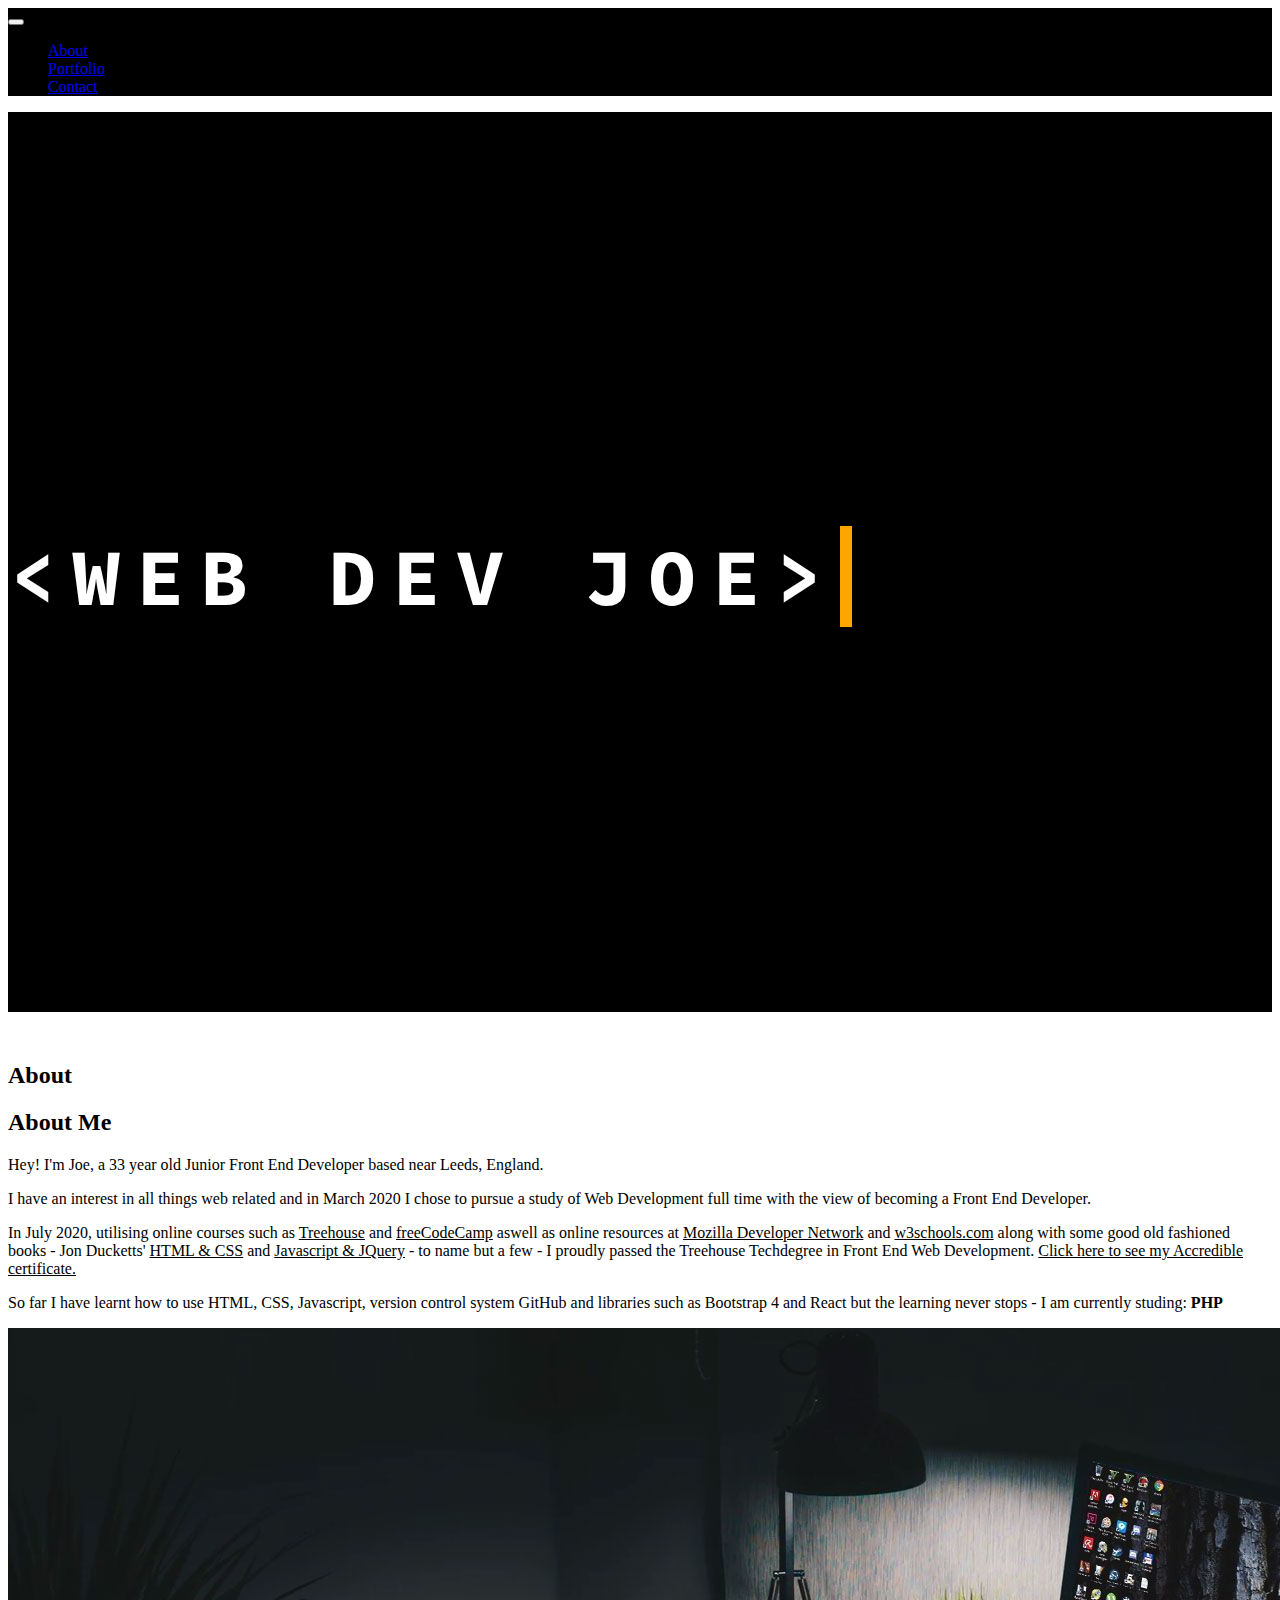
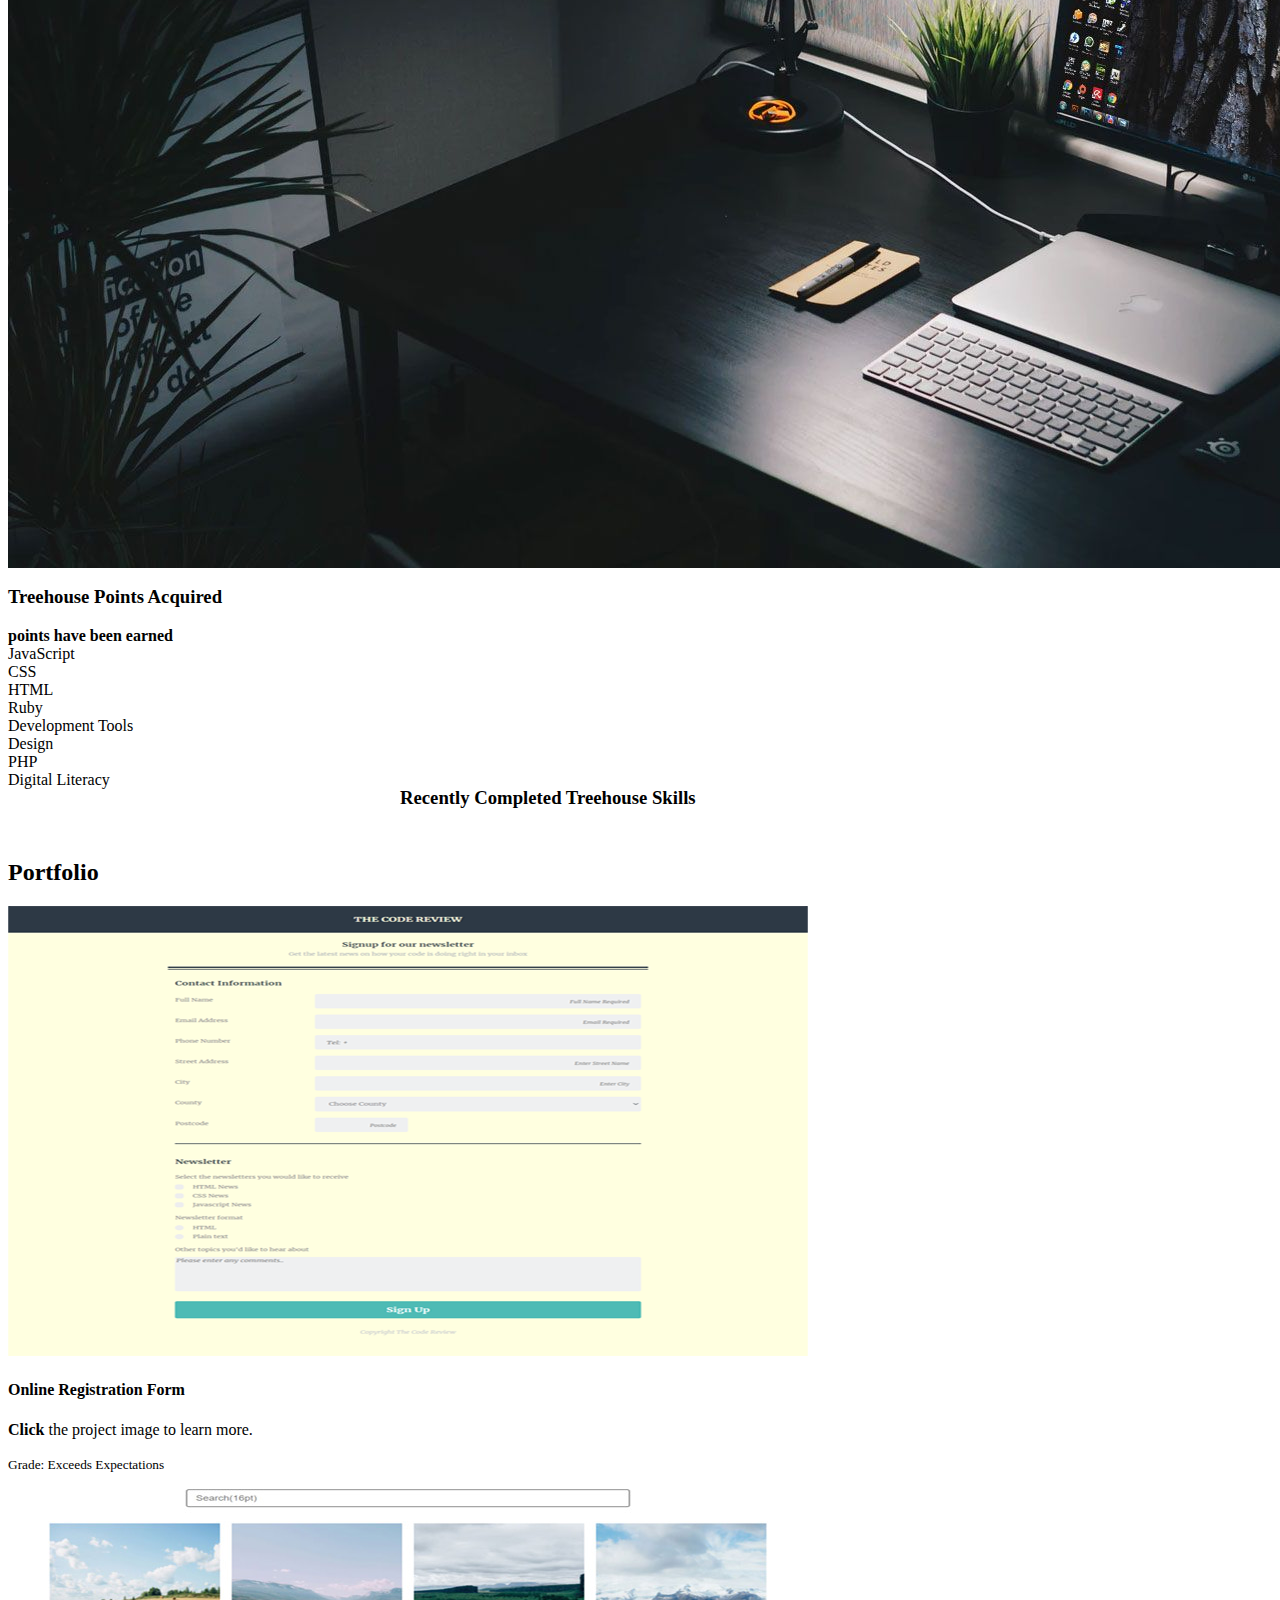
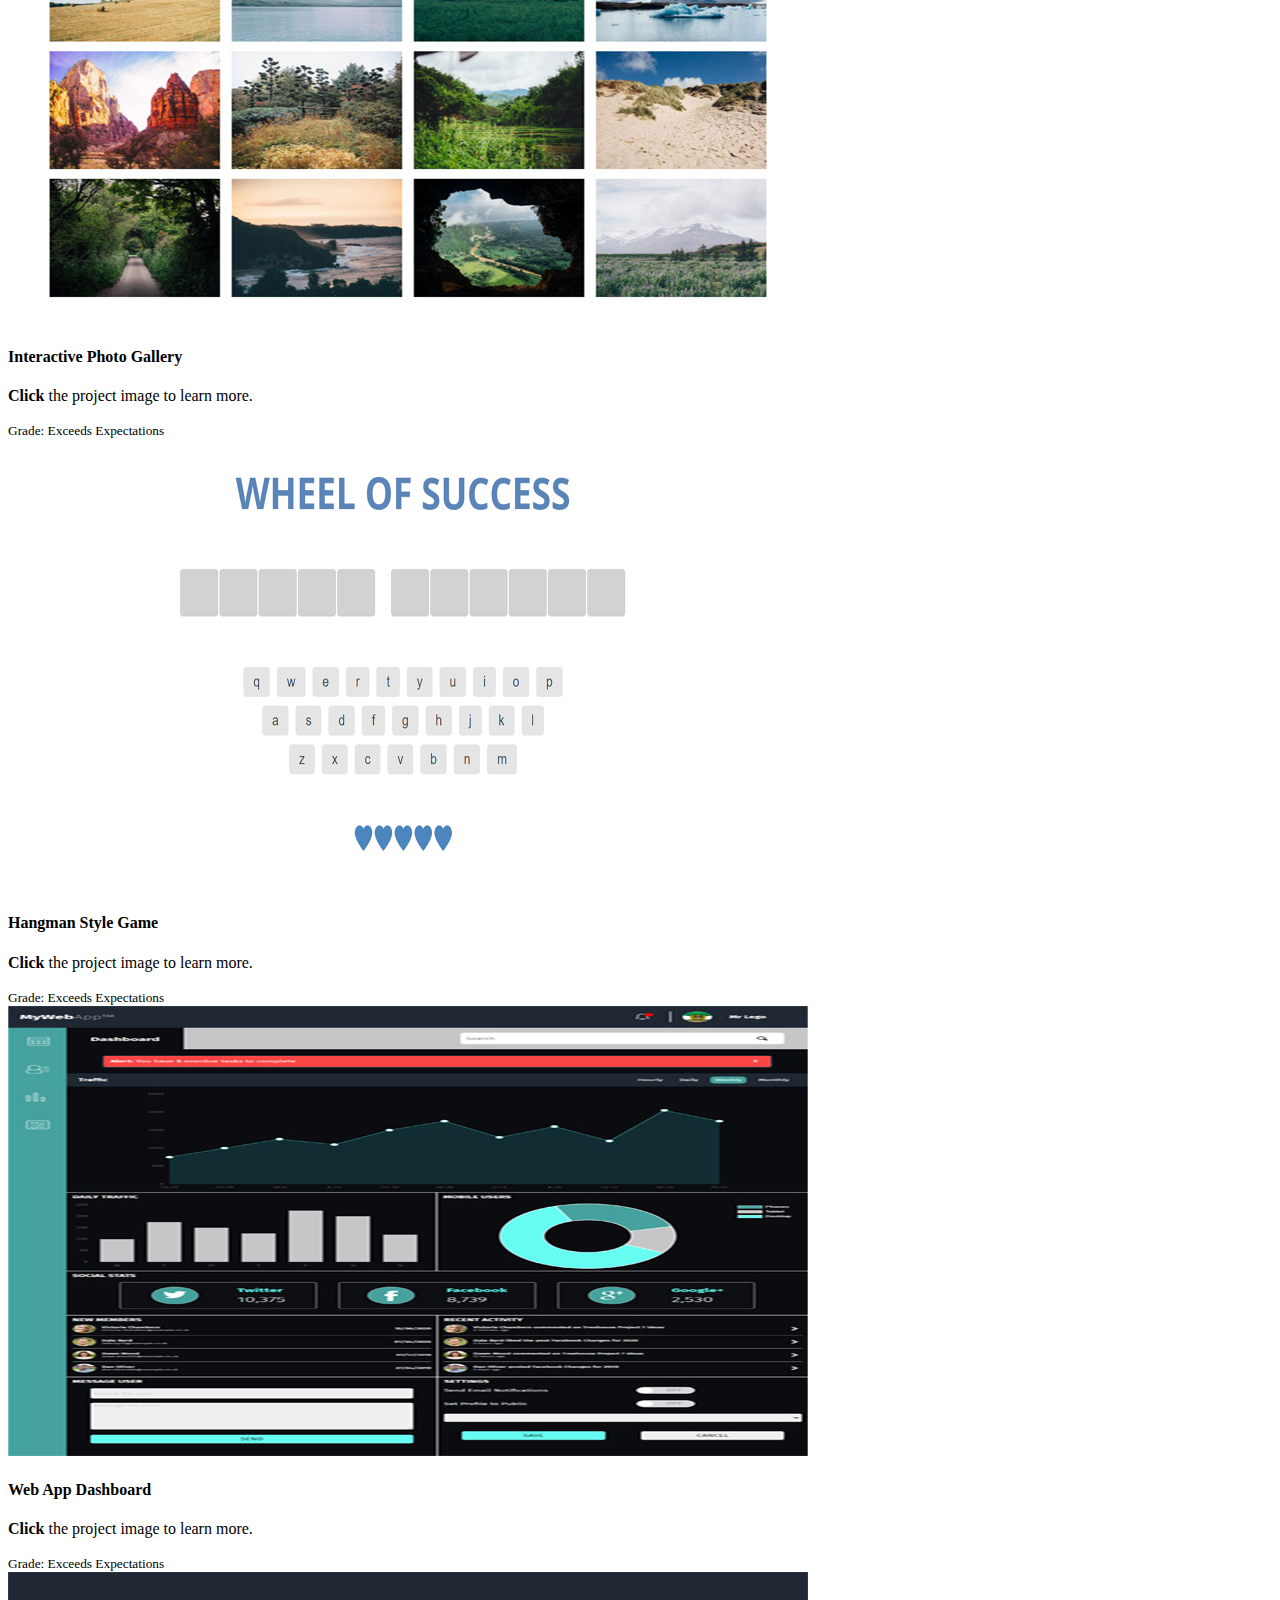
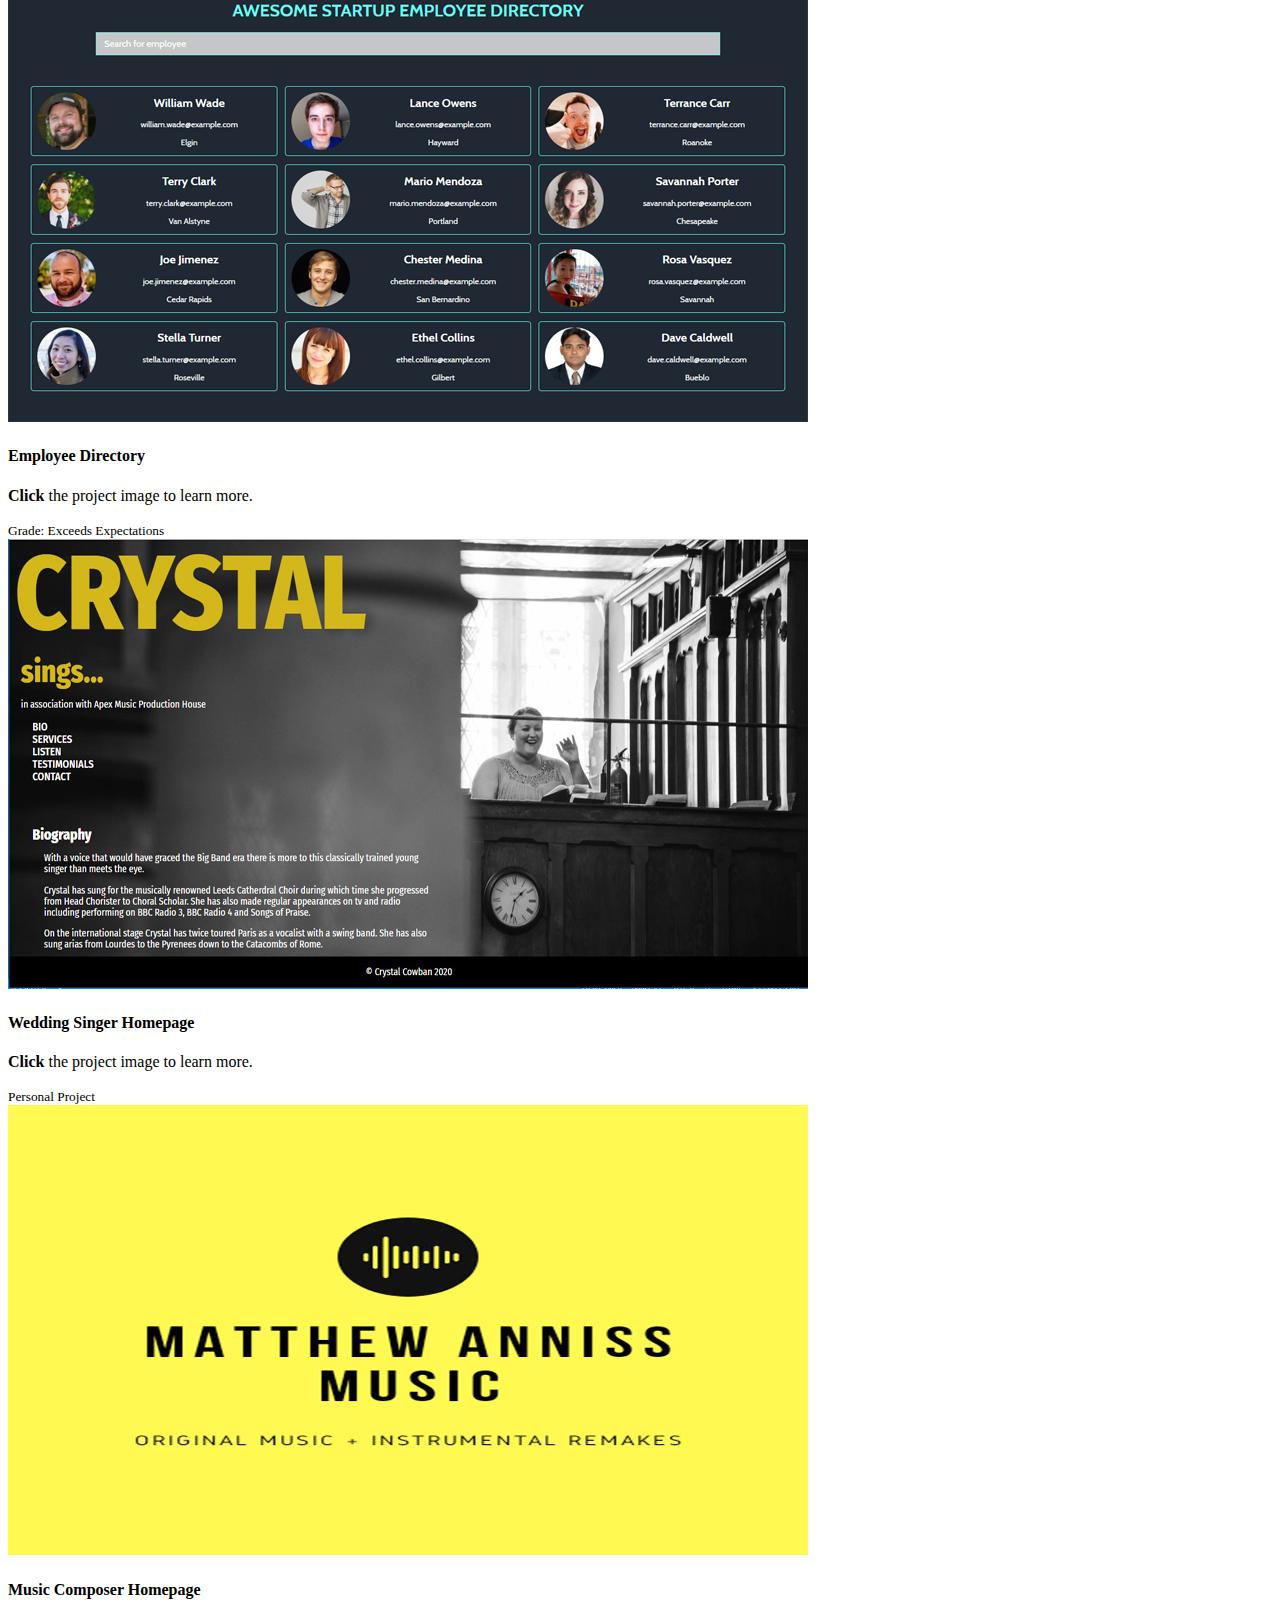
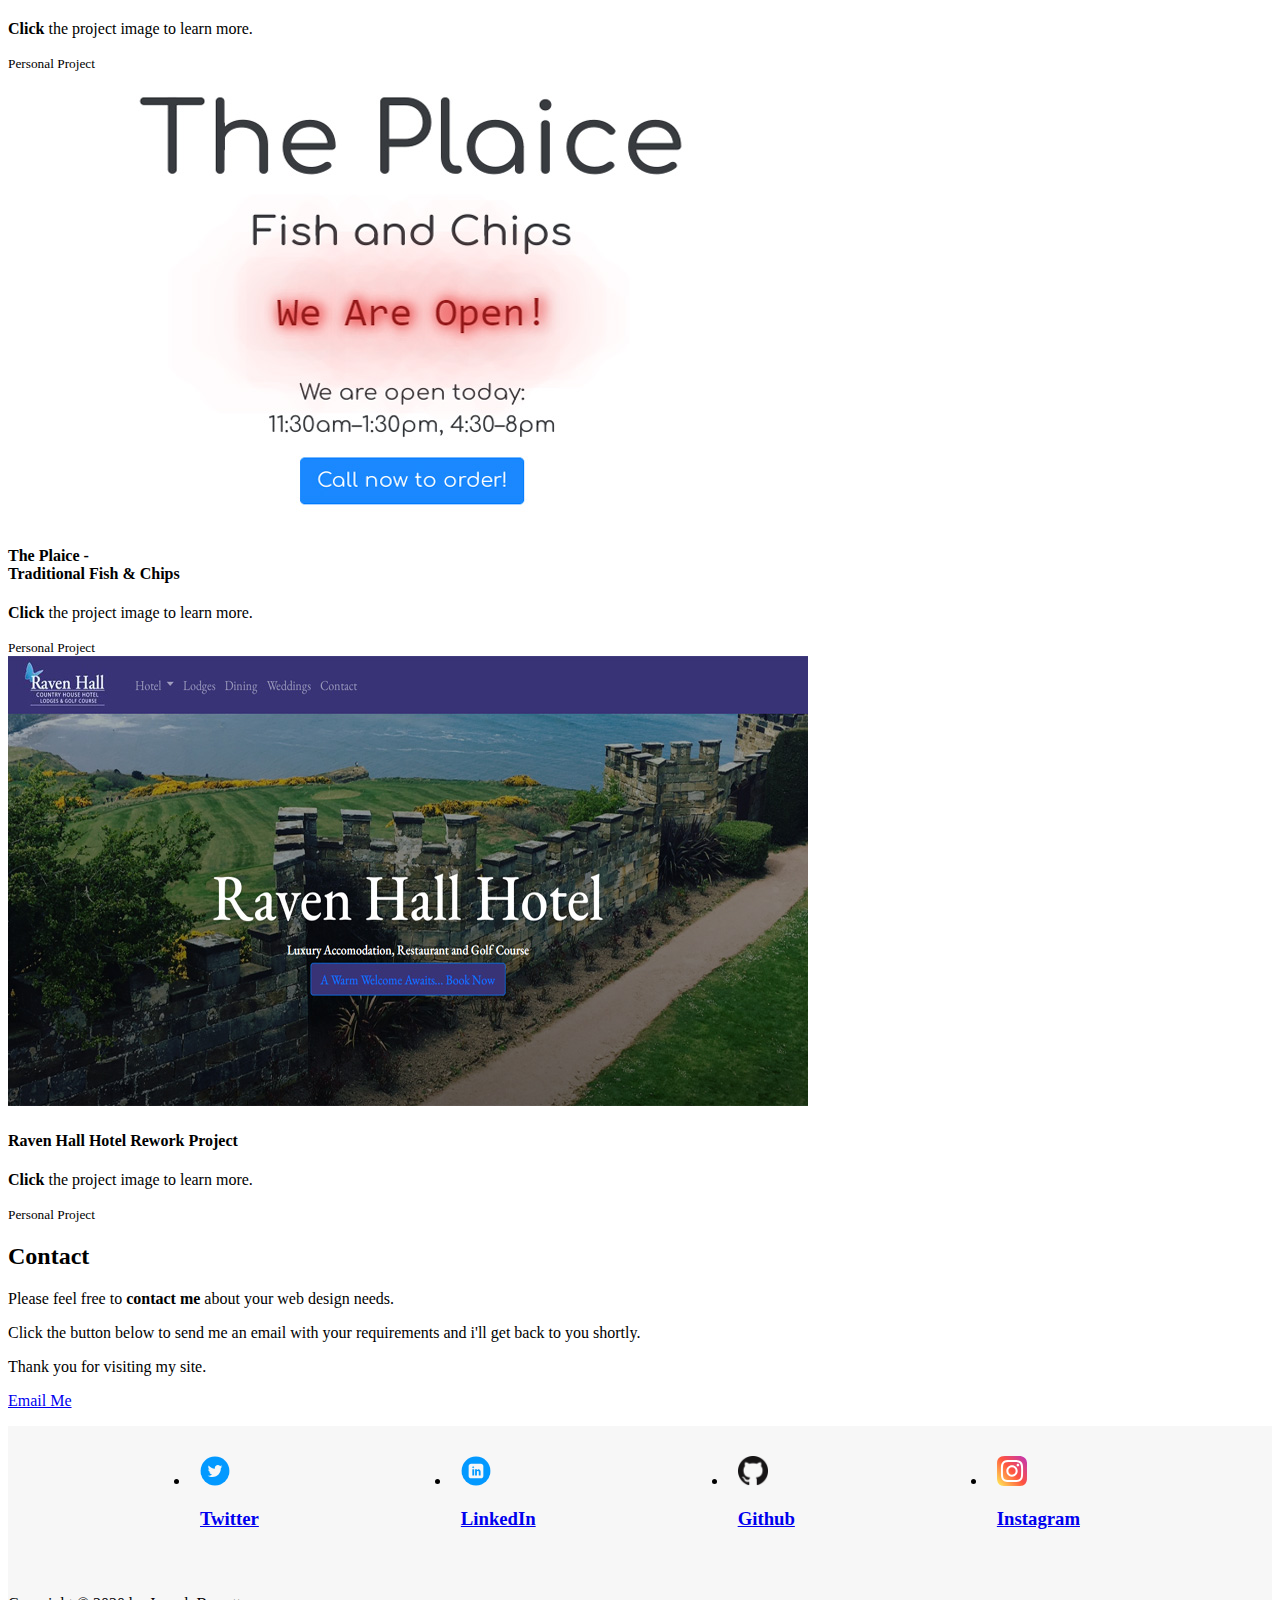
==== index.html @ 4859c682 "." ====
<!DOCTYPE html>
<html lang="en">
  <head>
    <!-- Required meta tags -->
    <meta charset="utf-8" />
    <meta
      name="viewport"
      content="width=device-width, initial-scale=1, shrink-to-fit=no"
    />

    <!-- Bootstrap CSS -->
    <link
      rel="stylesheet"
      href="https://stackpath.bootstrapcdn.com/bootstrap/4.5.0/css/bootstrap.min.css"
      integrity="sha384-9aIt2nRpC12Uk9gS9baDl411NQApFmC26EwAOH8WgZl5MYYxFfc+NcPb1dKGj7Sk"
      crossorigin="anonymous"
    />
    <link
      href="https://fonts.googleapis.com/css2?family=Source+Code+Pro:wght@400;500;600;700&display=swap"
      rel="stylesheet"
    />
    <link rel="stylesheet" href="css/custom.css" />
    <link rel="stylesheet" href="css/lightbox.css" />

    <title>Web Developer Joe</title>
  </head>
  <body id="home" data-spy="scroll" data-target=".navbar" data-offset="100">
    <!--navbar-->
    <!-- <div class="container-fluid p-0"> -->
    <nav class="navbar navbar-expand-md navbar-dark fixed-top">
      <button
        class="navbar-toggler"
        type="button"
        data-toggle="collapse"
        data-target="#collapsibleNavbar"
      >
        <span class="navbar-toggler-icon"></span>
      </button>

      <div class="collapse navbar-collapse" id="collapsibleNavbar">
        <ul class="navbar-nav">
          <li class="nav-item">
            <a class="nav-link" href="#about">About</a>
          </li>
          <li class="nav-item">
            <a class="nav-link" href="#portfolio">Portfolio</a>
          </li>
          <li class="nav-item">
            <a class="nav-link" href="#contact">Contact</a>
          </li>
        </ul>
      </div>
    </nav>
    <!--/navbar-->

    <!--jumbotron-->
    <div class="container-fluid jumbo-container">
      <section class="jumbotron text-center">
        <div class="type-cont">
          <div class="typewriter">
            <h1>&lt;WEB DEV JOE></h1>
          </div>
          <h2>
            <a href="mailto:devjoe87@hotmail.com" target="_blank"
              >Let's get to work</a
            >
          </h2>
        </div>
      </section>
    </div>
    <!--/jumbotron-->
    <!--about section-->
    <div class="container about-container">
      <h2 class="display-4 text-center my-5 text-muted" id="about">About</h2>
      <div class="row">
        <div class="col-md-6">
          <h2>About Me</h2>
          <p>
            Hey! I'm Joe, a 33 year old Junior Front End Developer based near
            Leeds, England.
          </p>
          <p>
            I have an interest in all things web related and in March 2020 I
            chose to pursue a study of Web Development full time with the view
            of becoming a Front End Developer.
          </p>
          <p>
            In July 2020, utilising online courses such as
            <a href="https://teamtreehouse.com/home" target="_blank"
              >Treehouse</a
            >
            and
            <a href="https://www.freecodecamp.org/" target="_blank"
              >freeCodeCamp</a
            >
            aswell as online resources at
            <a href="https://developer.mozilla.org/en-US/" target="_blank"
              >Mozilla Developer Network</a
            >
            and
            <a href="https://www.w3schools.com/default.asp" target="_blank"
              >w3schools.com</a
            >
            along with some good old fashioned books - Jon Ducketts'
            <a
              href="https://www.amazon.co.uk/HTML-CSS-Design-Build-Websites/dp/1118008189"
              target="_blank"
              >HTML & CSS</a
            >
            and
            <a
              href="https://www.amazon.co.uk/JavaScript-JQuery-Interactive-Front-End-Development/dp/1118531647"
              target="_blank"
              >Javascript & JQuery</a
            >
            - to name but a few - I proudly passed the Treehouse Techdegree in
            Front End Web Development.
            <a
              href="https://api.accredible.com/v1/auth/invite?code=43804d010e183d95633c&credential_id=9c7da147-cdf5-4aff-a065-497be837c56e&url=https%3A%2F%2Fwww.credential.net%2F9c7da147-cdf5-4aff-a065-497be837c56e&ident=a79947a2dc6d9189179c52a7cf90f4f63cfc3e05"
              target="_blank"
              >Click here to see my Accredible certificate.</a
            >
          </p>
          <p>
            So far I have learnt how to use HTML, CSS, Javascript, version
            control system GitHub and libraries such as Bootstrap 4 and React
            but the learning never stops - I am currently studing:
            <strong>PHP</strong>
          </p>
        </div>
        <div class="col-md-6 imagecol">
          <img class="img-fluid" src="images/about.jpg" alt="desk" />
        </div>
        <div class="col-md-6 mt-5">
          <h3>Treehouse Points Acquired</h3>
          <ul class="list-group-flush">
            <li class="list-group-item">
              <strong><span class="totalpts"></span> points have been earned</strong>
            </li>
            <li class="list-group-item text-secondary">
              <strong><span class="jspts"></span></strong> JavaScript
            </li>
            <li class="list-group-item text-secondary">
              <strong><span class="csspts"></span></strong> CSS
            </li>
            <li class="list-group-item text-secondary">
              <strong><span class="htmlpts"></span></strong> HTML
            </li>
            <li class="list-group-item text-secondary">
              <strong><span class="rubypts"></span></strong> Ruby
            </li>
            <li class="list-group-item text-secondary">
              <strong><span class="devtoolpts"></span></strong> Development Tools
            </li>
            <li class="list-group-item text-secondary">
              <strong><span class="designpts"></span></strong> Design
            </li>
            <li class="list-group-item text-secondary">
              <strong><span class="phppts"></span></strong> PHP
            </li>
            <li class="list-group-item text-secondary">
              <strong><span class="diglitpts"></span></strong> Digital Literacy
            </li>
          </ul>
        </div>
        <div class="col-md-6 mt-5">
          <div class="badge-container">
            <h3>Recently Completed Treehouse Skills</h3>
            <div id="badges"></div>
          </div>
        </div>
      </div>

      <!--/about section-->

      <!--portfolio section-->
      <h2 class="display-4 text-center my-5 text-muted" id="portfolio">
        Portfolio
      </h2>
      <div class="row">
        <div class="col-md-6 col-lg-4">
          <div class="card mb-3">
            <a
              href="images/project-3.png"
              data-lightbox="gallery"
              data-title='ONLINE REGISTRATION FORM<br>
              This was my first Treehouse project using a supplied mockup
                file, from which I built a mobile and desktop version of a
                registration form using media queries and a "mobile-first"
                approach.
              <br
            >
              <a
                href="projects/ttp3/index.html"
                target="_blank"
                ><strong>Open this site in a new window.</strong></a
              >'
              ><img
                src="images/project-3tn.png"
                class="card-img-top"
                alt="project 3"
              />
            </a>
            <div class="card-body">
              <h4 class="card-title">Online Registration Form</h4>
              <p class="card-text text-secondary">
                <strong>Click</strong> the project image to learn more.
              </p>
            </div>
            <div class="card-footer">
              <small class="text-muted">Grade: Exceeds Expectations</small>
            </div>
          </div>
        </div>

        <div class="col-md-6 col-lg-4">
          <div class="card mb-3">
            <a
              href="images/project-5.jpg"
              data-lightbox="gallery"
              data-title='INTERACTIVE PHOTO GALLERY<br>
              In this project I had to create an interactive photo gallery
                using Javascript and jQuery.<br>
                I built a working search function and implemented a lightbox
                display when the user clicks on a thumbnail."<br
                >
                  <a
                    href="projects/ttp5/index.html"
                    target="_blank"
                    ><strong>Open this site in a new window.</strong></a
                  >'
              ><img
                src="images/project-5tn2.jpg"
                class="card-img-top"
                alt="project 5"
              />
            </a>
            <div class="card-body">
              <h4 class="card-title">Interactive Photo Gallery</h4>
              <p class="card-text text-secondary">
                <strong>Click</strong> the project image to learn more.
              </p>
            </div>
            <div class="card-footer">
              <small class="text-muted">Grade: Exceeds Expectations</small>
            </div>
          </div>
        </div>

        <div class="col-md-6 col-lg-4">
          <div class="card mb-3">
            <a
              href="images/project-6.png"
              data-lightbox="gallery"
              data-title='HANGMAN STYLE GAME - not currently mobile friendly<br>
              In this project I created a word guessing game.<br>
              Using Javascript, I created an array of movie quotes and wrote
                functions to chose a quote at random, split the quote into
                letters and put that quote into the game. As correct letters are
                chosen they are added to the screen and lives lost if incorrect
                letter is chosen.<br>
                Additional CSS transition properties were added to selected
                letters to enhance the user experience.<br
                >
                  <a
                    href="projects/ttp6/index.html"
                    target="_blank"
                    ><strong>Open this site in a new window.</strong></a
                  >'
              ><img
                src="images/project-6tn.png"
                class="card-img-top"
                alt="project 6"
              />
            </a>
            <div class="card-body">
              <h4 class="card-title">Hangman Style Game</h4>
              <p class="card-text text-secondary">
                <strong>Click</strong> the project image to learn more.
              </p>
            </div>
            <div class="card-footer">
              <small class="text-muted">Grade: Exceeds Expectations</small>
            </div>
          </div>
        </div>

        <div class="col-md-6 col-lg-4">
          <div class="card mb-3">
            <a
              href="images/project-7.png"
              data-lightbox="gallery"
              data-title='WEB APP DASHBOARD<br>
              Again using nothing more than a mockup I had to create a profile
                dashboard.<br>
                This dashboard uses HTML and CSS for the design and incorporates
                Javascript-driven charts and widgets allowing sample data to
                modify the information shown in the charts.<br
                >
                  <a
                    href="projects/ttp7/index.html"
                    target="_blank"
                    ><strong>Open this site in a new window.</strong></a
                  >'
              ><img
                src="images/project-7tn.jpg"
                class="card-img-top"
                alt="project 7"
              />
            </a>
            <div class="card-body">
              <h4 class="card-title">Web App Dashboard</h4>
              <p class="card-text text-secondary">
                <strong>Click</strong> the project image to learn more.
              </p>
            </div>
            <div class="card-footer">
              <small class="text-muted">Grade: Exceeds Expectations</small>
            </div>
          </div>
        </div>

        <div class="col-md-6 col-lg-4">
          <div class="card mb-3">
            <a
              href="images/project-8.jpg"
              data-lightbox="gallery"
              data-title='EMPLOYEE DIRECTORY<br>
              In this project I used an API to grab information for 12 random
                "employees". To do this I requested a JSON object from the API
                using fetch and parsed the data into a grid showing the
                employees thumbnail image, name, email and location.<br>
                Clicking the employees image opens a modal window with more
                detailed employee information.<br
                >
                  <a
                    href="projects/ttp8/index.html"
                    target="_blank"
                    ><strong>Open this site in a new window.</strong></a
                  >'
              ><img
                src="images/project-8tn.png"
                class="card-img-top"
                alt="project 8"
              />
            </a>
            <div class="card-body">
              <h4 class="card-title">Employee Directory</h4>
              <p class="card-text text-secondary">
                <strong>Click</strong> the project image to learn more.
              </p>
            </div>
            <div class="card-footer">
              <small class="text-muted">Grade: Exceeds Expectations</small>
            </div>
          </div>
        </div>

        <div class="col-md-6 col-lg-4">
          <div class="card mb-3">
            <a
              href="images/crystal2.jpg"
              data-lightbox="gallery"
              data-title='WEDDING SINGER HOMEPAGE<br>
              This was the first website I created outside of the Treehouse
                projects for my sister-in-law. I used her interest in singing as
                inspiration to produce a homepage for her.<br
                >
                  <a
                    href="projects/crystal/index.html" target="_blank"
                    ><strong>Open this site in a new window.</strong></a
                  >'
              ><img
                src="images/crystal2tn.jpg"
                class="card-img-top"
                alt="crystal"
            /></a>
            <div class="card-body">
              <h4 class="card-title">Wedding Singer Homepage</h4>
              <p class="card-text text-secondary">
                <strong>Click</strong> the project image to learn more.
              </p>
            </div>
            <div class="card-footer">
              <small class="text-muted">Personal Project</small>
            </div>
          </div>
        </div>
        <!--row 3 on large screens-->
        <div class="col-md-6 col-lg-4">
          <div class="card mb-3">
            <a
              href="images/mam.jpg"
              data-lightbox="gallery"
              data-title='MUSIC COMPOSER HOMEPAGE<br>
              Another personal project - using Bootstrap - to create a homepage for a Music Composer friend of mine.
              <br
            >
              <a
                href="projects/mam/index.html"
                target="_blank"
                ><strong>Open this site in a new window.</strong></a
              >'
              ><img
                src="images/MAMtn.jpg"
                class="card-img-top"
                alt="MA Music"
              />
            </a>
            <div class="card-body">
              <h4 class="card-title">Music Composer Homepage</h4>
              <p class="card-text text-secondary">
                <strong>Click</strong> the project image to learn more.
              </p>
            </div>
            <div class="card-footer">
              <small class="text-muted">Personal Project</small>
            </div>
          </div>
        </div>
        <div class="col-md-6 col-lg-4">
          <div class="card mb-3">
            <a
              href="images/theplaice.jpg"
              data-lightbox="gallery"
              data-title='THE PLAICE - TRADITIONAL FISH & CHIPS<br>
              As part of my plan to re-imagine local buisnesses with a new take on their brand, first up is a local chip shop - The Plaice.<br
                >Utilising Bootstap for the layout and some Javascript to check the opening days and then update the site content - this was a simple yet fun project.<br>
                  <a
                    href="projects/The Plaice/index.html" target="_blank"
                    ><strong>Open this site in a new window.</strong></a
                  >'
              ><img
                src="images/theplaicethn.jpg"
                class="card-img-top"
                alt="the plaice thumbnail"
            /></a>
            <div class="card-body">
              <h4 class="card-title">The Plaice -<br> Traditional Fish & Chips</h4>
              <p class="card-text text-secondary">
                <strong>Click</strong> the project image to learn more.
              </p>
            </div>
            <div class="card-footer">
              <small class="text-muted">Personal Project</small>
            </div>
          </div>
        </div>
        <div class="col-md-6 col-lg-4">
          <div class="card mb-3">
            <a
              href="images/raven.jpg"
              data-lightbox="gallery"
              data-title='Raven Hall Hotel - Rework Project<br>
              As I continue to re-imagine buisnesses with a new take on their brand, this time up is my wedding venue - The Raven Hall Hotel, Ravenscar.<br
                >I have built this website utilising Bootstrap and taken information from the hotels own site to ensure it is factual correct<br>
              Keep an eye out for me in the Wedding section.
                  <a
                    href="projects/raven hall/index.html" target="_blank"
                    ><strong>Open this site in a new window.</strong></a
                  >'
              ><img
                src="images/raventn.jpg"
                class="card-img-top"
                alt="Raven Hall thumbnail"
            /></a>
            <div class="card-body">
              <h4 class="card-title">Raven Hall Hotel Rework Project</h4>
              <p class="card-text text-secondary">
                <strong>Click</strong> the project image to learn more.
              </p>
            </div>
            <div class="card-footer">
              <small class="text-muted">Personal Project</small>
            </div>
          </div>
        </div>
      </div>
    </div>
    <!-- /portfolio section -->

    <!--Contact-->
    <h2 class="display-4 text-center my-5 text-muted" id="contact">Contact</h2>
    <div class="container my-5">
      <div class="text-center">
        <p>
          Please feel free to <strong>contact me</strong> about your web design
          needs.
        </p>
        <p>
          Click the button below to send me an email with your requirements and
          i'll get back to you shortly.
        </p>
        <p>Thank you for visiting my site.</p>
        <a
          href="mailto:devjoe87@hotmail.com"
          target="_blank"
          class="btn btn-primary"
          >Email Me</a
        >
      </div>
    </div>

    <!--/contact section-->
    <!--footer-->
    <footer class="bd-footer text-muted text-center">
      <div class="container-fluid p-3 p-md-5">
        <ul class="bd-footer-links list-unstyled">
          <li>
            <img src="images/twitter.svg" alt="twitter" />
            <h3>
              <a
                href="https://twitter.com/Yorkie_Joe"
                class="text-muted"
                target="_blank"
                >Twitter</a
              >
            </h3>
          </li>
          <li>
            <img src="images/linkedin.svg" alt="linked in" />
            <h3>
              <a
                href="https://uk.linkedin.com/in/joseph-barrett-999b54113"
                class="text-muted"
                target="_blank"
                >LinkedIn</a
              >
            </h3>
          </li>
          <li>
            <img src="images/GitHub.png" alt="github" />
            <h3>
              <a
                href="https://github.com/devjoe87"
                class="text-muted"
                target="blank"
                >Github</a
              >
            </h3>
          </li>
          <li>
            <img src="images/insta.svg" alt="instagram" />
            <h3>
              <a
                href="https://instagram.com/yorkie_joe"
                class="text-muted"
                target="_blank"
                >Instagram</a
              >
            </h3>
          </li>
        </ul>
        <p>Copyright &copy; 2020 by Joseph Barrett</p>
      </div>
    </footer>
    <!--/footer-->
    <!-- </div> -->
    <!-- Optional JavaScript -->
    <!-- jQuery first, then Popper.js, then Bootstrap JS -->
    <script
      src="https://code.jquery.com/jquery-3.5.1.slim.min.js"
      integrity="sha384-DfXdz2htPH0lsSSs5nCTpuj/zy4C+OGpamoFVy38MVBnE+IbbVYUew+OrCXaRkfj"
      crossorigin="anonymous"
    ></script>
    <script
      src="https://cdn.jsdelivr.net/npm/popper.js@1.16.0/dist/umd/popper.min.js"
      integrity="sha384-Q6E9RHvbIyZFJoft+2mJbHaEWldlvI9IOYy5n3zV9zzTtmI3UksdQRVvoxMfooAo"
      crossorigin="anonymous"
    ></script>
    <script
      src="https://stackpath.bootstrapcdn.com/bootstrap/4.5.0/js/bootstrap.min.js"
      integrity="sha384-OgVRvuATP1z7JjHLkuOU7Xw704+h835Lr+6QL9UvYjZE3Ipu6Tp75j7Bh/kR0JKI"
      crossorigin="anonymous"
    ></script>
    <script src="js/lightbox-plus-jquery.js"></script>
    <script src="js/scripts.js"></script>
  </body>
</html>
---- css/custom.css ----
/*
**NAVBAR SECTION**
*/

nav.navbar {
  background: #000;
  width: inherit;
}

a.nav-link {
  /* to stop nav bar jumping on hover */
  border-bottom: 2px solid transparent;
}

a.nav-link.active {
  border-bottom: #fff solid 2px;
}

a.nav-link:hover {
  border-bottom: #fff solid 2px;
}

/*
**JUMBOTRON SECTION**
*/
.jumbo-container {
  height: 100vh;
  background: #000;
}

.jumbotron {
  height: 100vh;
  background: #000;
}

/*
**JUMBOTRON text**
*/
.type-cont {
  position: relative;
  top: 40%;
}

.typewriter {
  display: inline-block;
  text-align: center;
}

.typewriter h1 {
  font-size: 1.5em;
  color: #fff;
  font-family: "Source Code Pro", monospace;
  overflow: hidden; /* Ensures the content is not revealed until the animation */
  border-right: 0.15em solid orange; /* The typwriter cursor */
  white-space: nowrap; /* Keeps the content on a single line */
  letter-spacing: 0.2em; /* Adjust as needed */
  animation: typing 5s steps(30, end), blink-caret 0.5s step-end infinite;
}

/* The typing effect */
@keyframes typing {
  from {
    width: 0%;
  }
  to {
    width: 100%;
  }
}

/* The typewriter cursor effect */
@keyframes blink-caret {
  from,
  to {
    border-color: transparent;
  }
  50% {
    border-color: orange;
  }
}
.type-cont h2 {
  margin: 0;
  /* padding-right: 30px; */
  position: absolute;
  width: 100%;
  color: #ffd8d8;
  font-size: 2em;
  font-family: "Source Code Pro", monospace;
  animation: glow 0.55s ease-in-out 5s forwards;
  opacity: 0;
}

.type-cont a {
  color: #ffd8d8;
}

@keyframes glow {
  0% {
    opacity: 0;
    filter: blur(10px);
    text-shadow: 0.1vw 0vw 0.25vw #ffd8d8, 0.2vw 0vw 0.25vw #ffd8d8,
      0.4vw 0vw 0.25vw #ffd8d8;
  }
  50% {
    opacity: 0.5;
    filter: blur(5px);
    text-shadow: 0.1vw 0vw 0vw #f25757, 0.2vw 0vw 0vw #f25757,
      0.4vw 0vw 0vw #f25757, 0.1vw 0vw 0.1vw #f25757, 0.2vw 0vw 0.1vw #f25757,
      0.4vw 0vw 0.1vw #f25757, 0.1vw 0vw 0.2vw #f25757, 0.2vw 0vw 0.2vw #f25757,
      0.4vw 0vw 0.2vw #f25757;
  }
  100% {
    opacity: 1;
    filter: blur(0);
    text-shadow: 0.1vw 0vw 1vw #e50b0b, 0.2vw 0vw 1vw #e50b0b,
      0.4vw 0vw 5vw #e50b0b, 0.1vw 0vw 5vw #e50b0b, 0.2vw 0vw 20vw #e50b0b,
      0.4vw 0vw 10vw #e50b0b, 0.1vw 0vw 10vw #e50b0b, 0.2vw 0vw 30vw #e50b0b,
      0.4vw 0vw 10vw #e50b0b;
  }
}

.list-group-flush {
  padding-inline-start: 0;
}

.about-container {
  padding-top: 30px;
}

.about-container a {
  color: #000;
  text-decoration: underline;
}

.imagecol {
  display: flex;
  flex-wrap: wrap;
  align-items: center;
}

/*
**FOOTER SECTION**
*/
.bd-footer {
  background-color: #f7f7f7;
}

.bd-footer-links {
  padding: 20px 0;
}

.bd-footer-links li {
  padding: 10px;
}

footer li img {
  width: 30px;
}

/*
**TREEHOUSE BADGES**
*/

.badge-container {
  width: 290px;
  margin: 20px auto;
}

.badge-container h3 {
  margin-bottom: 50px;
  margin-top: -22px;
}
#badges {
  width: 145px;
  margin: auto;
}

#badges li,
#badges ul {
  margin: 0;
  padding: 0;
}

#badges li {
  position: relative;
  list-style-type: none;
  display: inline-block;
}

#badges img {
  margin: 0;
  width: 70px;
}
#badges img:hover {
  position: relative;
  z-index: 1;
  transform: scale(1.2);
}

/********** tooltips  **********/

li .tooltip {
  display: none;
}
#badges img:hover + .tooltip {
  display: inline-block;
  z-index: 500;
  position: absolute;
  opacity: 1;
  top: 15px;
  left: -80px;
  width: 100px;
  min-height: 40px;

  padding: 3px;
  text-align: center;
  background-color: #ddd;
  box-shadow: 0 1px 2px rgba(0, 0, 0, 0.4),
    0 1px 0 rgba(255, 255, 255, 0.5) inset;
  border-radius: 4px;
}

/****** little triangle on the tooltip *****/
.tooltip:before {
  content: "";
  z-index: 4;
  position: absolute;
  width: 0;
  height: 0;

  top: 11px;
  right: -10px;

  border-top: 11px solid transparent;
  border-bottom: 11px solid transparent;
  border-left: 11px solid #ddd;
}

/*
**MEDIA QUERIES**
*/

@media (min-width: 576px) {
  .bd-footer-links {
    display: flex;
    justify-content: space-evenly;
  }
}
@media (min-width: 768px) {
  .typewriter h1 {
    font-size: 3em;
  }
  .type-cont h2 {
    font-size: 1.5em;
  }

  #badges img:hover + .tooltip {
    left: -190px;
    width: 150px;
  }

  #badges li {
    width: 100px;
    margin-right: -10px;
    margin-top: -15px;
  }

  #badges li:nth-child(6n + 4) {
    margin-left: 45px;
  }

  #badges {
    width: 330px;
    margin: auto;
  }

  #badges img {
    width: 80px;
  }
  #badges img:hover {
    transform: scale(1.2);
  }
}
@media (min-width: 992px) {
  .typewriter h1 {
    font-size: 5em;
  }
  .type-cont h2 {
    font-size: 2.5em;
  }

  #badges {
    width: 400px;
    margin: auto;
  }

  #badges li {
    width: 100px;
    margin-right: 10px;
    margin-top: -15px;
  }

  .badge-container {
    width: 480px;
    margin: 20px auto;
  }

  #badges li:nth-child(6n + 4) {
    margin-left: 55px;
  }

  #badges img {
    width: 100px;
  }
  #badges img:hover {
    transform: scale(1.5);
  }
}
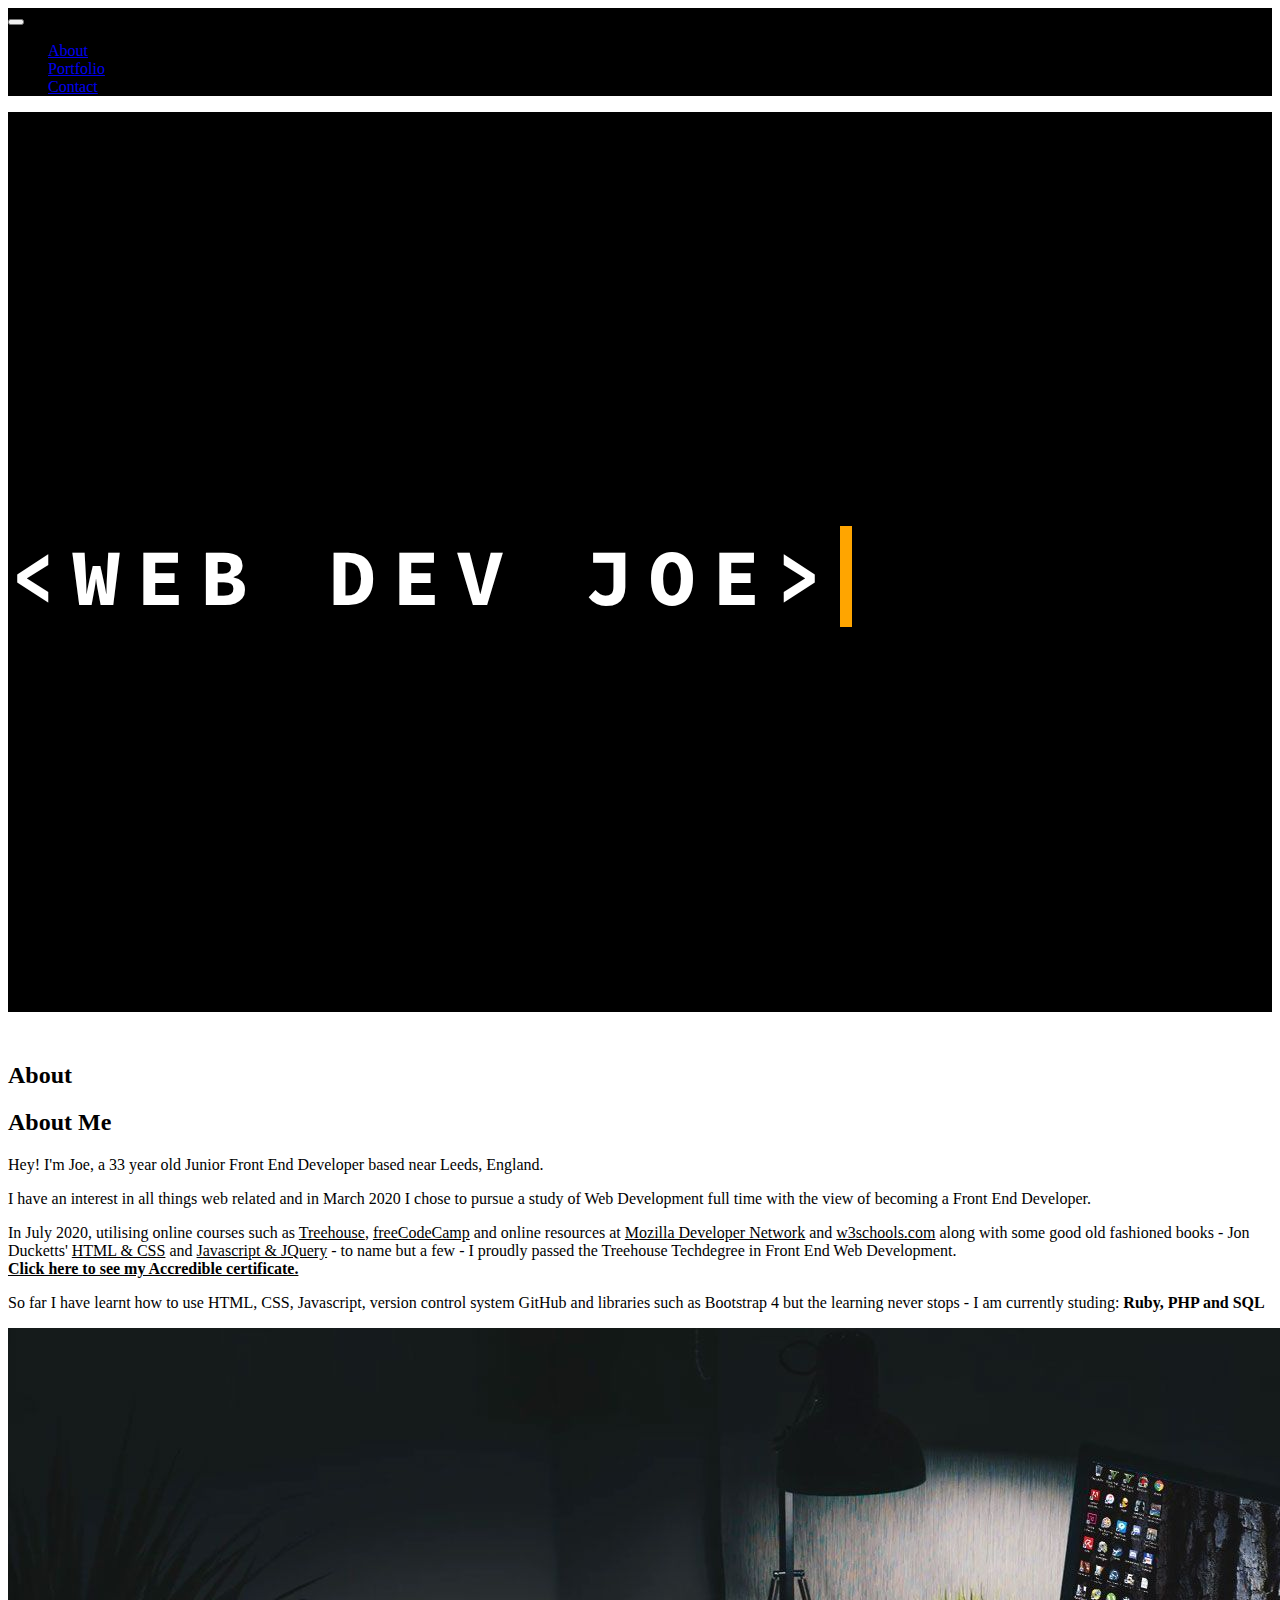
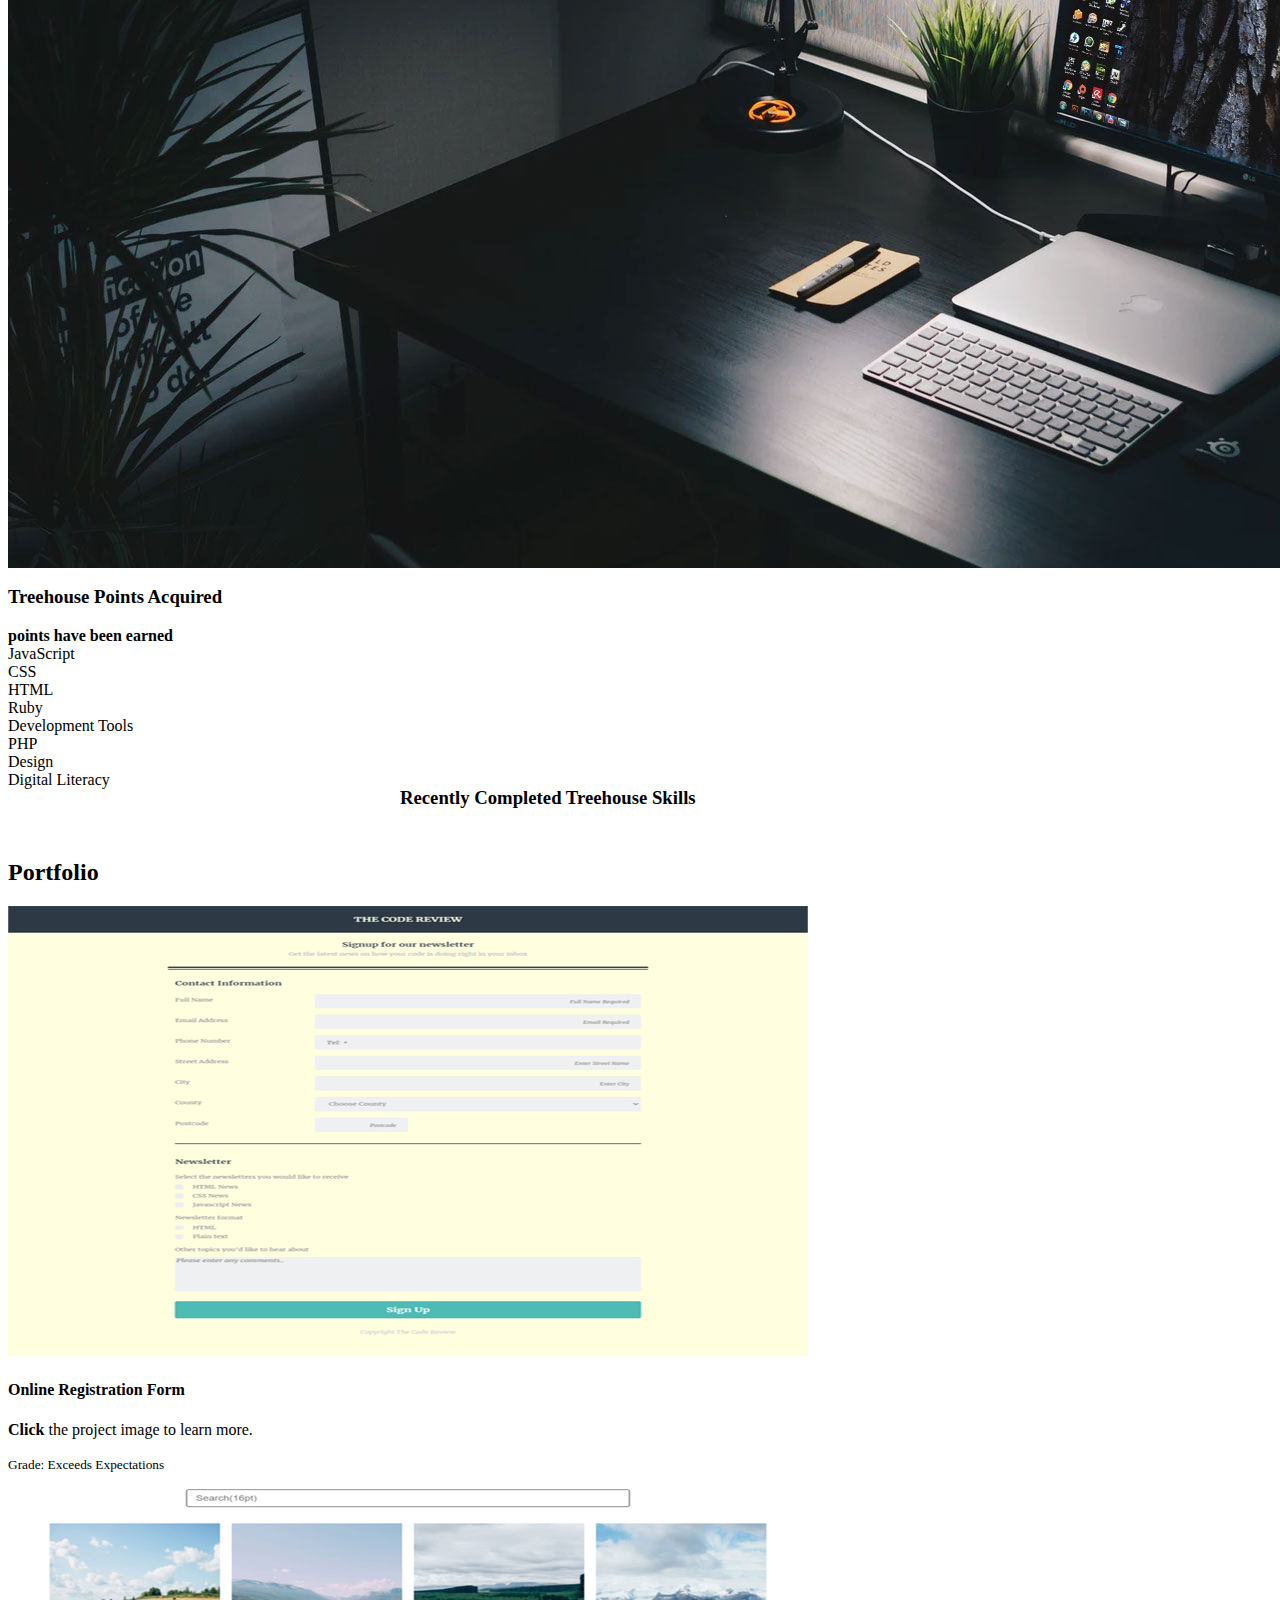
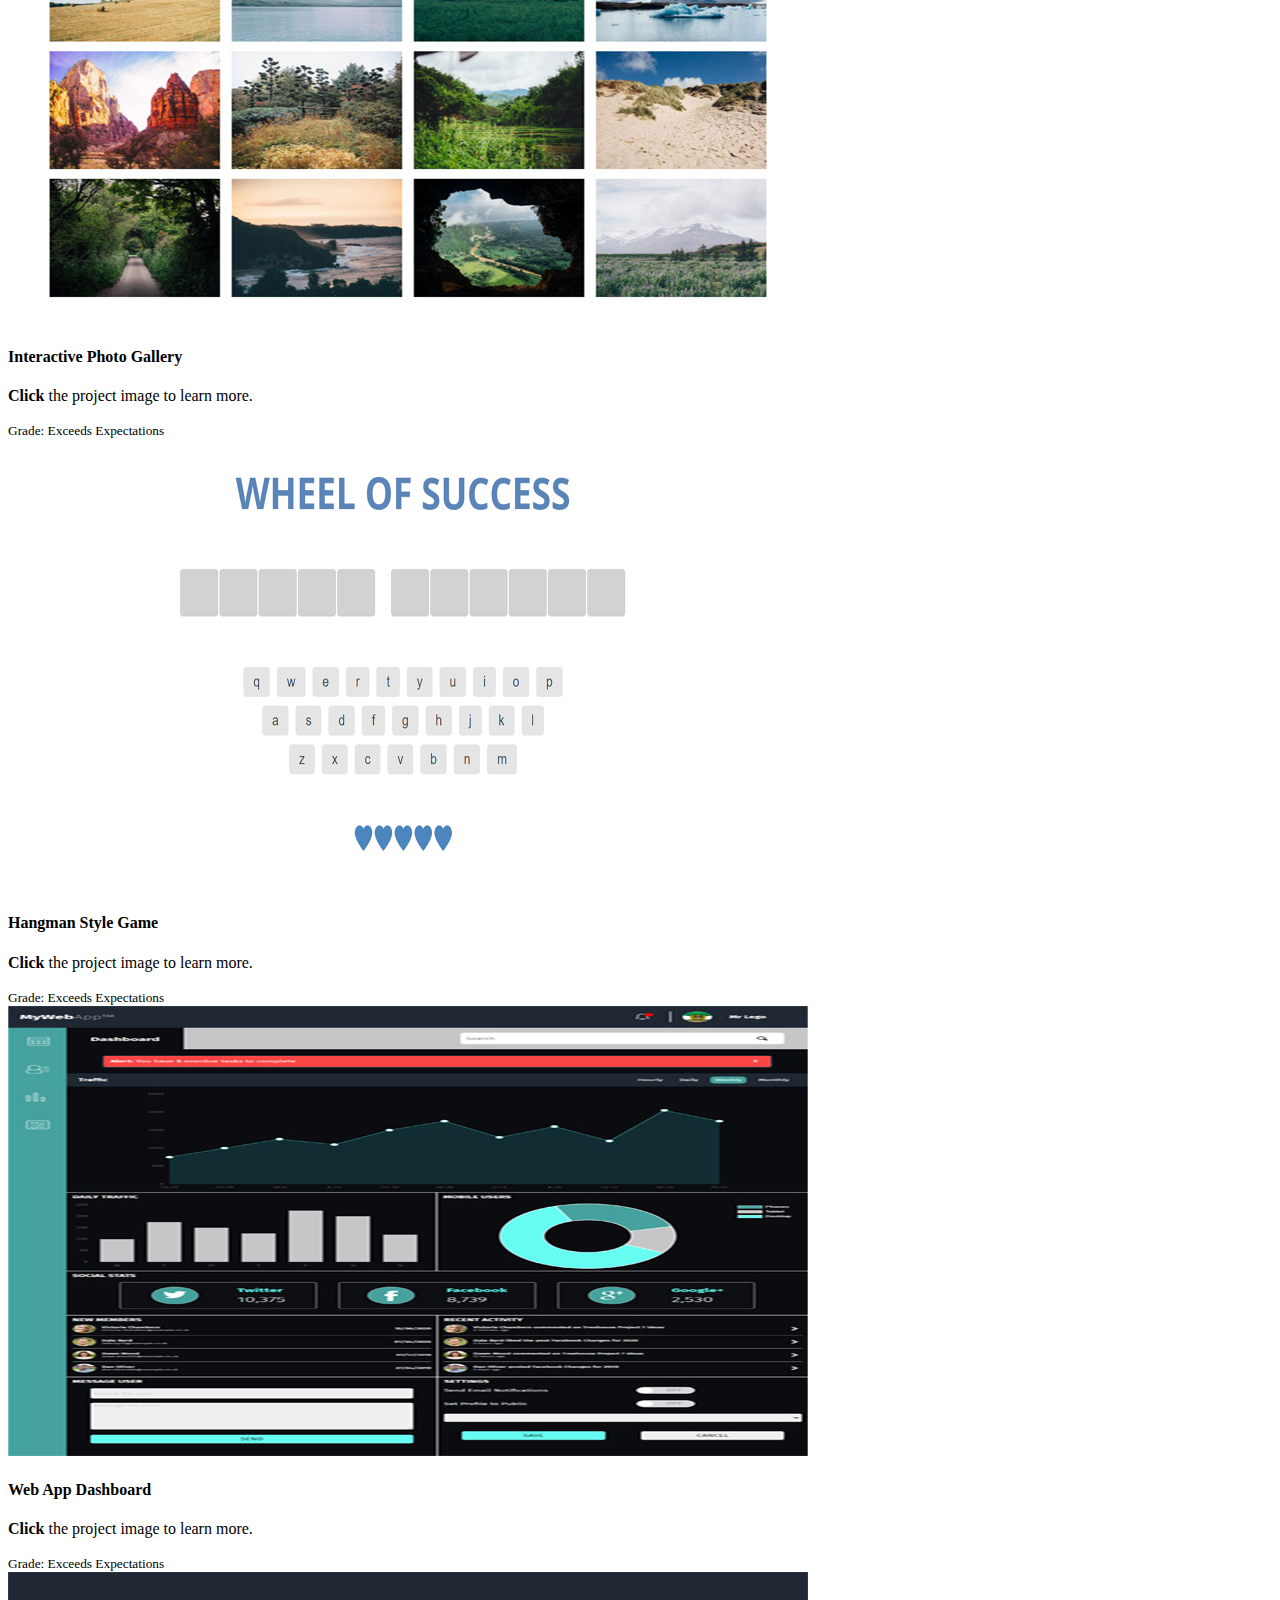
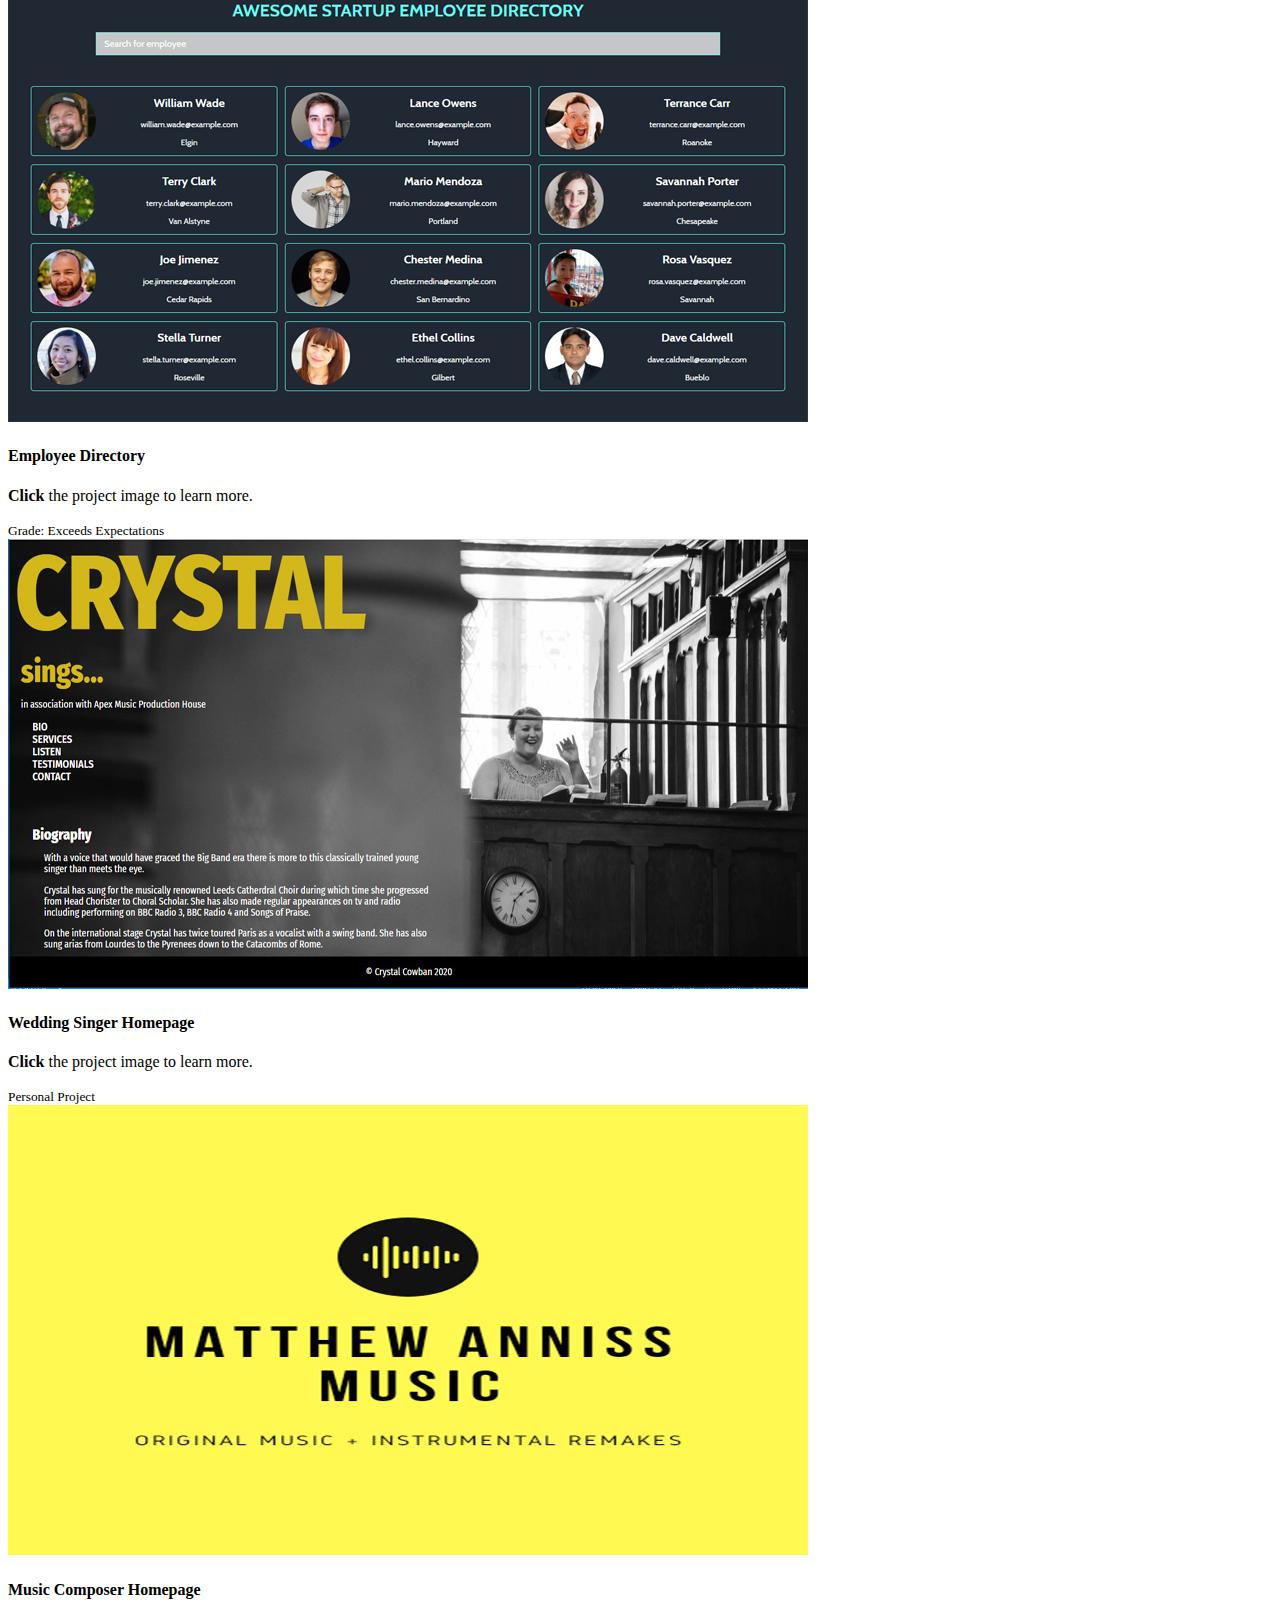
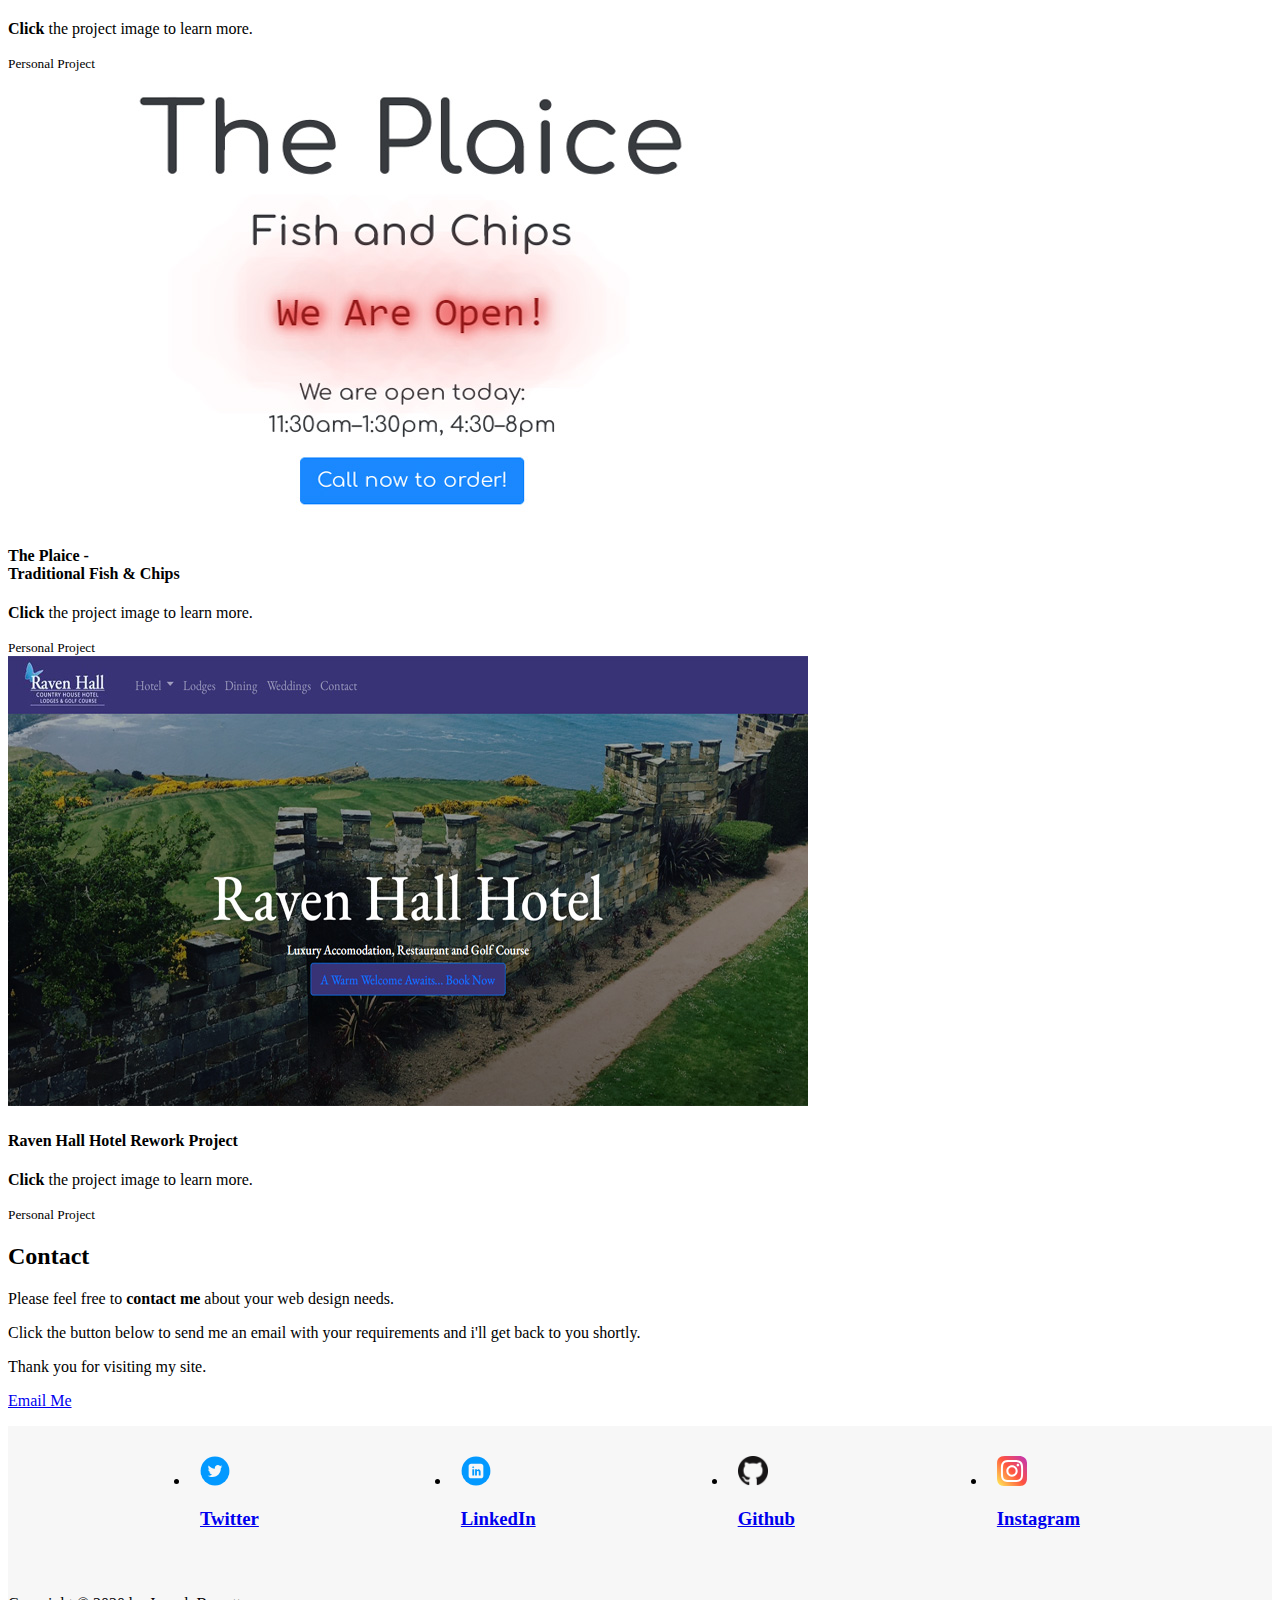
==== commit 8c3e73a3: ".bio update" ====
--- a/index.html
+++ b/index.html
@@ -62,7 +62,7 @@
           </div>
           <h2>
             <a href="mailto:devjoe87@hotmail.com" target="_blank"
-              >Let's get to work</a
+              >Let's work together</a
             >
           </h2>
         </div>
@@ -88,12 +88,11 @@
             In July 2020, utilising online courses such as
             <a href="https://teamtreehouse.com/home" target="_blank"
               >Treehouse</a
-            >
-            and
+            >, 
             <a href="https://www.freecodecamp.org/" target="_blank"
               >freeCodeCamp</a
             >
-            aswell as online resources at
+            and online resources at
             <a href="https://developer.mozilla.org/en-US/" target="_blank"
               >Mozilla Developer Network</a
             >
@@ -115,17 +114,18 @@
             >
             - to name but a few - I proudly passed the Treehouse Techdegree in
             Front End Web Development.
+            <br><strong>
             <a
               href="https://api.accredible.com/v1/auth/invite?code=43804d010e183d95633c&credential_id=9c7da147-cdf5-4aff-a065-497be837c56e&url=https%3A%2F%2Fwww.credential.net%2F9c7da147-cdf5-4aff-a065-497be837c56e&ident=a79947a2dc6d9189179c52a7cf90f4f63cfc3e05"
               target="_blank"
               >Click here to see my Accredible certificate.</a
-            >
+            ></strong>
           </p>
           <p>
             So far I have learnt how to use HTML, CSS, Javascript, version
-            control system GitHub and libraries such as Bootstrap 4 and React
+            control system GitHub and libraries such as Bootstrap 4
             but the learning never stops - I am currently studing:
-            <strong>PHP</strong>
+            <strong>Ruby, PHP and SQL</strong>
           </p>
         </div>
         <div class="col-md-6 imagecol">
@@ -153,10 +153,10 @@
               <strong><span class="devtoolpts"></span></strong> Development Tools
             </li>
             <li class="list-group-item text-secondary">
+              <strong><span class="phppts"></span></strong> PHP
+            </li>
+            <li class="list-group-item text-secondary">
               <strong><span class="designpts"></span></strong> Design
-            </li>
-            <li class="list-group-item text-secondary">
-              <strong><span class="phppts"></span></strong> PHP
             </li>
             <li class="list-group-item text-secondary">
               <strong><span class="diglitpts"></span></strong> Digital Literacy
@@ -452,8 +452,8 @@
               href="images/raven.jpg"
               data-lightbox="gallery"
               data-title='Raven Hall Hotel - Rework Project<br>
-              As I continue to re-imagine buisnesses with a new take on their brand, this time up is my wedding venue - The Raven Hall Hotel, Ravenscar.<br
-                >I have built this website utilising Bootstrap and taken information from the hotels own site to ensure it is factual correct<br>
+              As I continue to re-imagine businesses with a new take on their brand, this time up is my wedding venue - The Raven Hall Hotel, Ravenscar.<br
+                >I have built this website using Bootstrap and taken information from the hotels own site to ensure it is factually correct<br>
               Keep an eye out for me in the Wedding section.
                   <a
                     href="projects/raven hall/index.html" target="_blank"
--- a/css/custom.css
+++ b/css/custom.css
@@ -85,7 +85,7 @@
   color: #ffd8d8;
   font-size: 2em;
   font-family: "Source Code Pro", monospace;
-  animation: glow 0.55s ease-in-out 5s forwards;
+  animation: glow 0.35s ease-in-out 5s forwards;
   opacity: 0;
 }
 
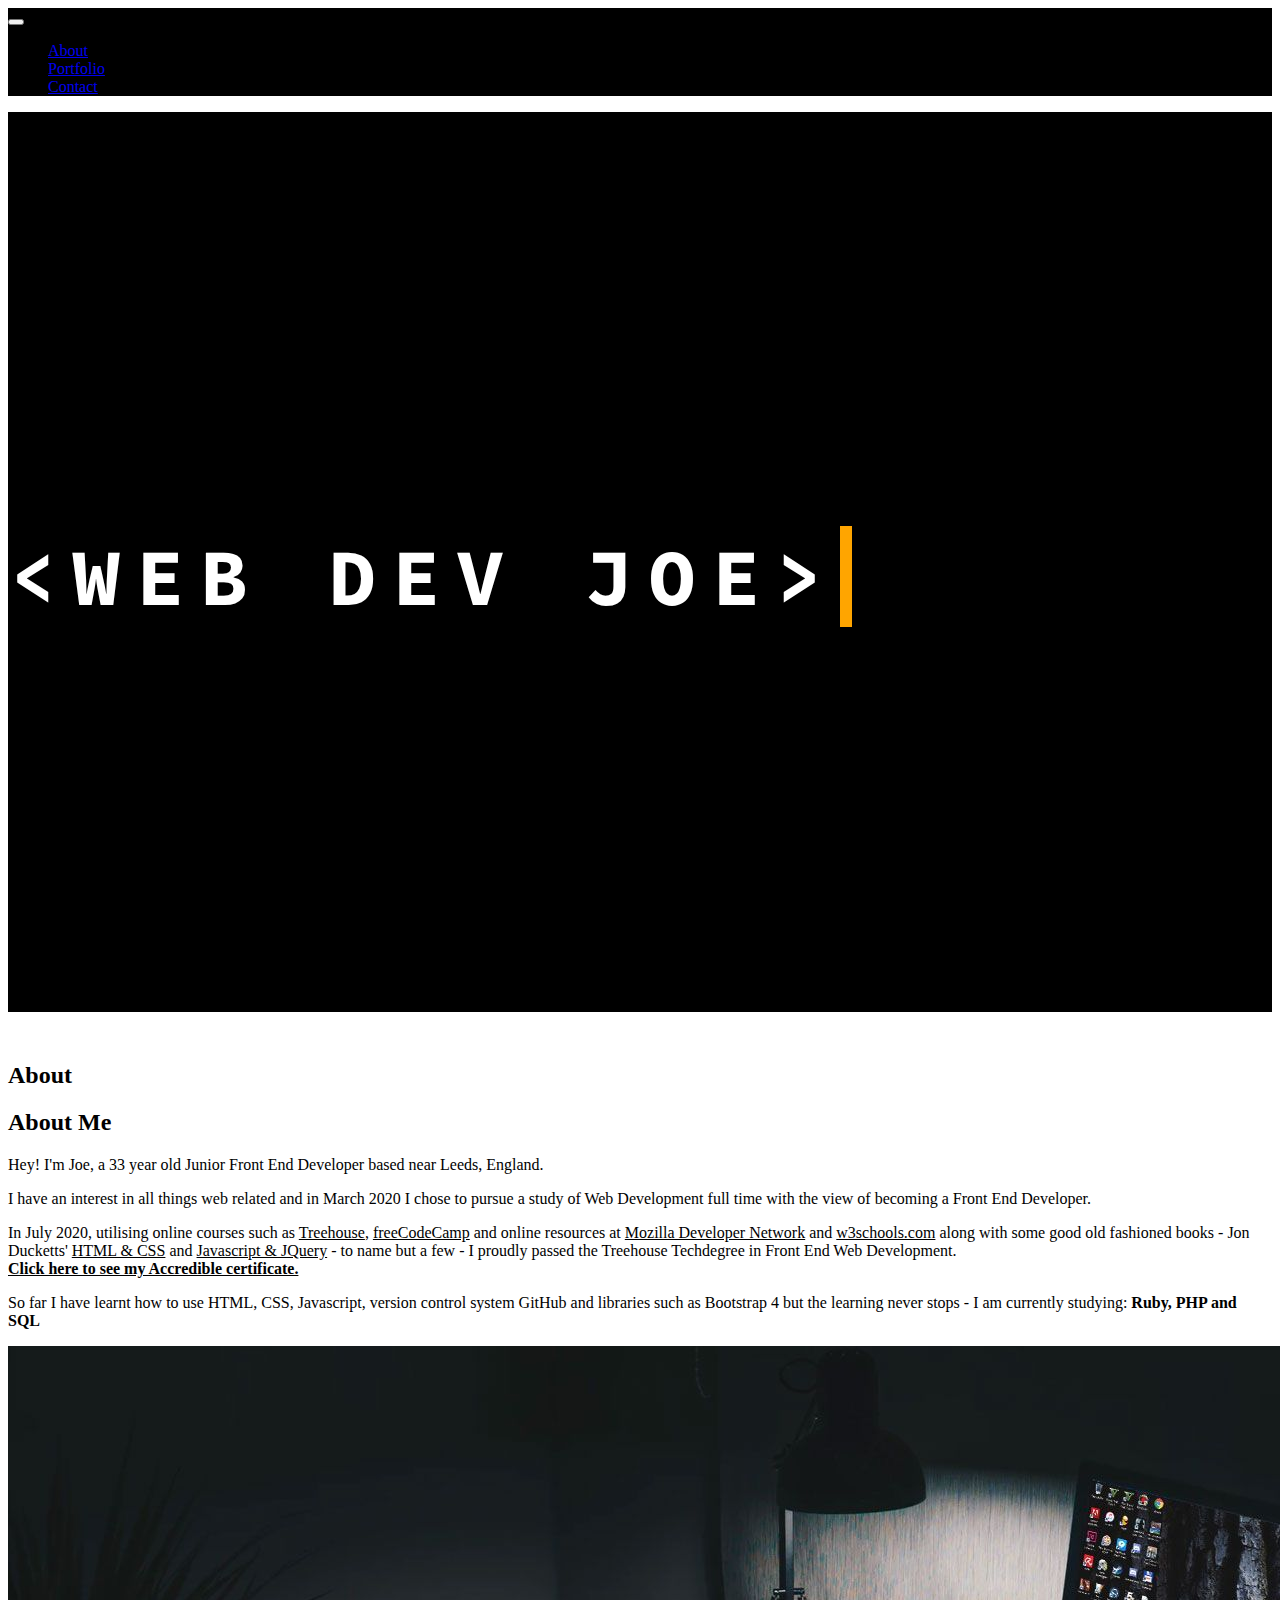
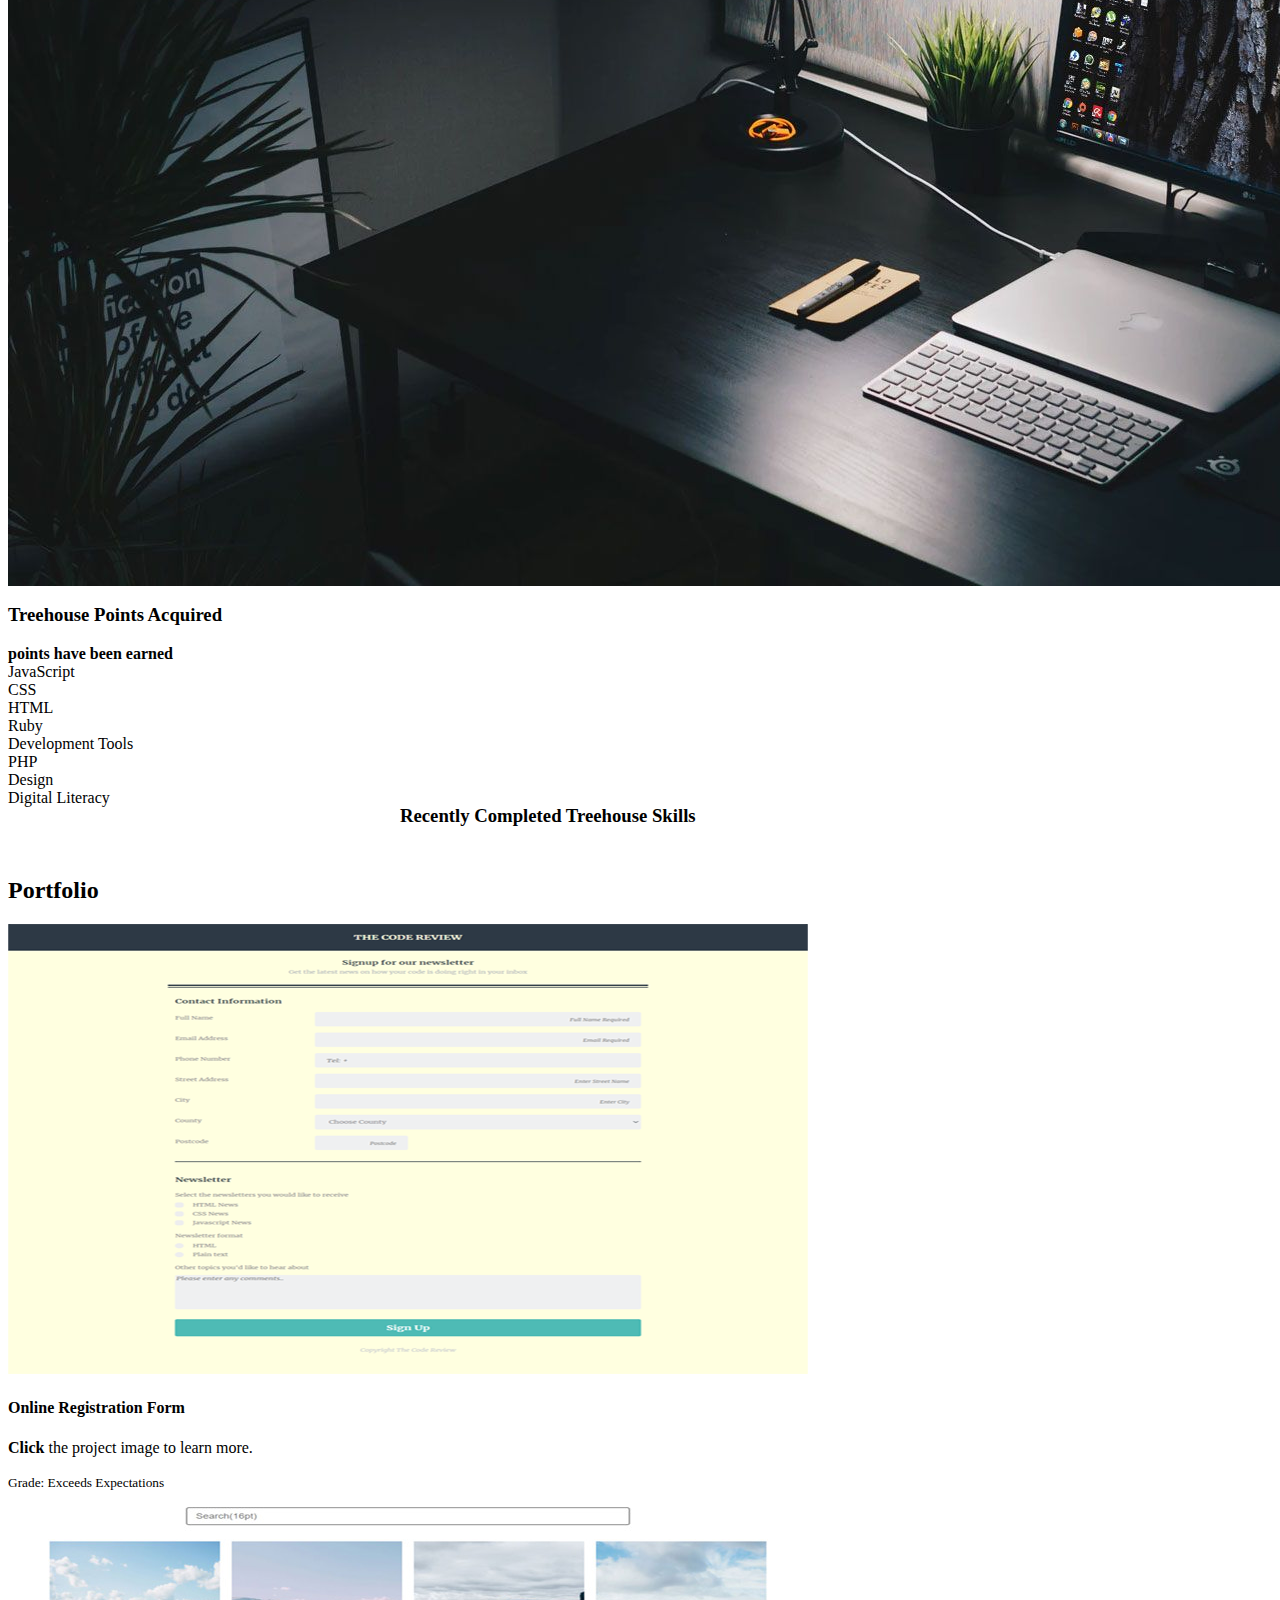
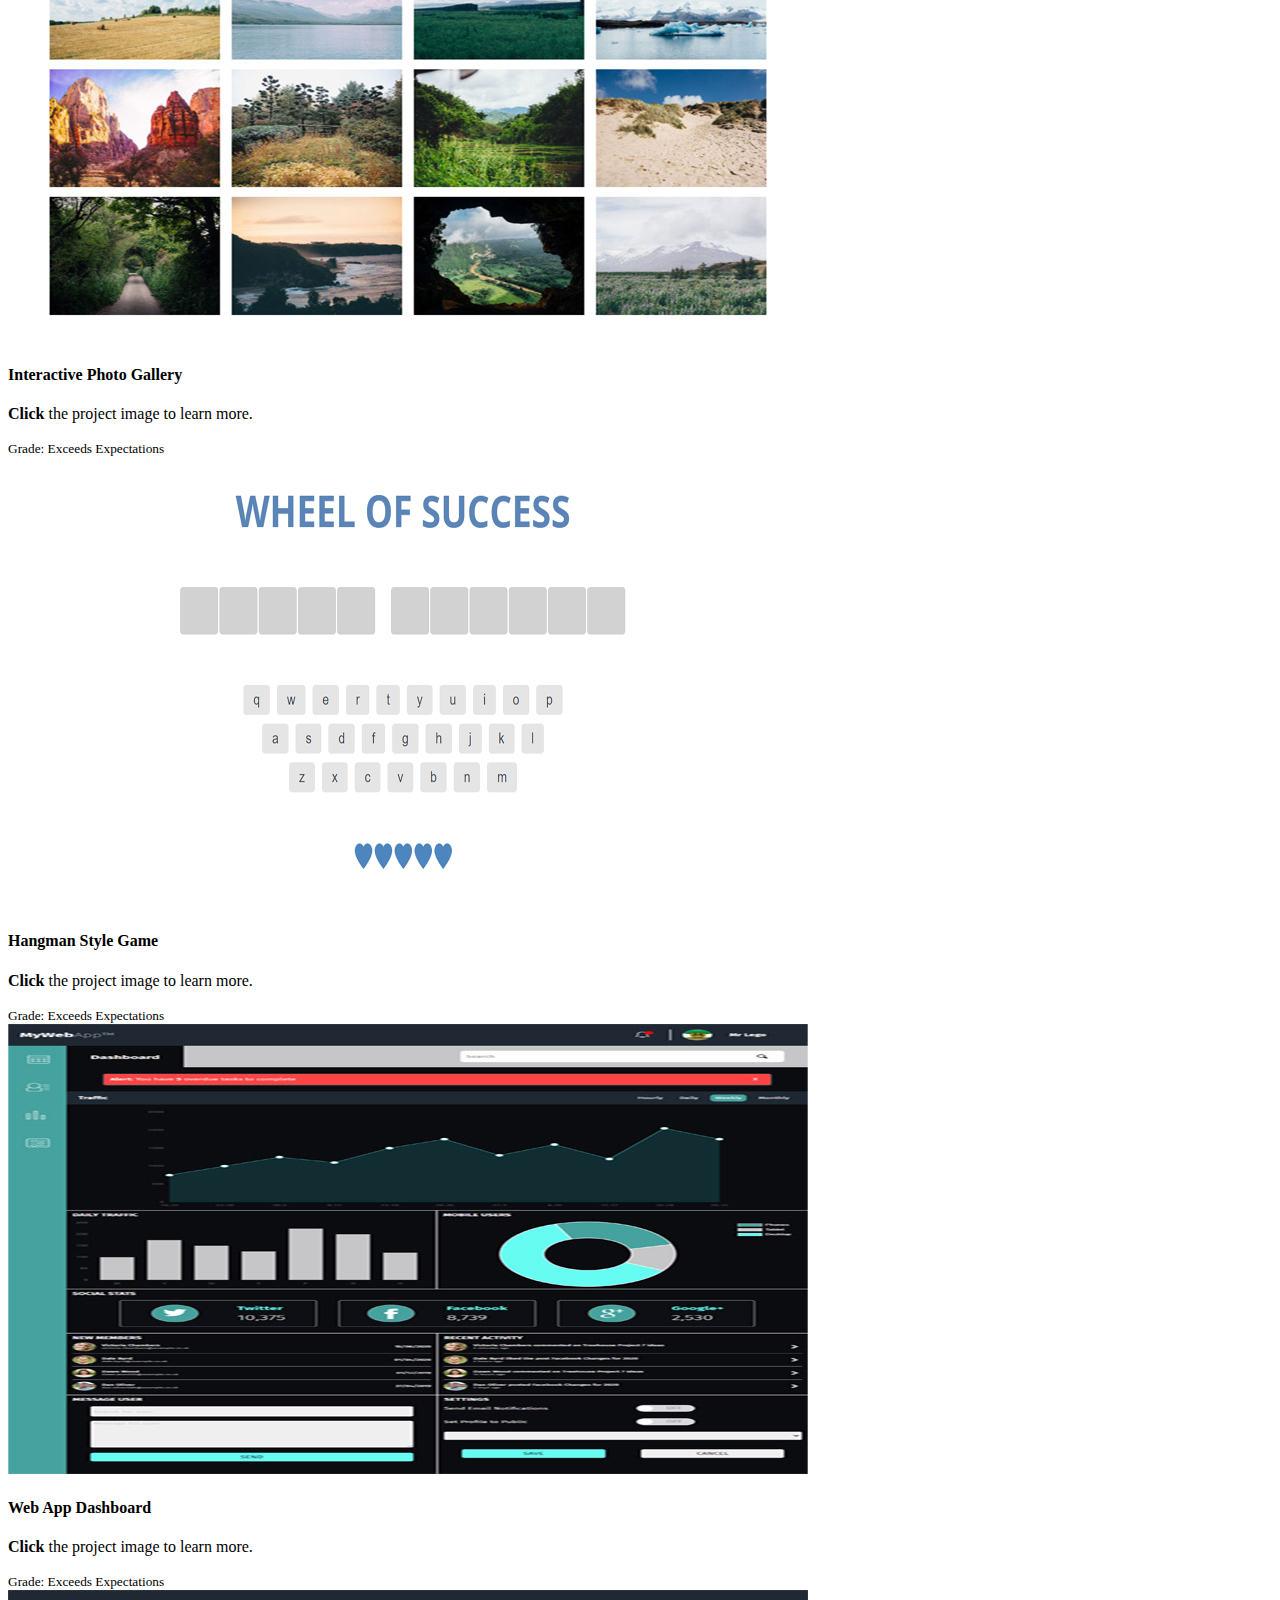
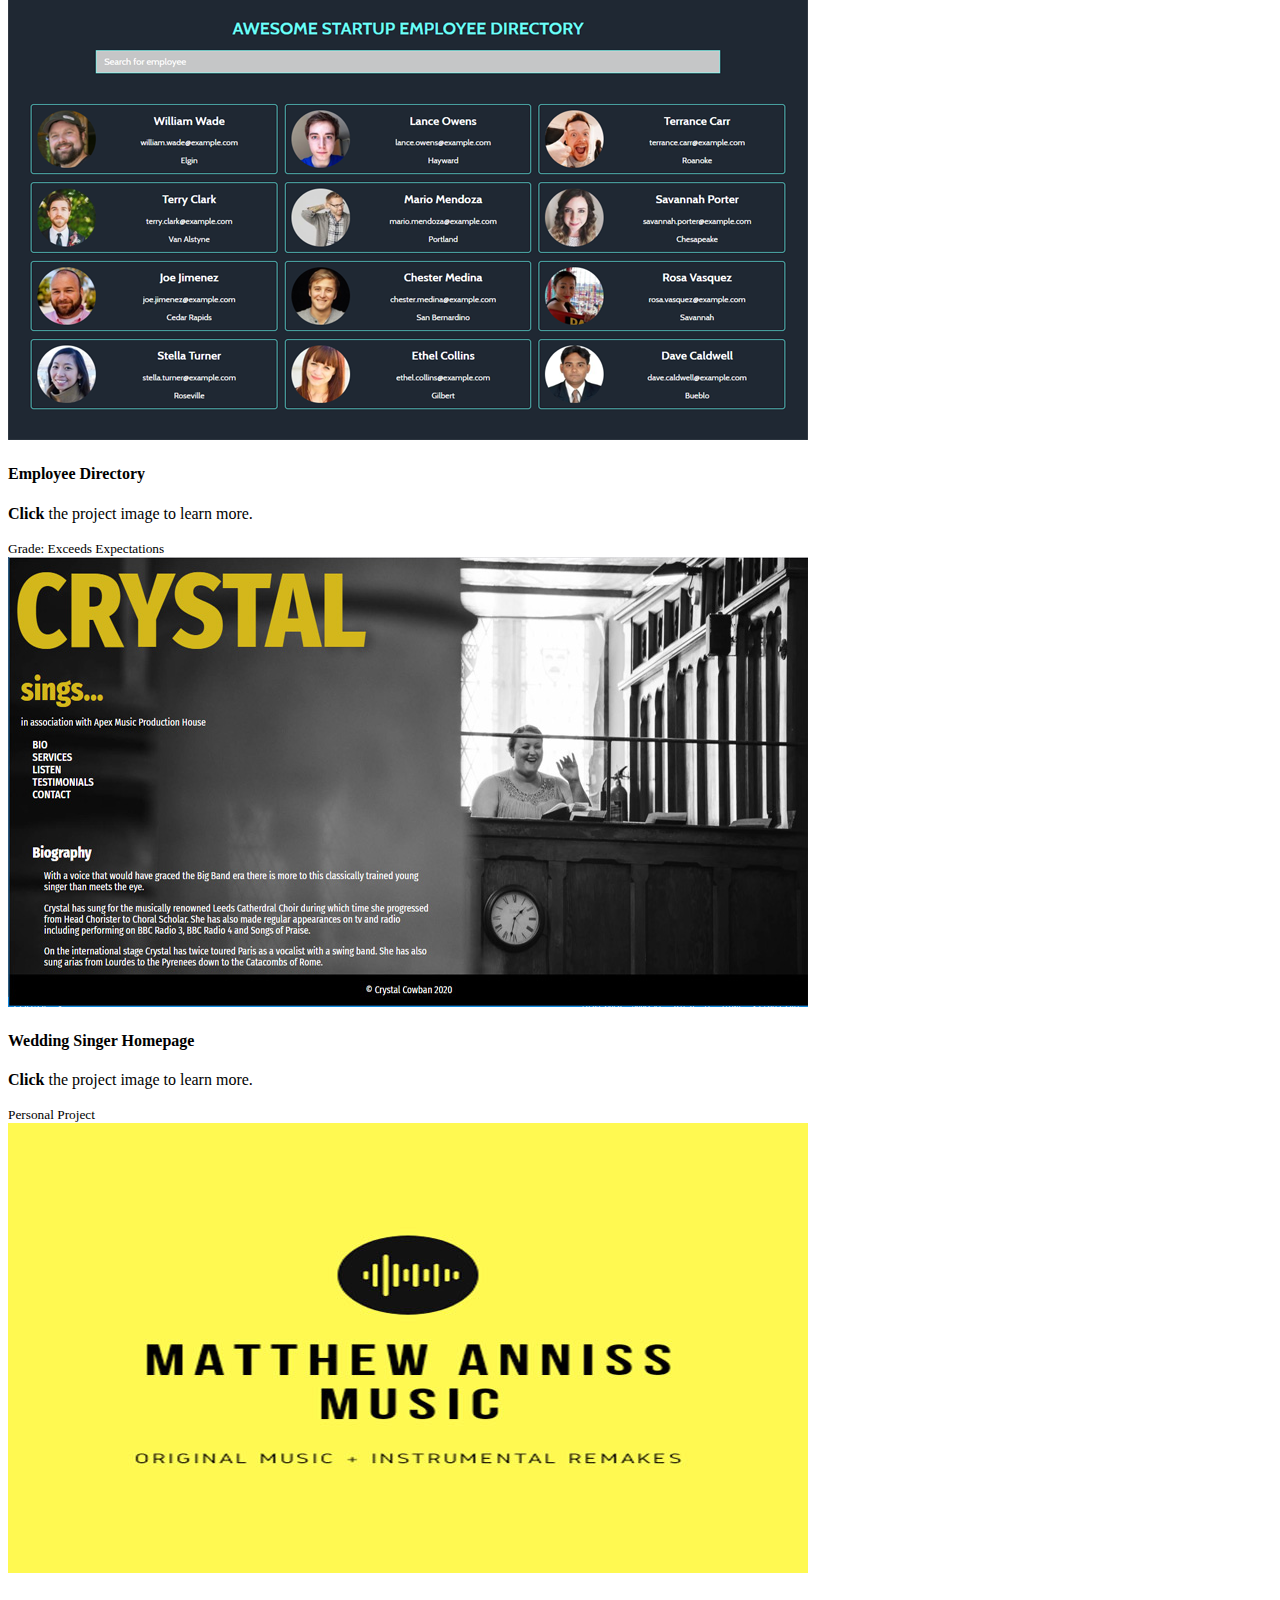
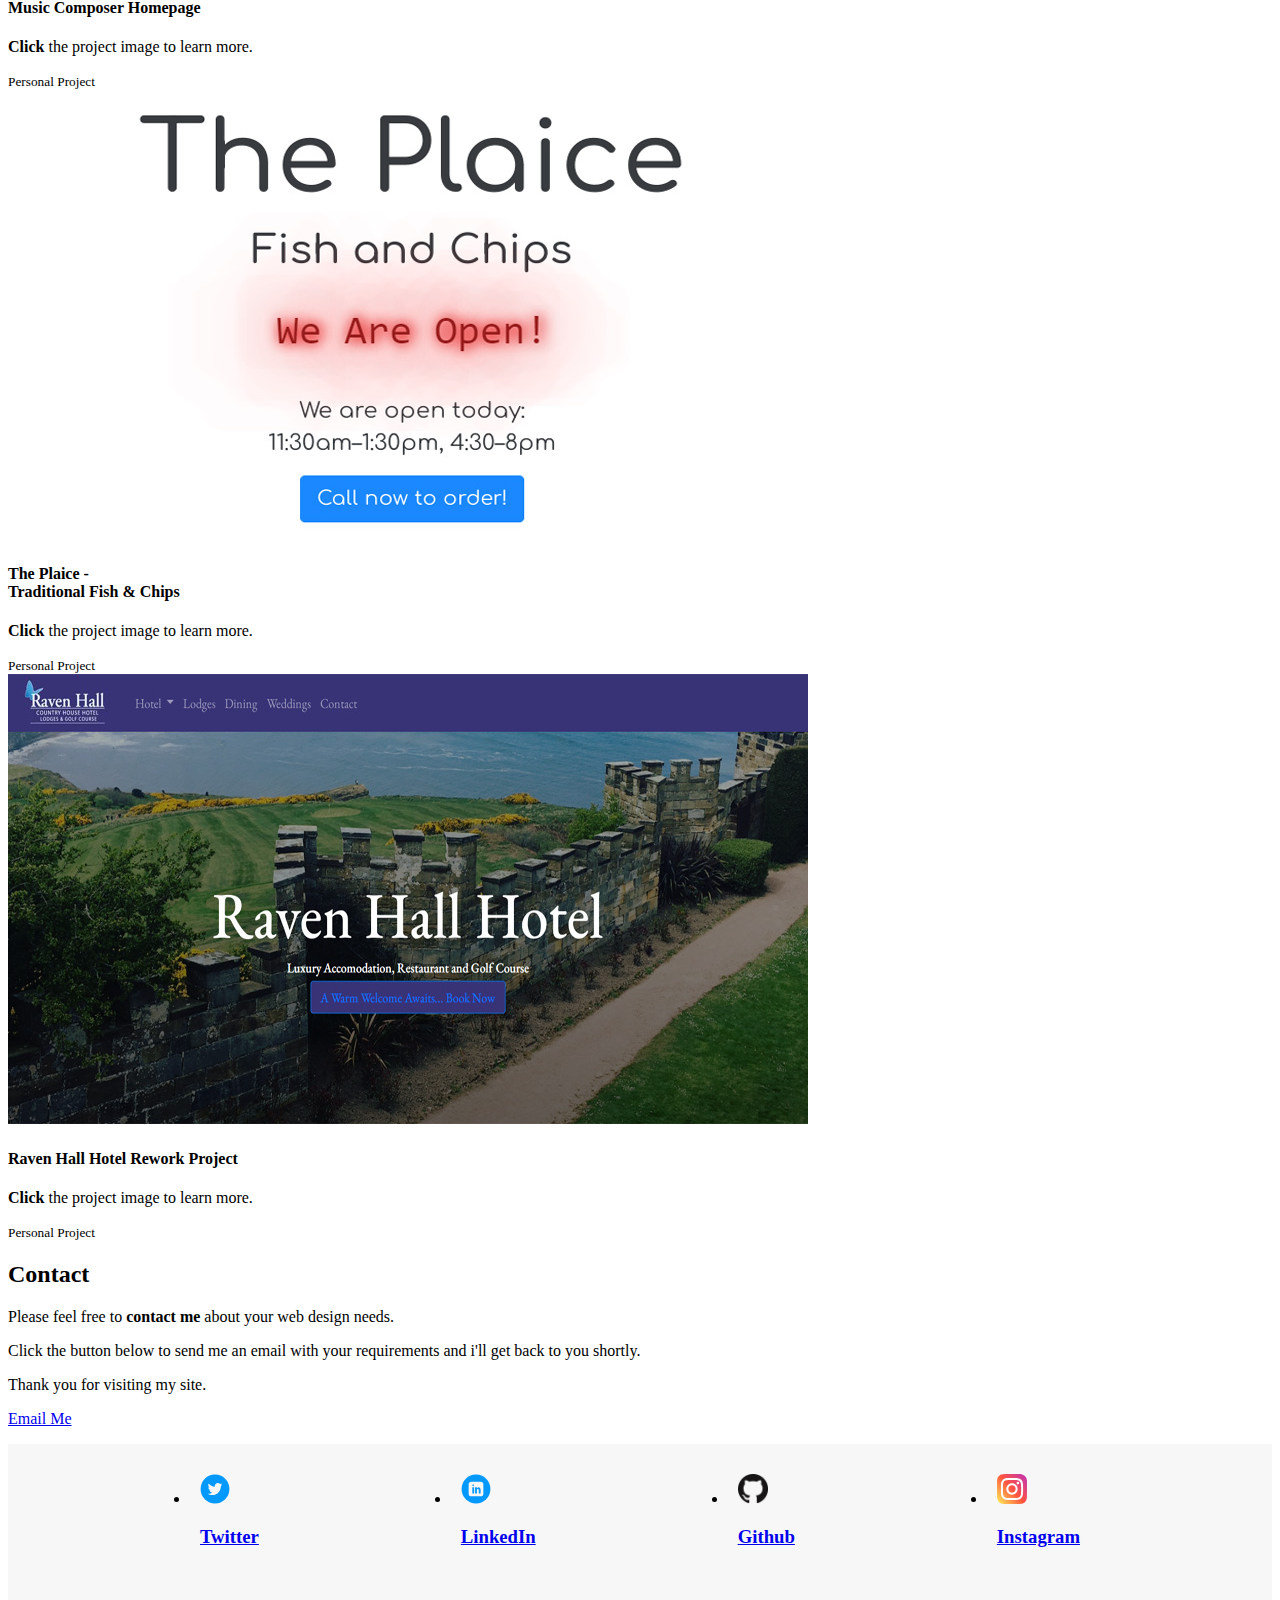
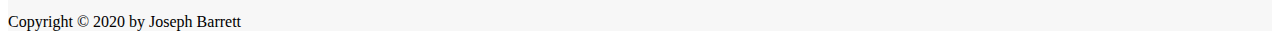
==== commit 2bf0c1c2: "Update index.html" ====
--- a/index.html
+++ b/index.html
@@ -124,7 +124,7 @@
           <p>
             So far I have learnt how to use HTML, CSS, Javascript, version
             control system GitHub and libraries such as Bootstrap 4
-            but the learning never stops - I am currently studing:
+            but the learning never stops - I am currently studying:
             <strong>Ruby, PHP and SQL</strong>
           </p>
         </div>
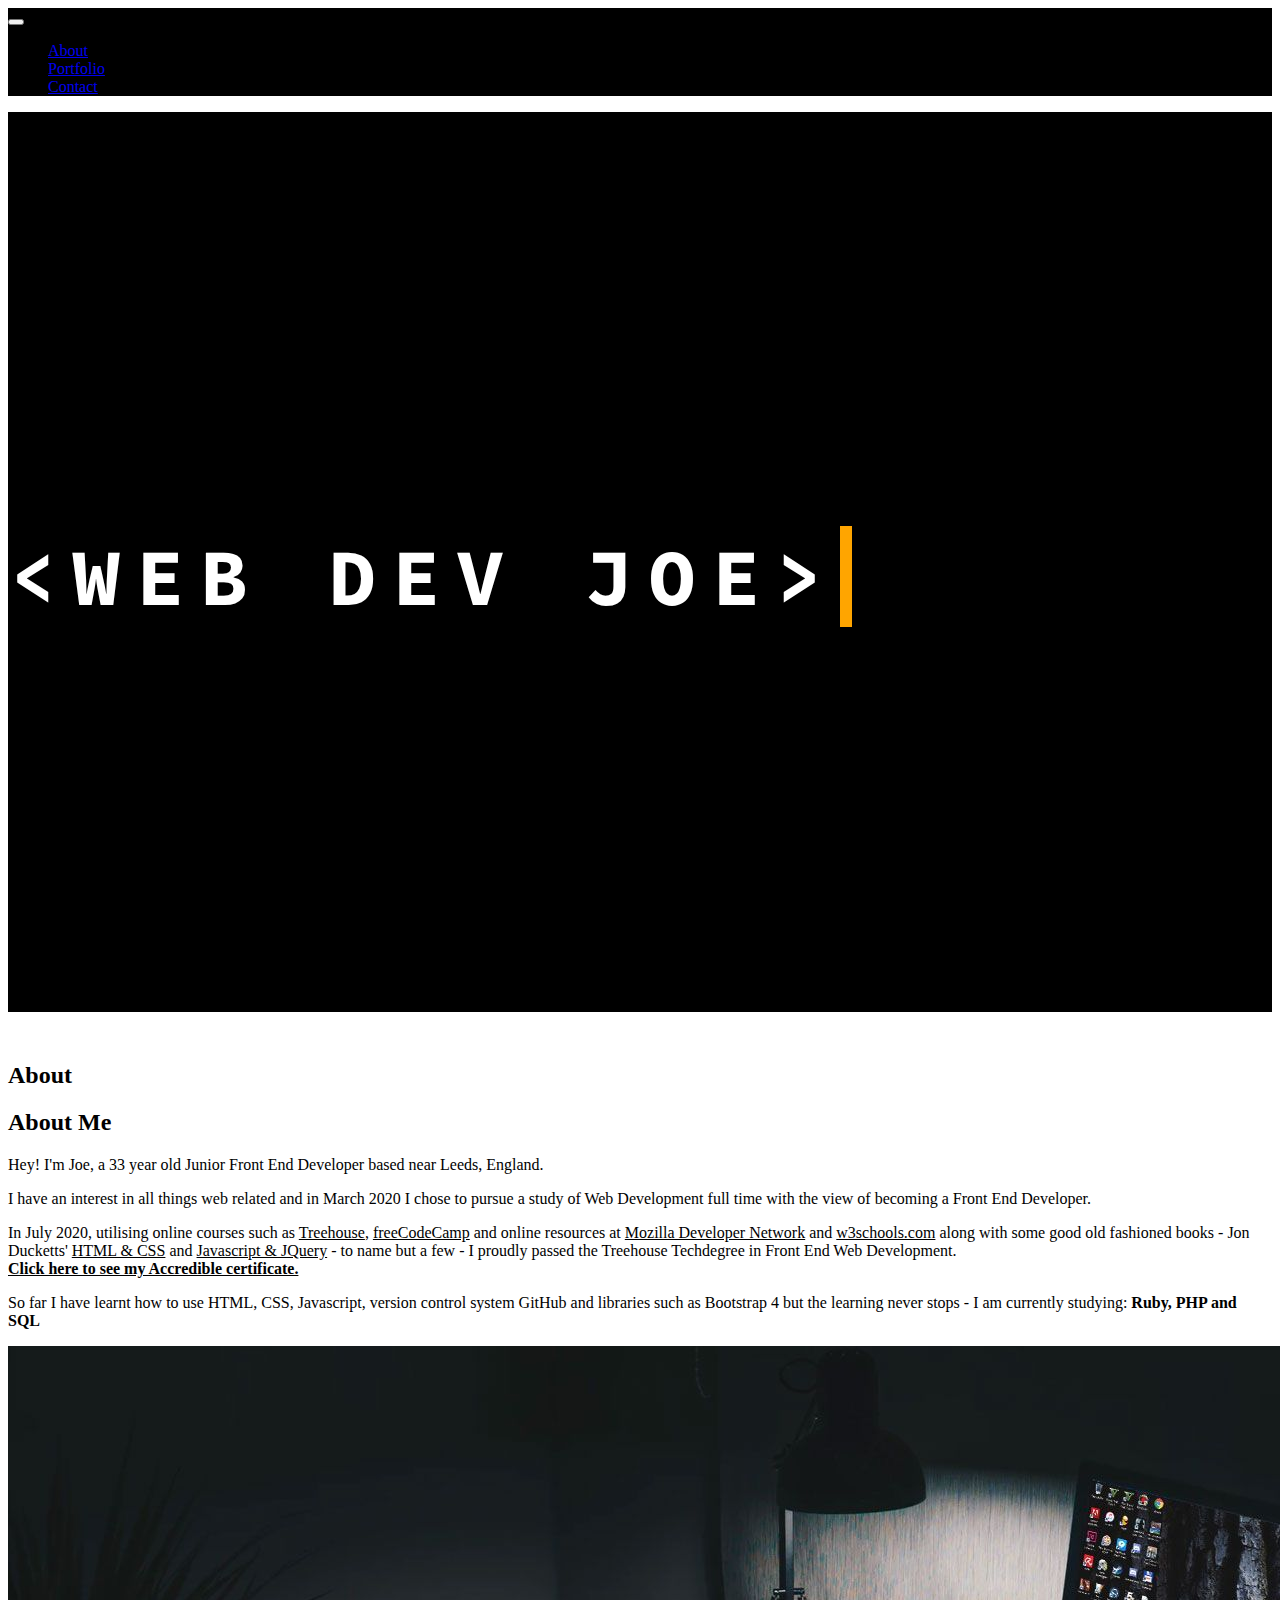
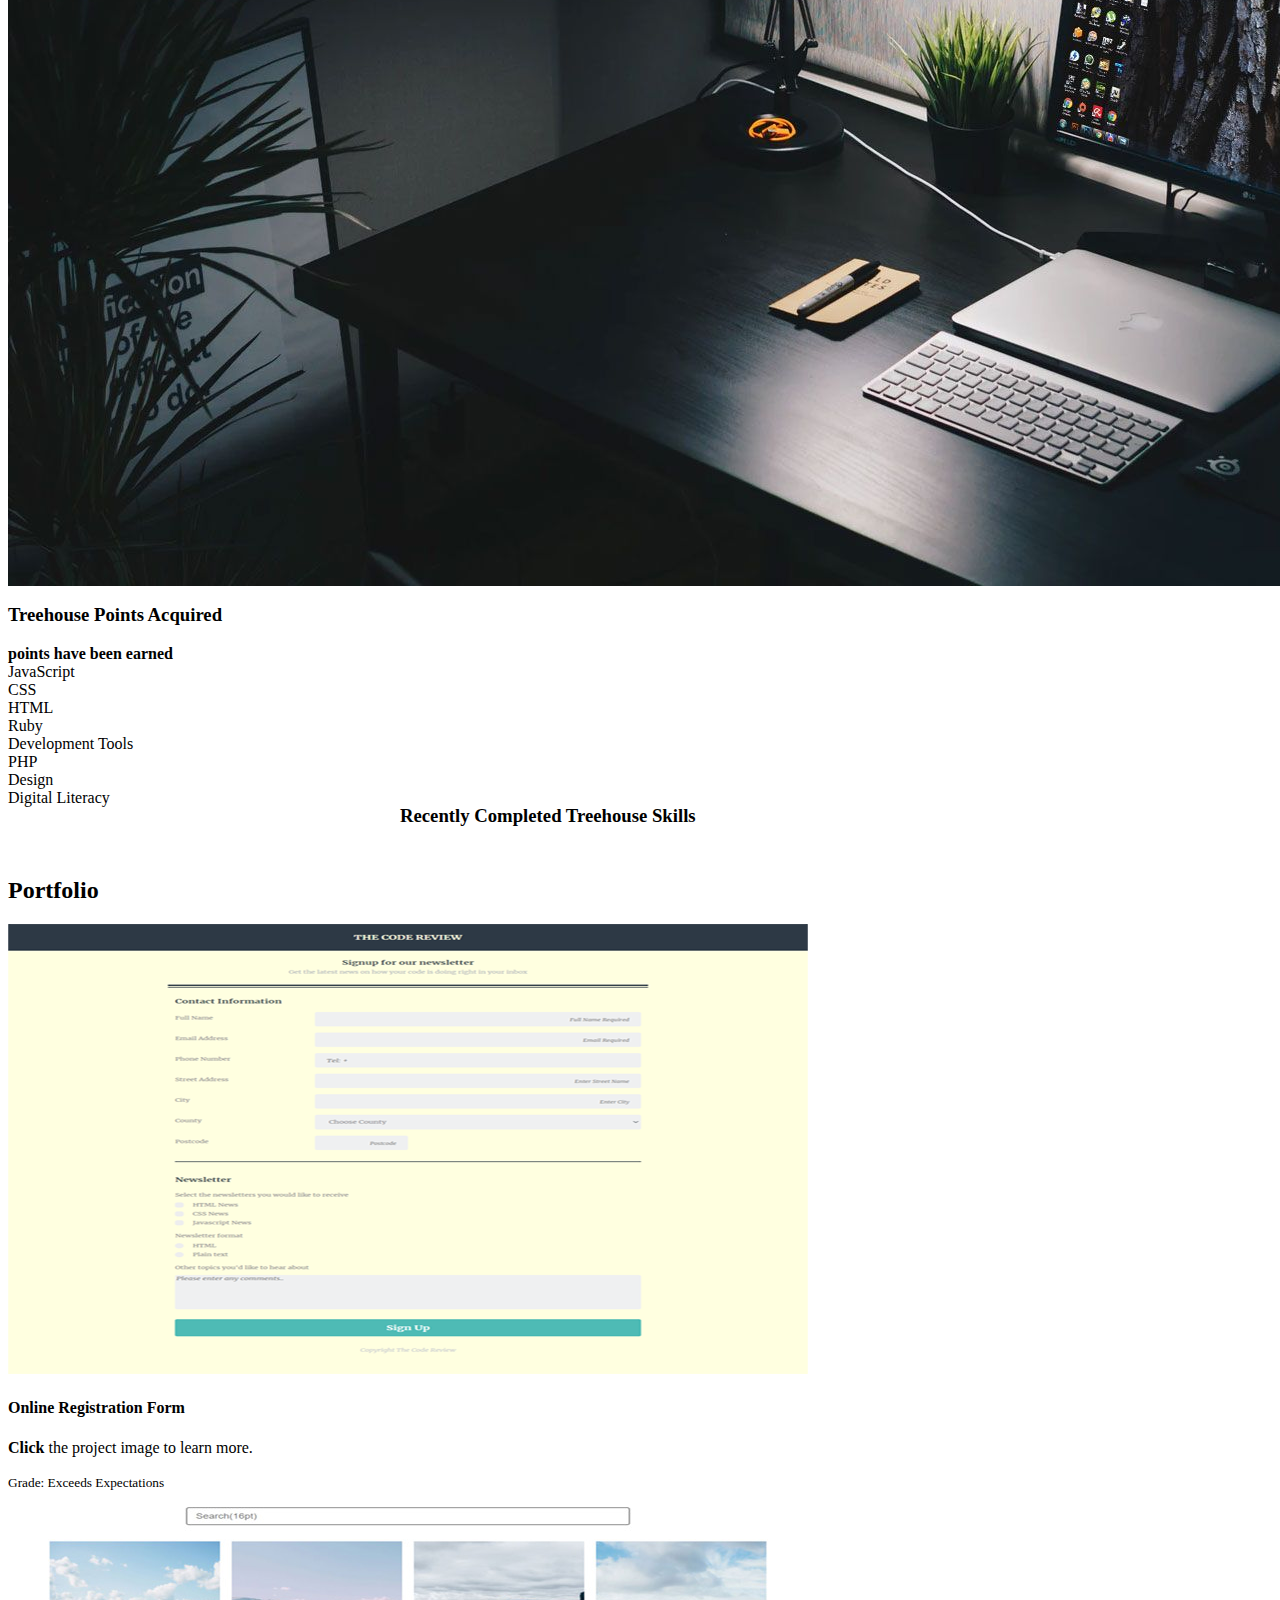
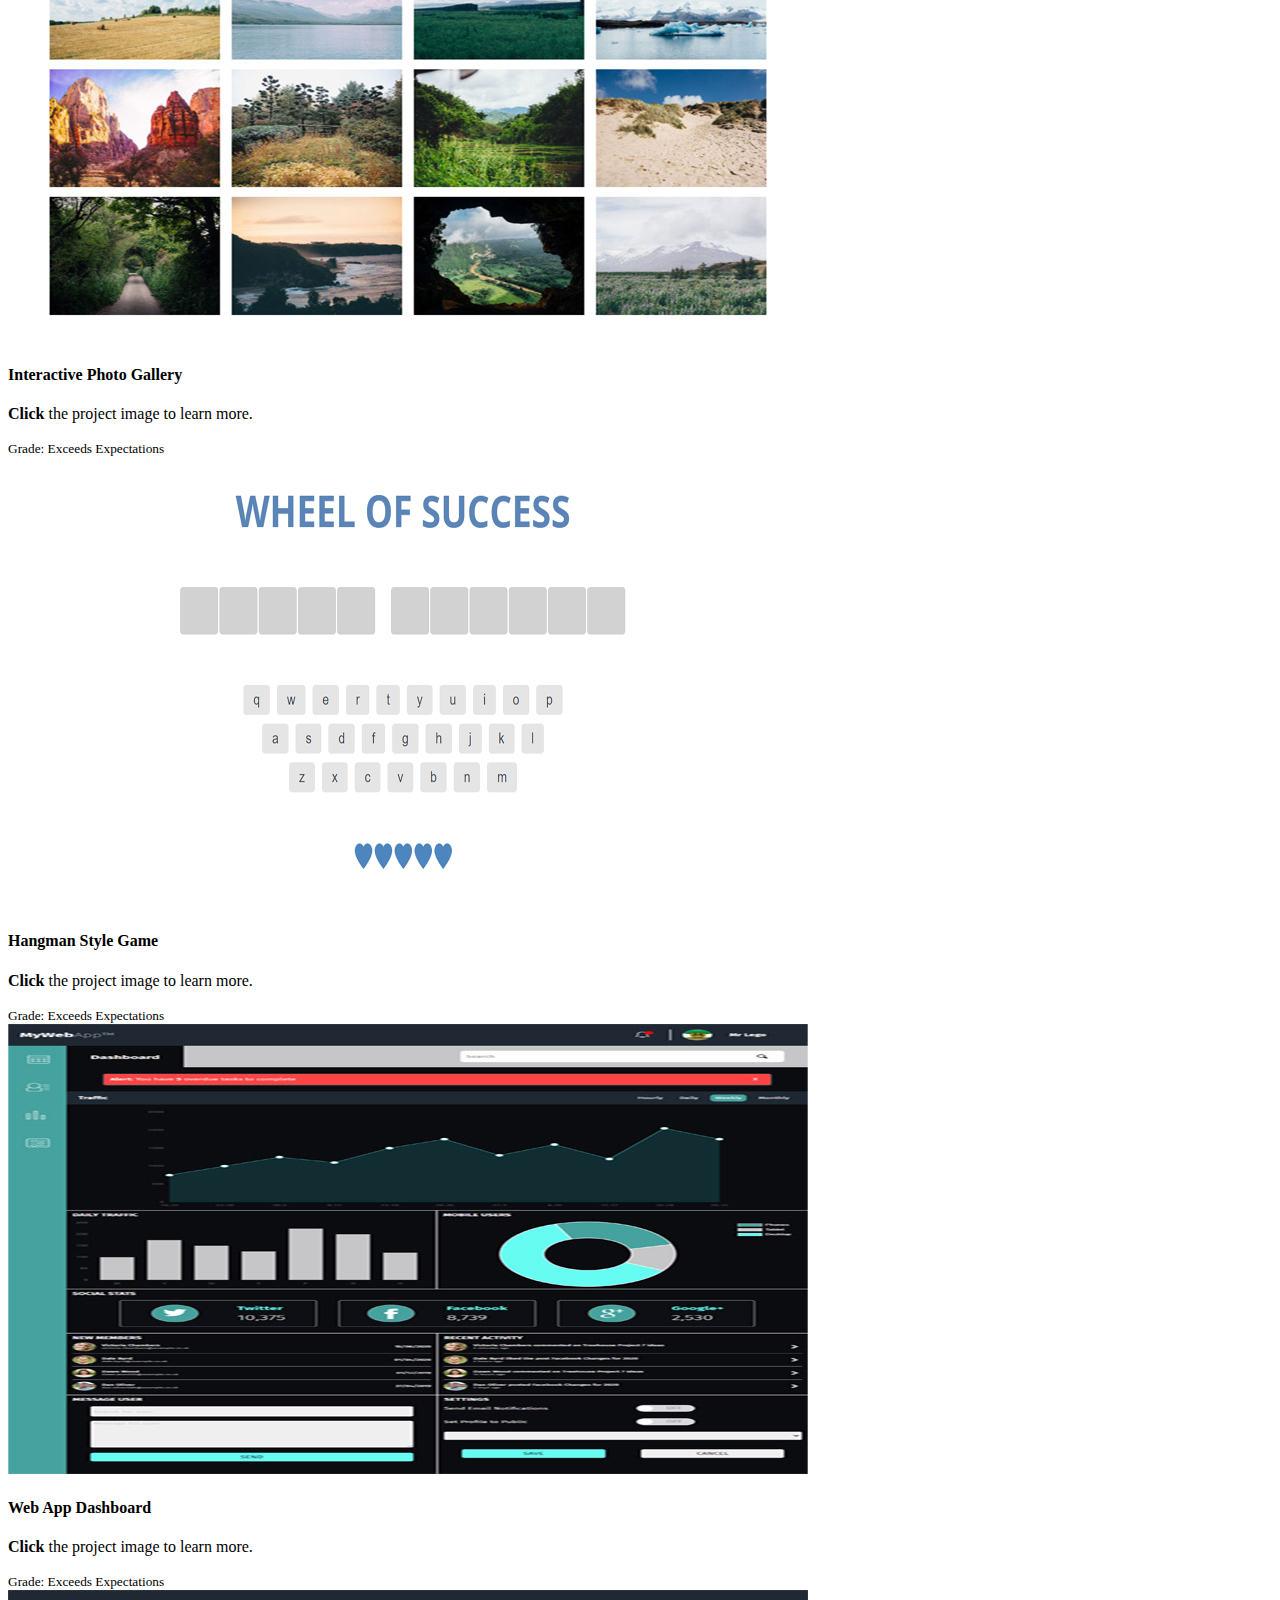
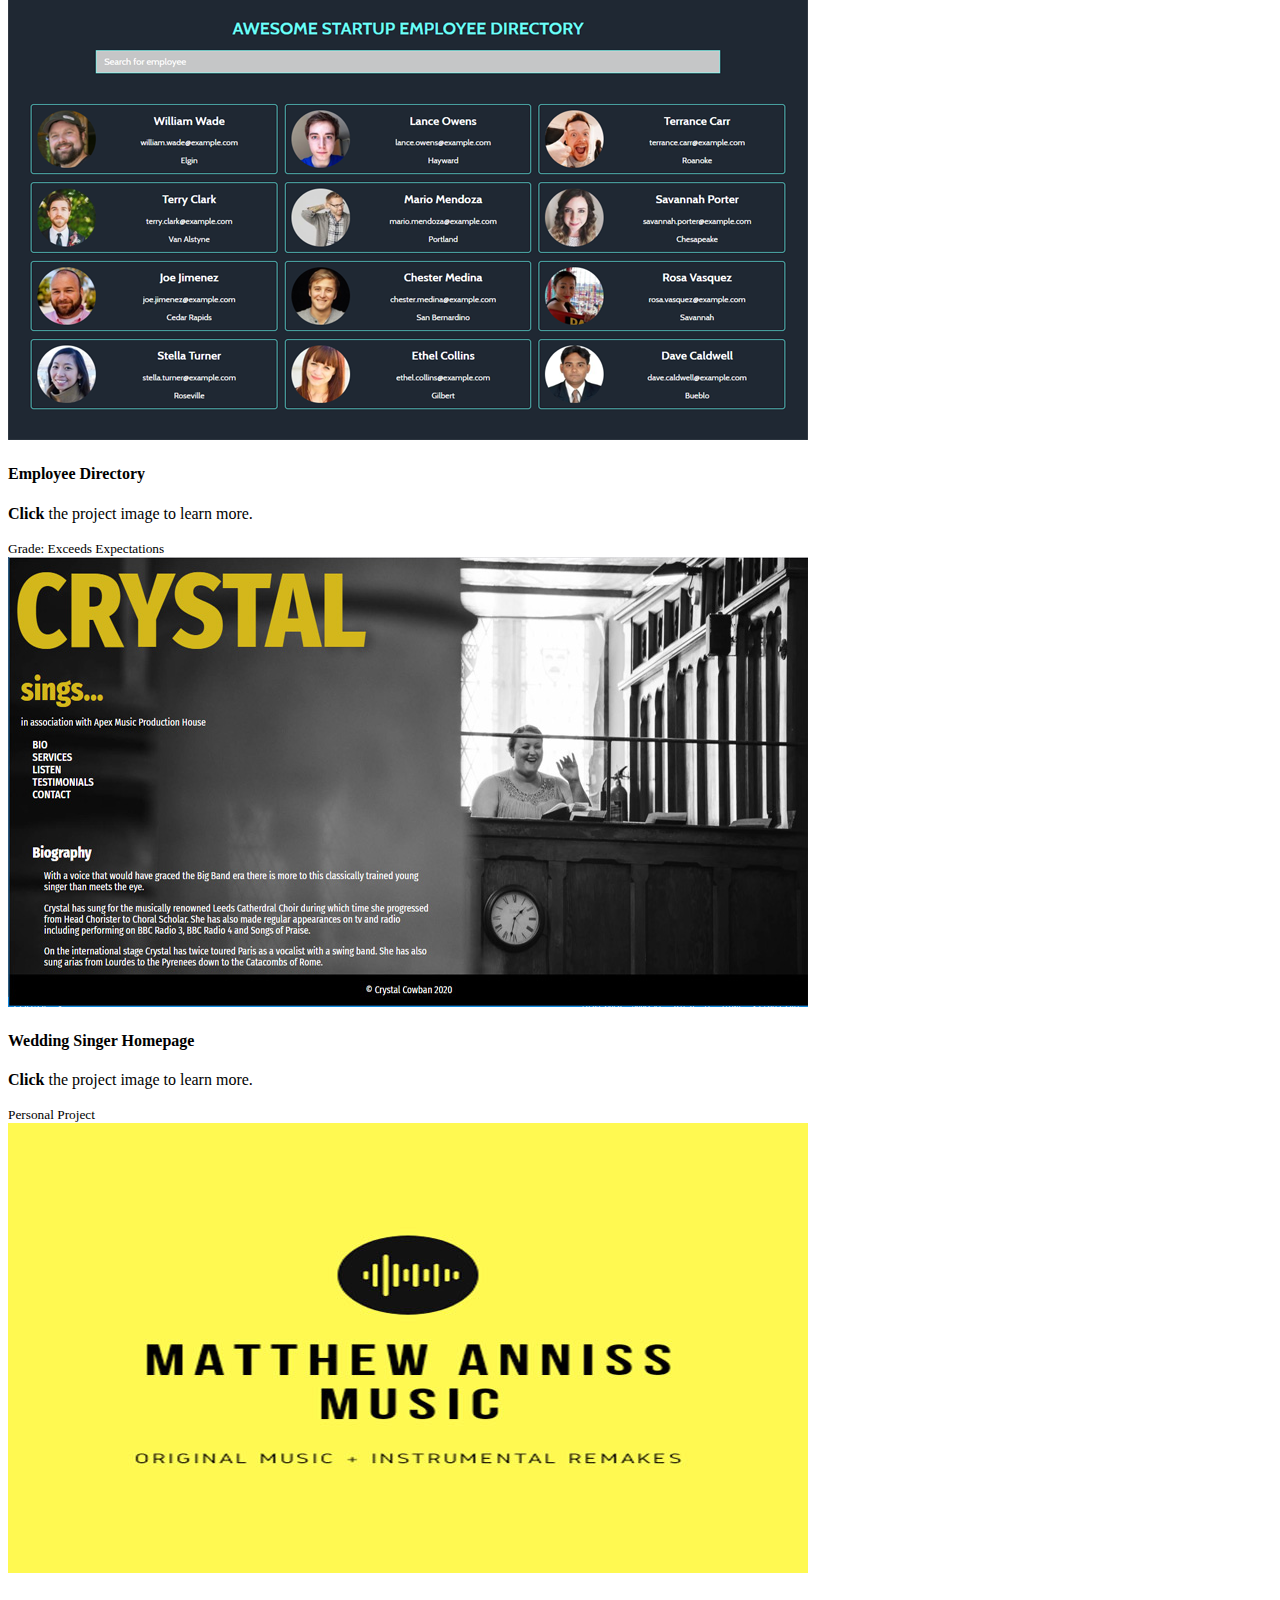
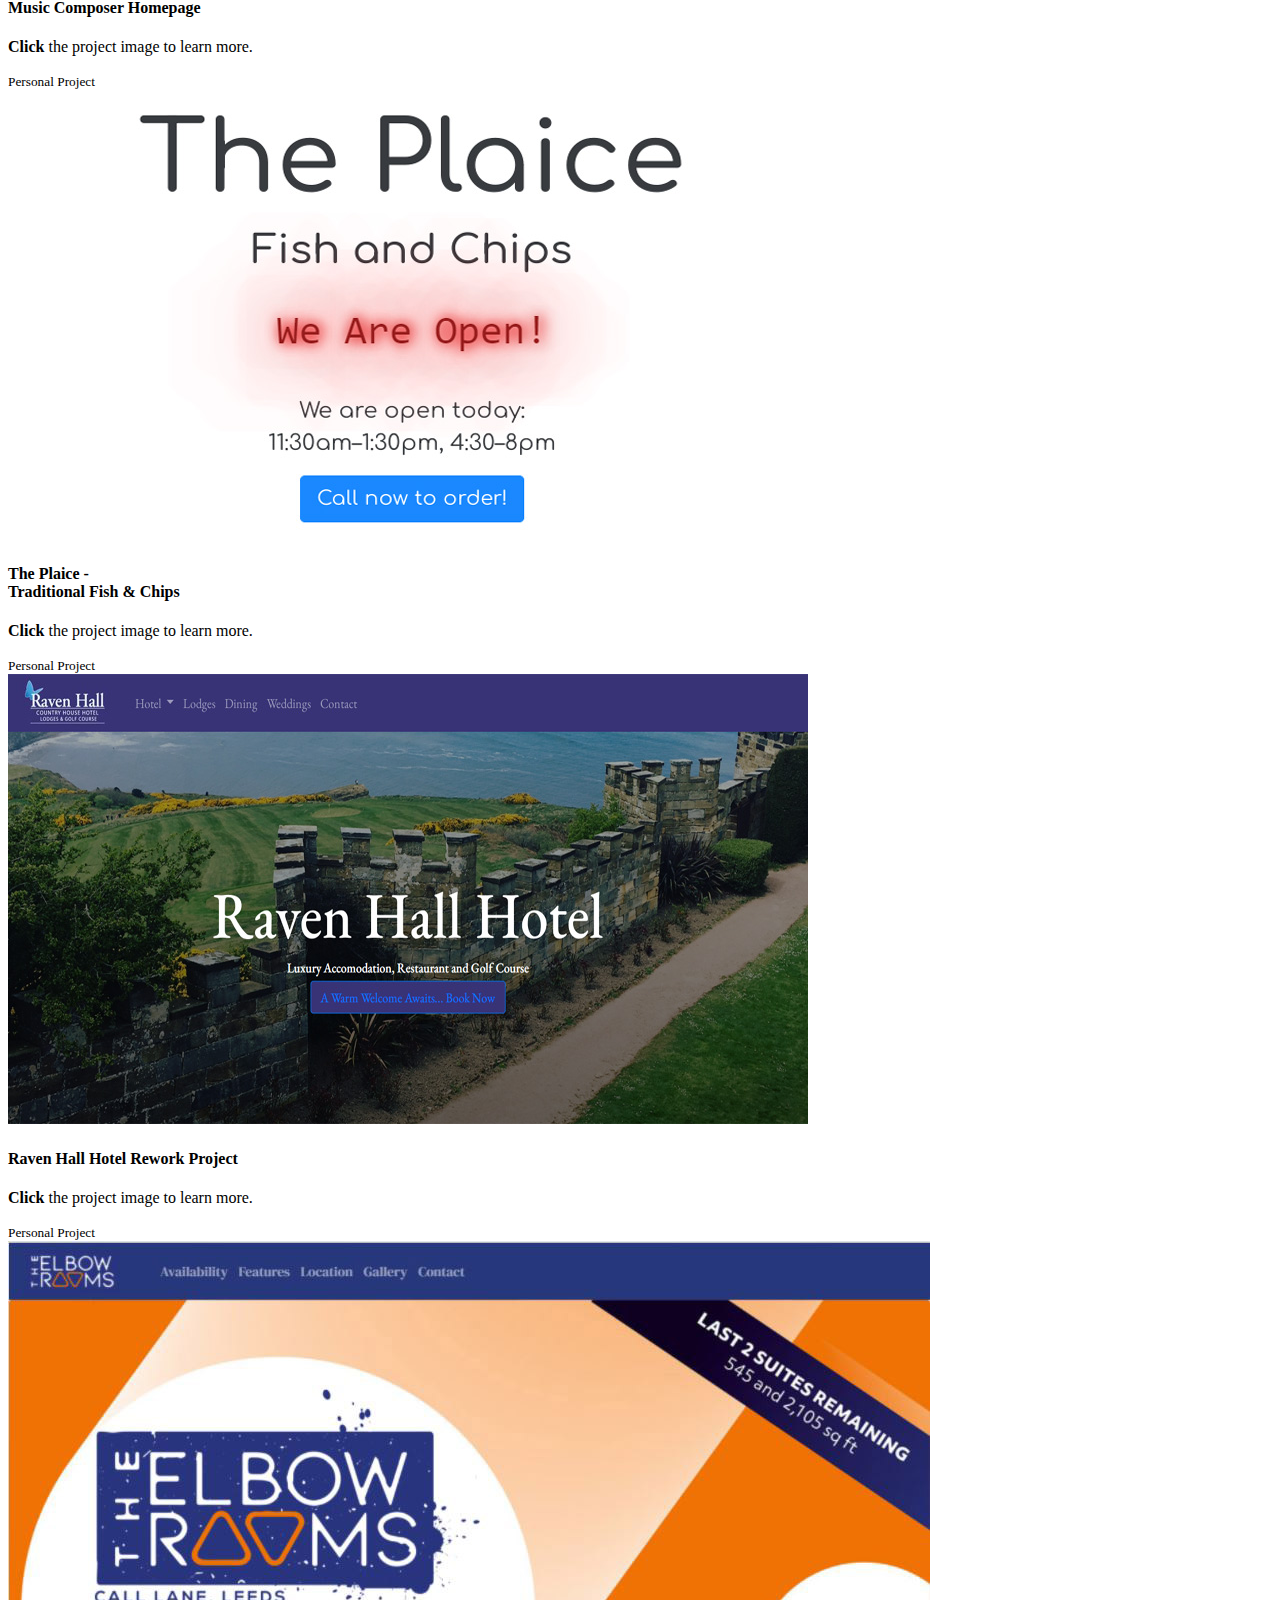
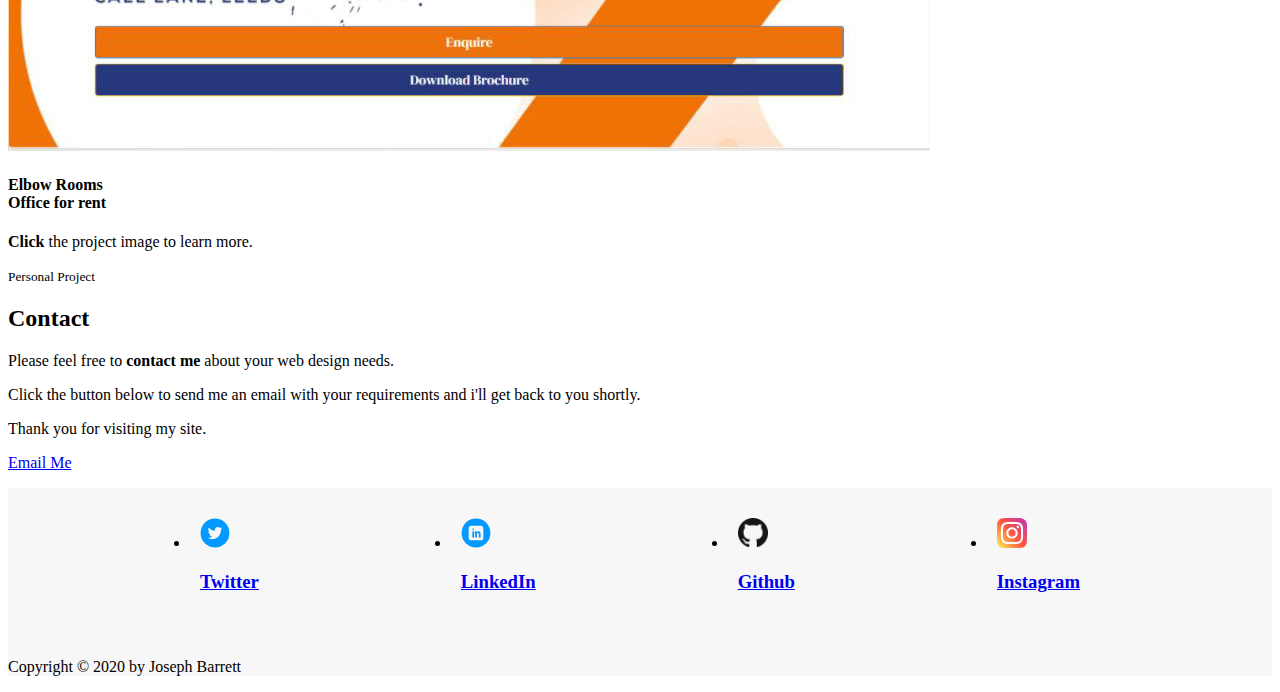
==== commit 219d5909: "elbow rooms added" ====
--- a/index.html
+++ b/index.html
@@ -466,6 +466,33 @@
             /></a>
             <div class="card-body">
               <h4 class="card-title">Raven Hall Hotel Rework Project</h4>
+              <p class="card-text text-secondary">
+                <strong>Click</strong> the project image to learn more.
+              </p>
+            </div>
+            <div class="card-footer">
+              <small class="text-muted">Personal Project</small>
+            </div>
+          </div>
+        </div>
+        <div class="col-md-6 col-lg-4">
+          <div class="card mb-3">
+            <a
+              href="images/elbow.jpg"
+              data-lightbox="gallery"
+              data-title='The Elbow Rooms<br
+                >Produced using.<br>
+                  <a
+                    href="projects/elbow rooms/index.html" target="_blank"
+                    ><strong>Open this site in a new window.</strong></a
+                  >'
+              ><img
+                src="images/elbowtn.JPG"
+                class="card-img-top"
+                alt="the plaice thumbnail"
+            /></a>
+            <div class="card-body">
+              <h4 class="card-title">Elbow Rooms<br> Office for rent</h4>
               <p class="card-text text-secondary">
                 <strong>Click</strong> the project image to learn more.
               </p>
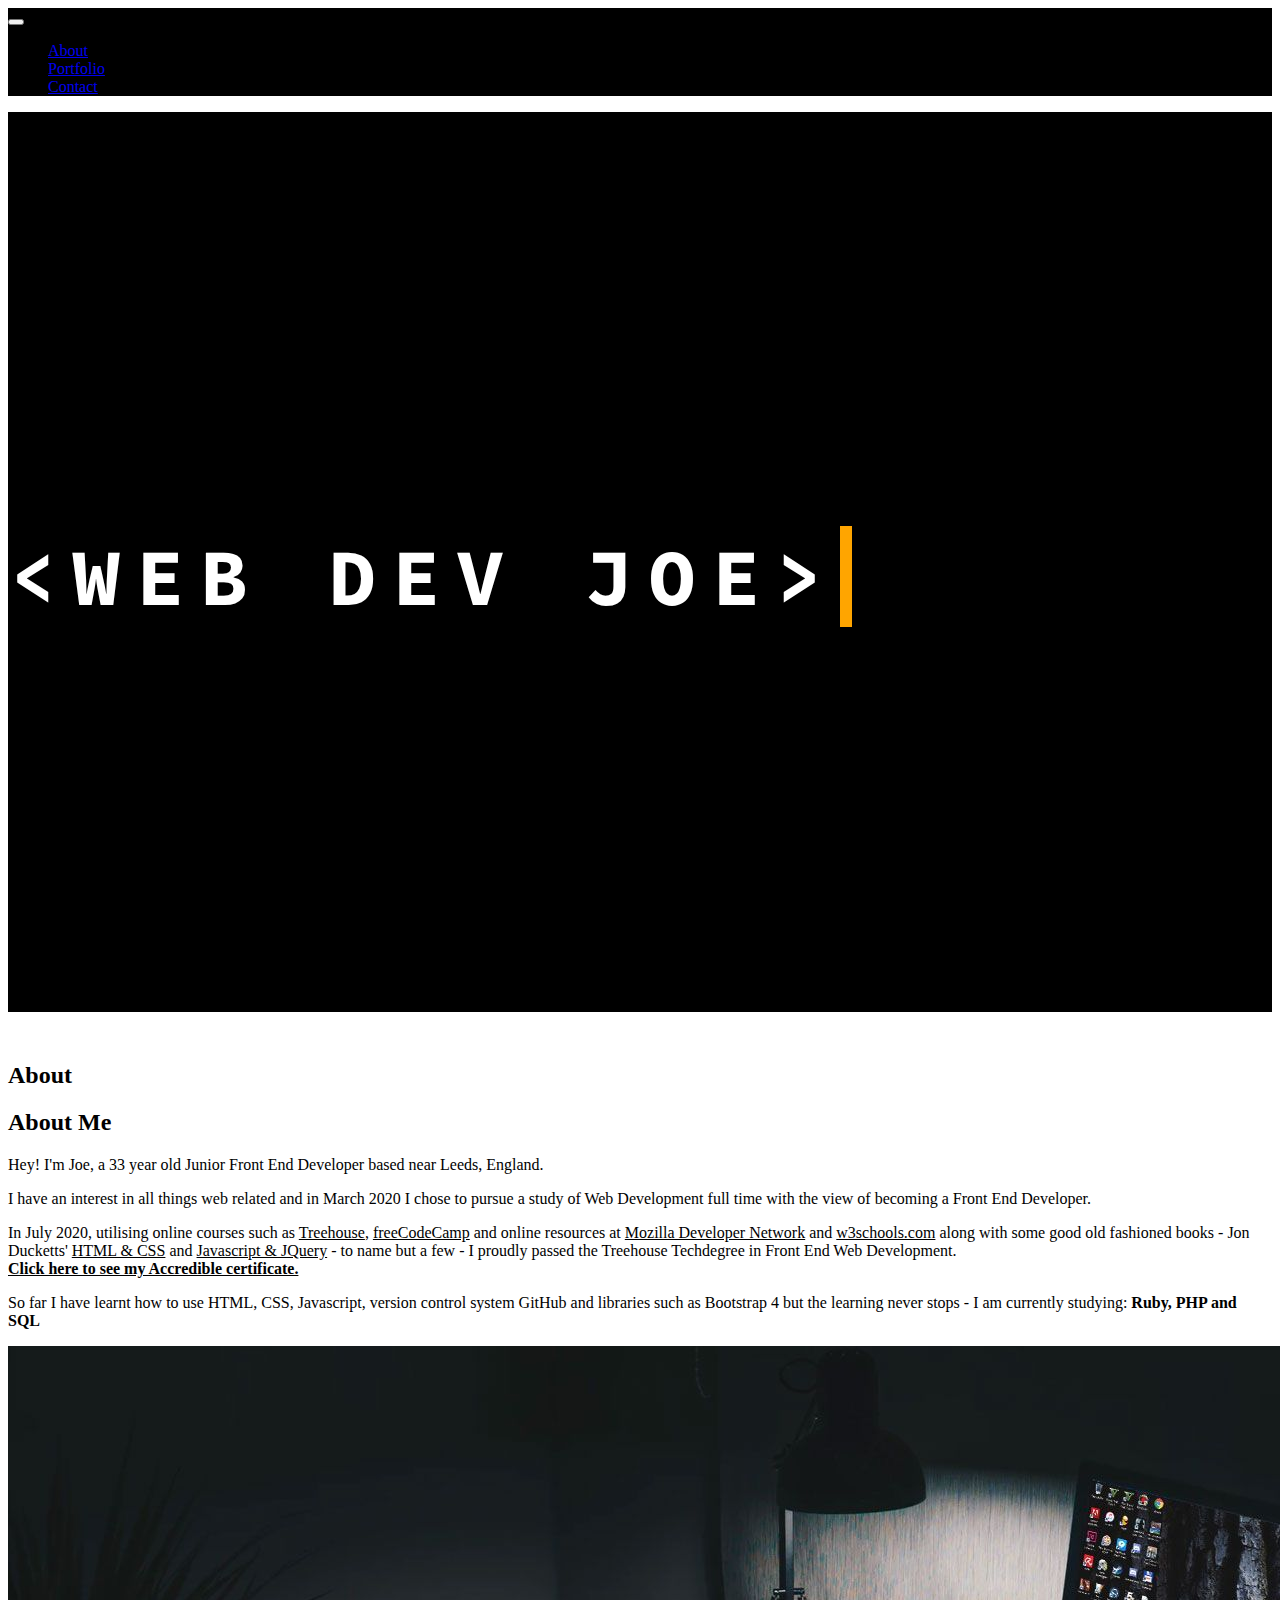
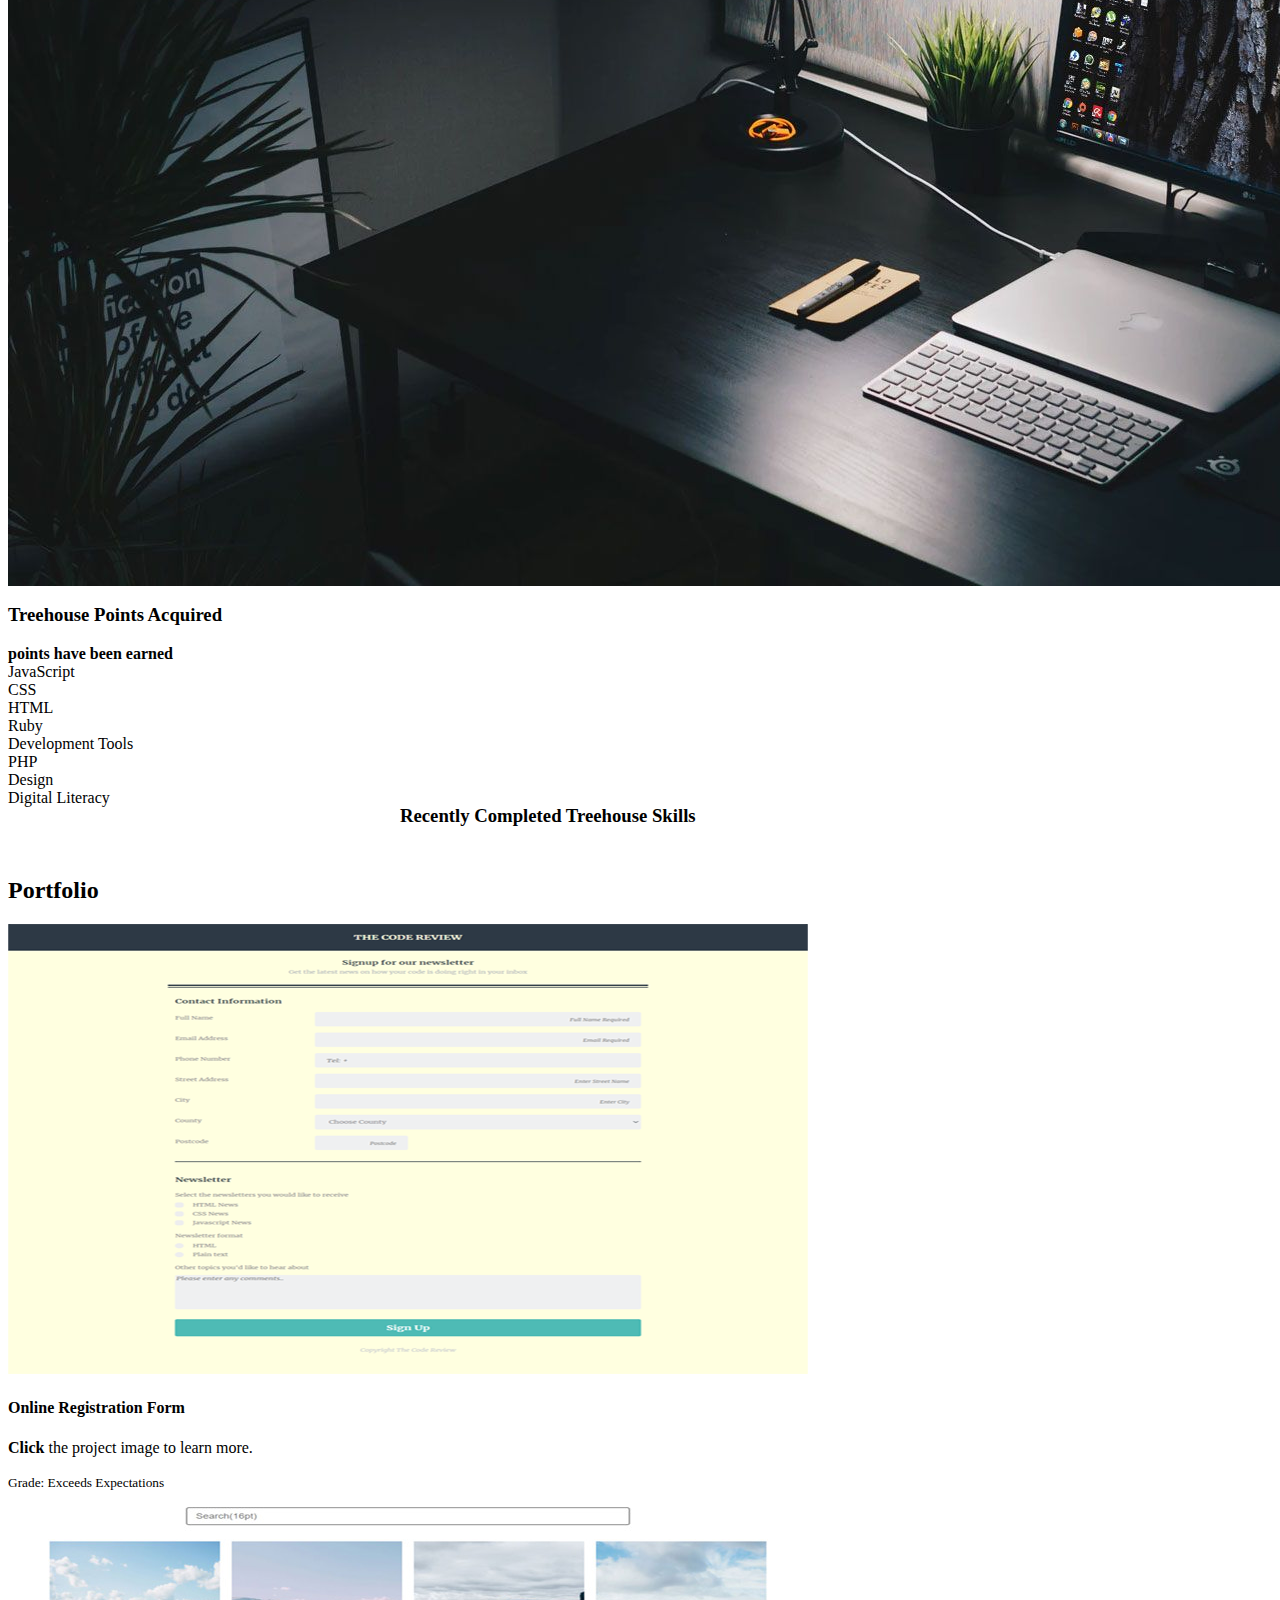
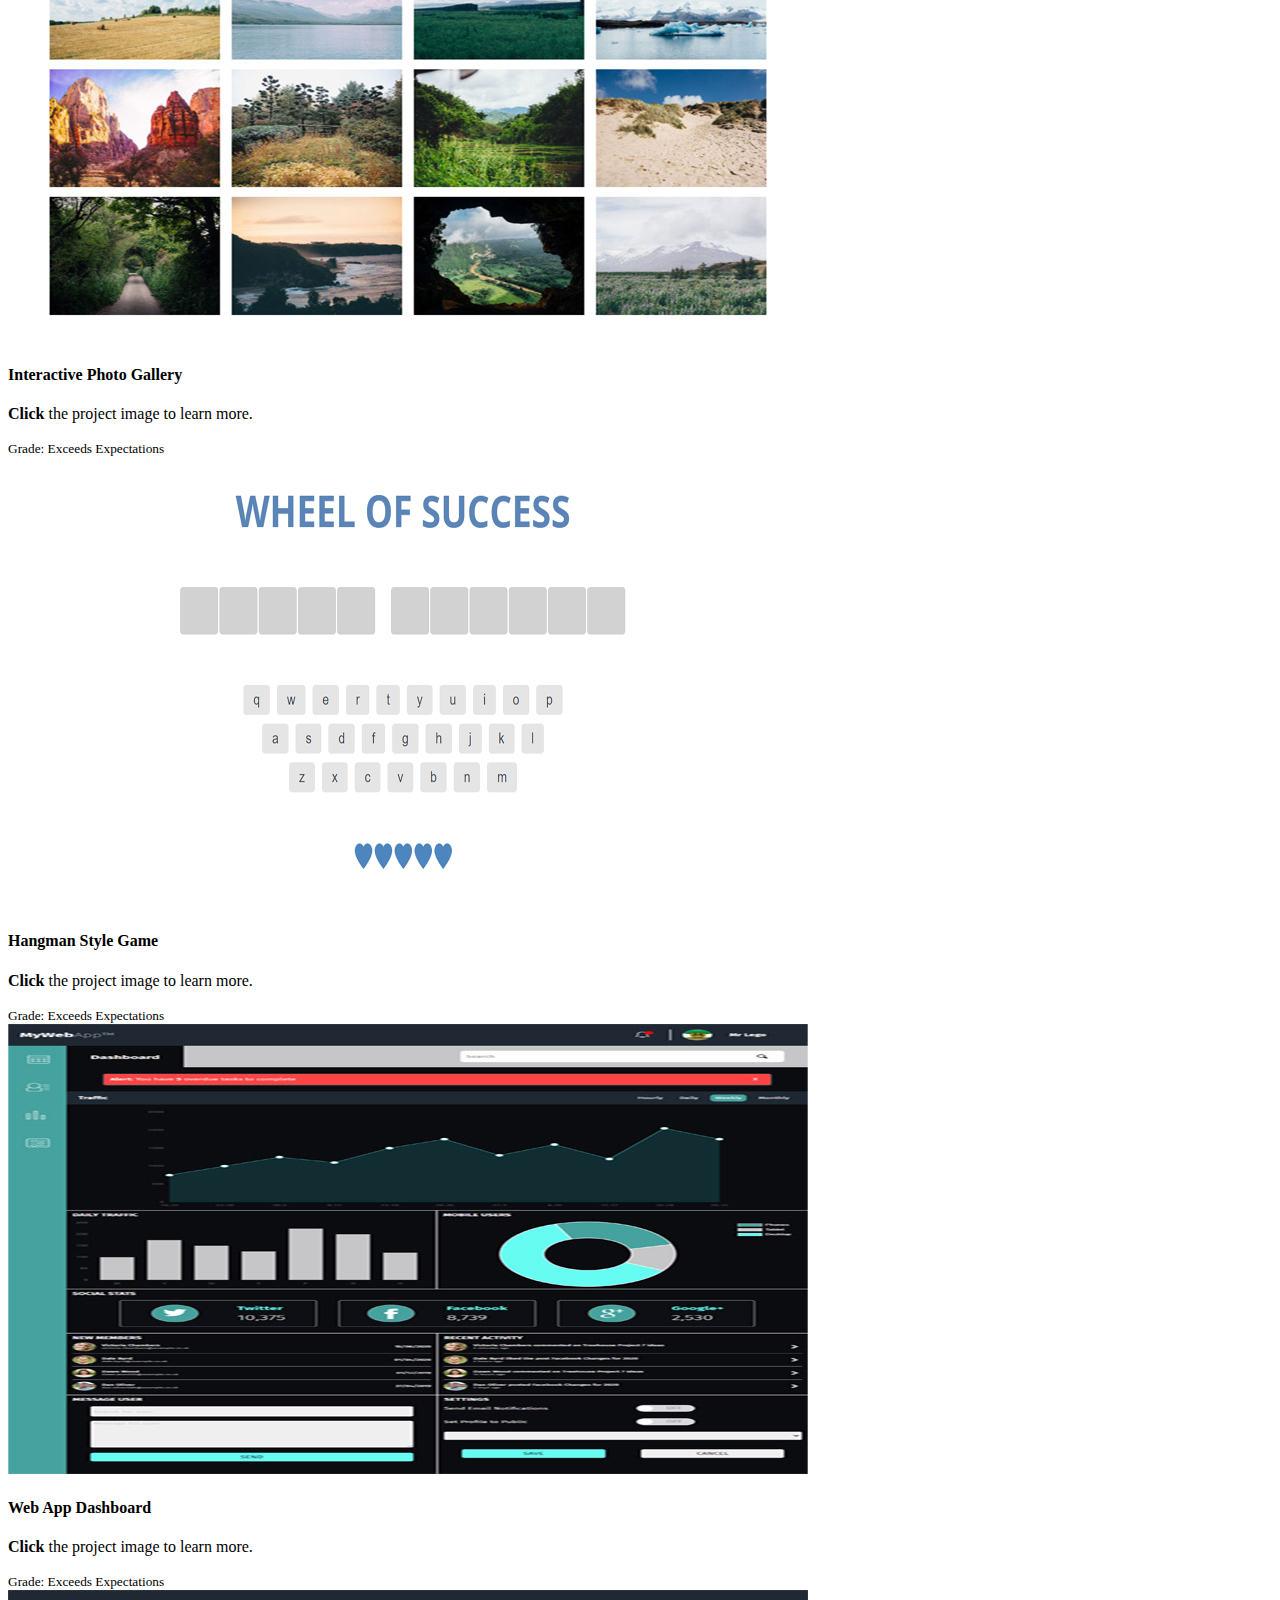
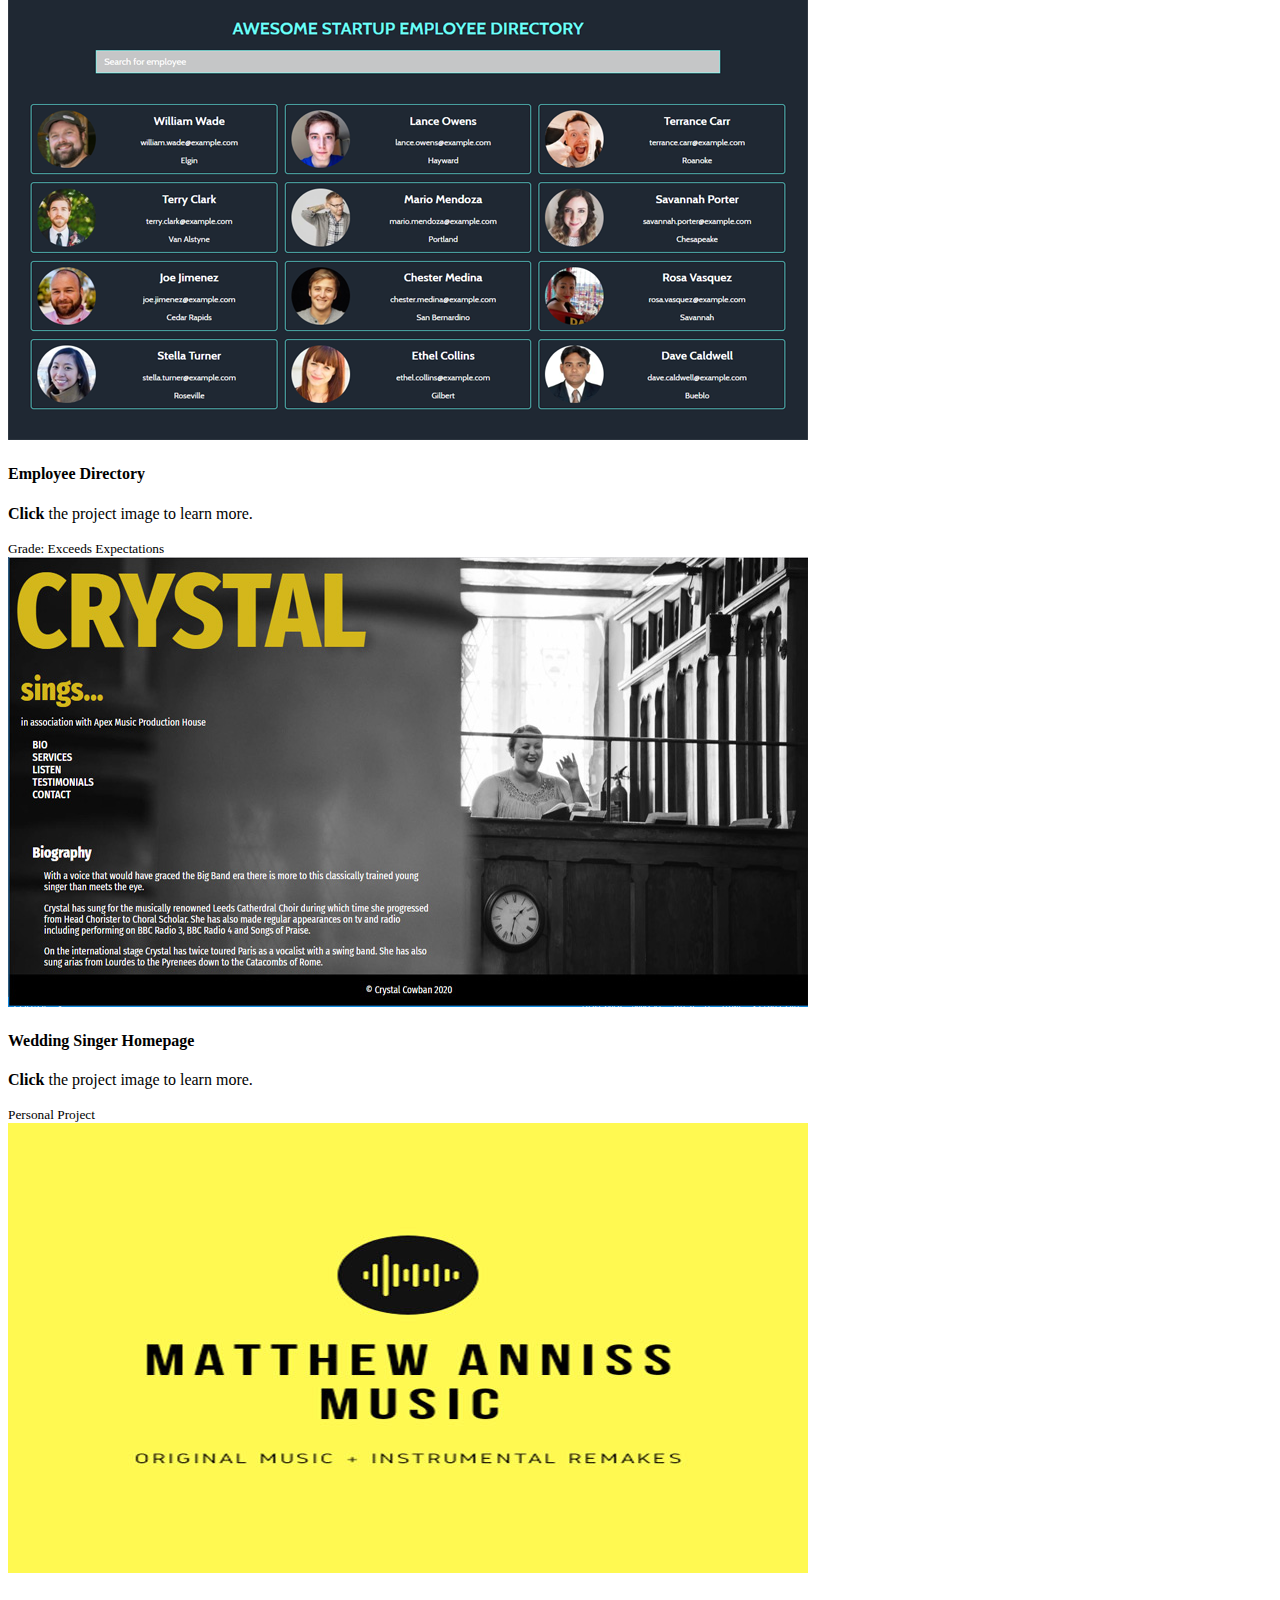
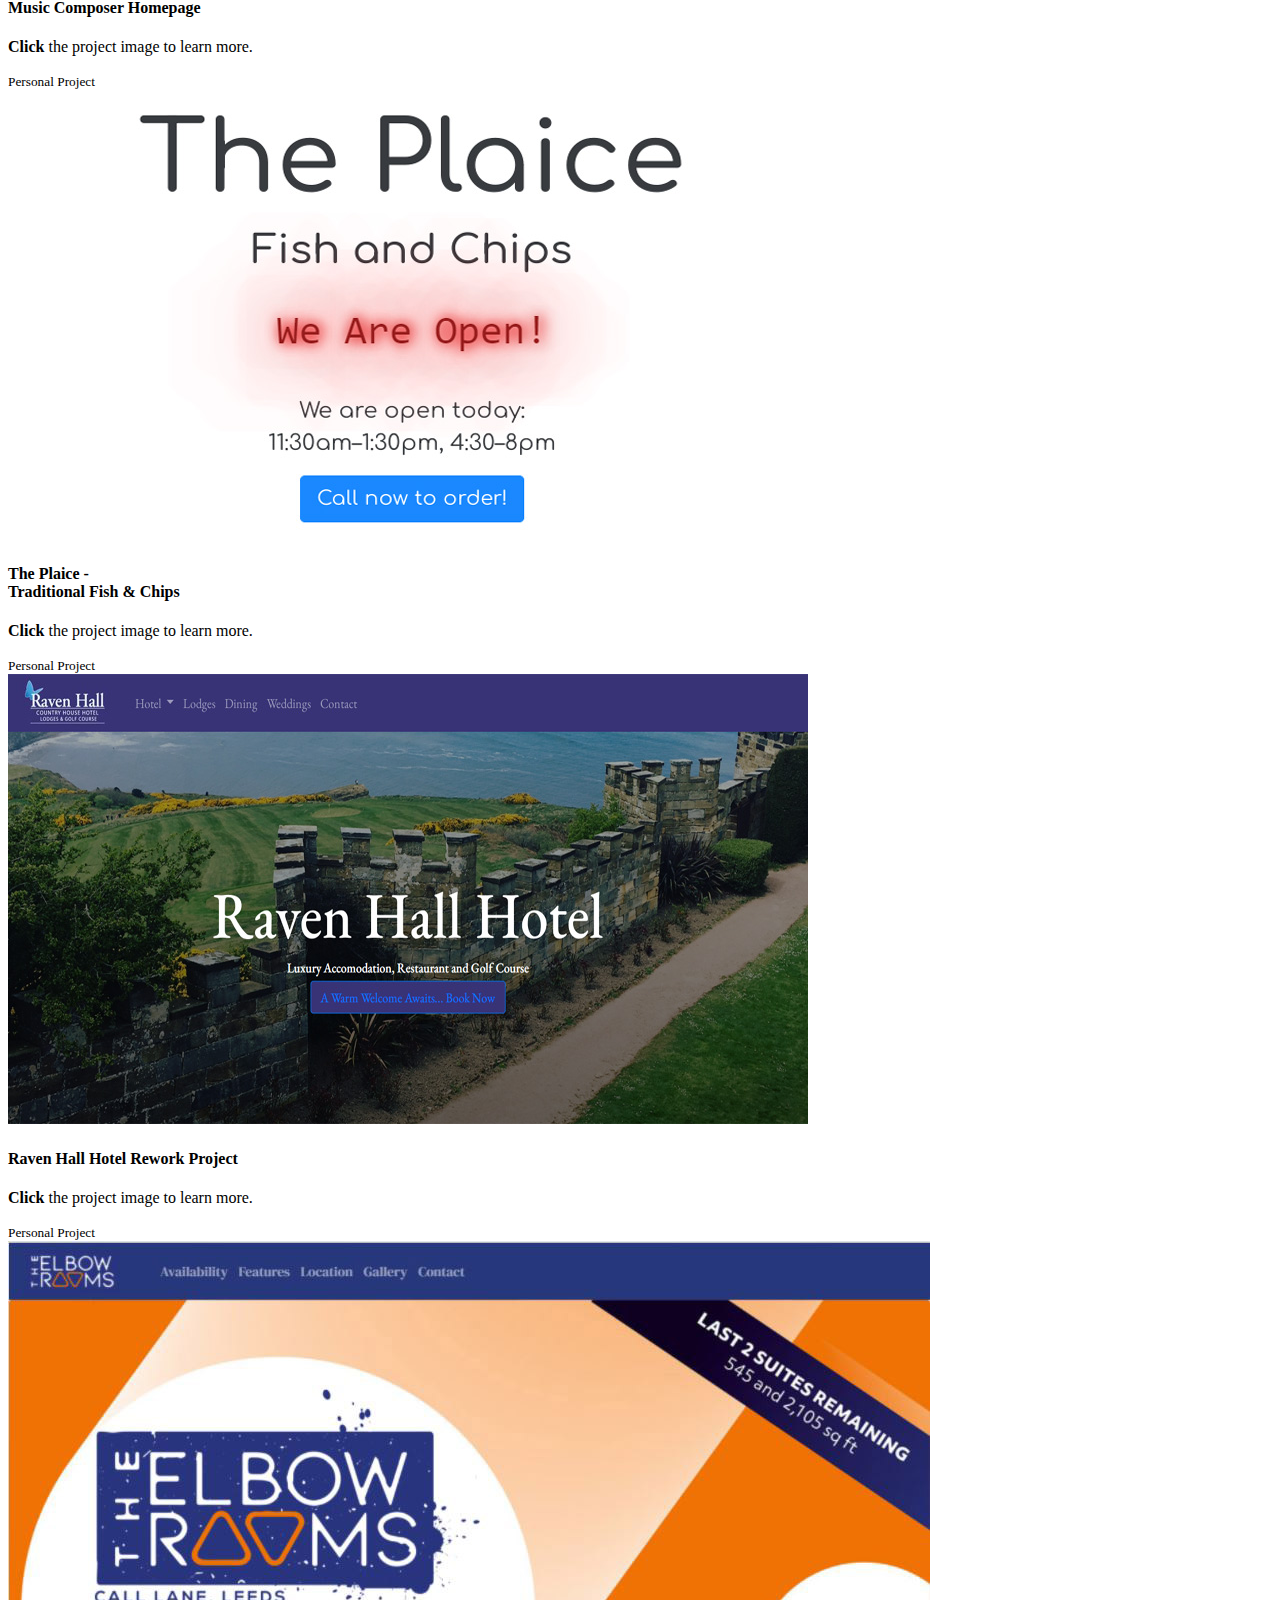
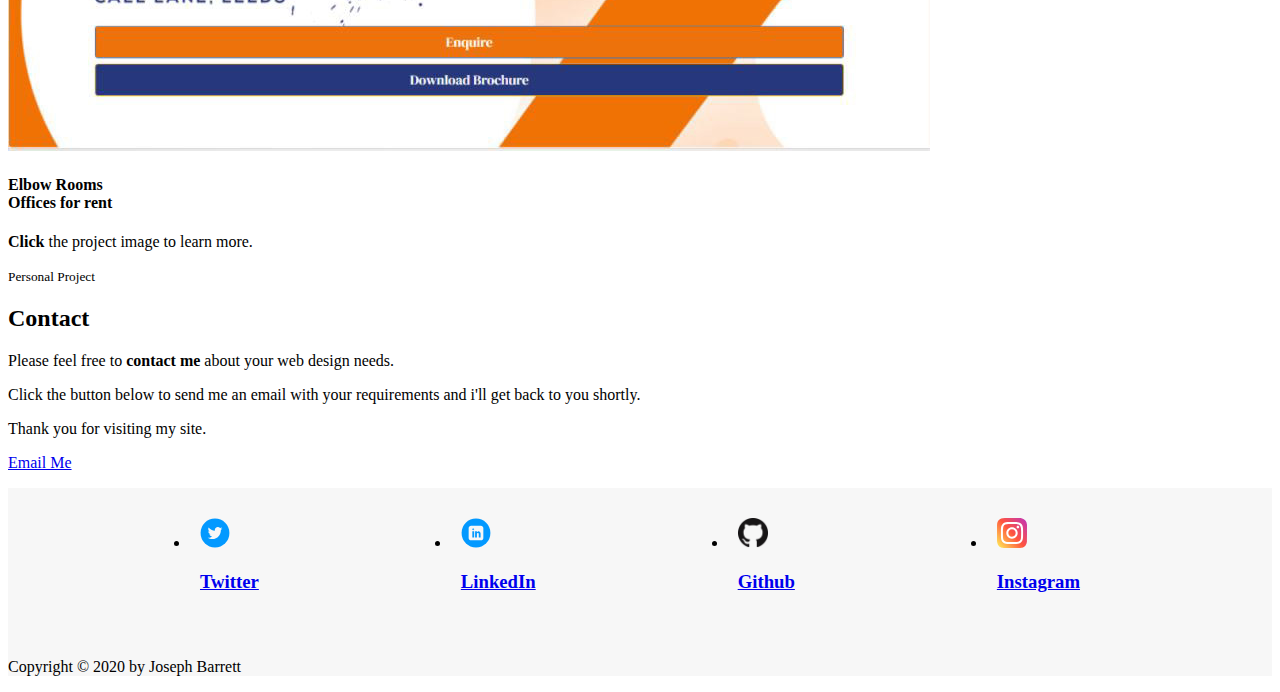
==== commit 4efd3811: "." ====
--- a/index.html
+++ b/index.html
@@ -1,189 +1,154 @@
 <!DOCTYPE html>
 <html lang="en">
-  <head>
-    <!-- Required meta tags -->
-    <meta charset="utf-8" />
-    <meta
-      name="viewport"
-      content="width=device-width, initial-scale=1, shrink-to-fit=no"
-    />
-
-    <!-- Bootstrap CSS -->
-    <link
-      rel="stylesheet"
-      href="https://stackpath.bootstrapcdn.com/bootstrap/4.5.0/css/bootstrap.min.css"
-      integrity="sha384-9aIt2nRpC12Uk9gS9baDl411NQApFmC26EwAOH8WgZl5MYYxFfc+NcPb1dKGj7Sk"
-      crossorigin="anonymous"
-    />
-    <link
-      href="https://fonts.googleapis.com/css2?family=Source+Code+Pro:wght@400;500;600;700&display=swap"
-      rel="stylesheet"
-    />
-    <link rel="stylesheet" href="css/custom.css" />
-    <link rel="stylesheet" href="css/lightbox.css" />
-
-    <title>Web Developer Joe</title>
-  </head>
-  <body id="home" data-spy="scroll" data-target=".navbar" data-offset="100">
-    <!--navbar-->
-    <!-- <div class="container-fluid p-0"> -->
-    <nav class="navbar navbar-expand-md navbar-dark fixed-top">
-      <button
-        class="navbar-toggler"
-        type="button"
-        data-toggle="collapse"
-        data-target="#collapsibleNavbar"
-      >
-        <span class="navbar-toggler-icon"></span>
-      </button>
-
-      <div class="collapse navbar-collapse" id="collapsibleNavbar">
-        <ul class="navbar-nav">
-          <li class="nav-item">
-            <a class="nav-link" href="#about">About</a>
-          </li>
-          <li class="nav-item">
-            <a class="nav-link" href="#portfolio">Portfolio</a>
-          </li>
-          <li class="nav-item">
-            <a class="nav-link" href="#contact">Contact</a>
+
+<head>
+  <!-- Required meta tags -->
+  <meta charset="utf-8" />
+  <meta name="viewport" content="width=device-width, initial-scale=1, shrink-to-fit=no" />
+
+  <!-- Bootstrap CSS -->
+  <link rel="stylesheet" href="https://stackpath.bootstrapcdn.com/bootstrap/4.5.0/css/bootstrap.min.css"
+    integrity="sha384-9aIt2nRpC12Uk9gS9baDl411NQApFmC26EwAOH8WgZl5MYYxFfc+NcPb1dKGj7Sk" crossorigin="anonymous" />
+  <link href="https://fonts.googleapis.com/css2?family=Source+Code+Pro:wght@400;500;600;700&display=swap"
+    rel="stylesheet" />
+  <link rel="stylesheet" href="css/custom.css" />
+  <link rel="stylesheet" href="css/lightbox.css" />
+
+  <title>Web Developer Joe</title>
+</head>
+
+<body id="home" data-spy="scroll" data-target=".navbar" data-offset="100">
+  <!--navbar-->
+  <!-- <div class="container-fluid p-0"> -->
+  <nav class="navbar navbar-expand-md navbar-dark fixed-top">
+    <button class="navbar-toggler" type="button" data-toggle="collapse" data-target="#collapsibleNavbar">
+      <span class="navbar-toggler-icon"></span>
+    </button>
+
+    <div class="collapse navbar-collapse" id="collapsibleNavbar">
+      <ul class="navbar-nav">
+        <li class="nav-item">
+          <a class="nav-link" href="#about">About</a>
+        </li>
+        <li class="nav-item">
+          <a class="nav-link" href="#portfolio">Portfolio</a>
+        </li>
+        <li class="nav-item">
+          <a class="nav-link" href="#contact">Contact</a>
+        </li>
+      </ul>
+    </div>
+  </nav>
+  <!--/navbar-->
+
+  <!--jumbotron-->
+  <div class="container-fluid jumbo-container">
+    <section class="jumbotron text-center">
+      <div class="type-cont">
+        <div class="typewriter">
+          <h1>&lt;WEB DEV JOE></h1>
+        </div>
+        <h2>
+          <a href="mailto:devjoe87@hotmail.com" target="_blank">Let's work together</a>
+        </h2>
+      </div>
+    </section>
+  </div>
+  <!--/jumbotron-->
+  <!--about section-->
+  <div class="container about-container">
+    <h2 class="display-4 text-center my-5 text-muted" id="about">About</h2>
+    <div class="row">
+      <div class="col-md-6">
+        <h2>About Me</h2>
+        <p>
+          Hey! I'm Joe, a 33 year old Junior Front End Developer based near
+          Leeds, England.
+        </p>
+        <p>
+          I have an interest in all things web related and in March 2020 I
+          chose to pursue a study of Web Development full time with the view
+          of becoming a Front End Developer.
+        </p>
+        <p>
+          In July 2020, utilising online courses such as
+          <a href="https://teamtreehouse.com/home" target="_blank">Treehouse</a>,
+          <a href="https://www.freecodecamp.org/" target="_blank">freeCodeCamp</a>
+          and online resources at
+          <a href="https://developer.mozilla.org/en-US/" target="_blank">Mozilla Developer Network</a>
+          and
+          <a href="https://www.w3schools.com/default.asp" target="_blank">w3schools.com</a>
+          along with some good old fashioned books - Jon Ducketts'
+          <a href="https://www.amazon.co.uk/HTML-CSS-Design-Build-Websites/dp/1118008189" target="_blank">HTML & CSS</a>
+          and
+          <a href="https://www.amazon.co.uk/JavaScript-JQuery-Interactive-Front-End-Development/dp/1118531647"
+            target="_blank">Javascript & JQuery</a>
+          - to name but a few - I proudly passed the Treehouse Techdegree in
+          Front End Web Development.
+          <br><strong>
+            <a href="https://api.accredible.com/v1/auth/invite?code=43804d010e183d95633c&credential_id=9c7da147-cdf5-4aff-a065-497be837c56e&url=https%3A%2F%2Fwww.credential.net%2F9c7da147-cdf5-4aff-a065-497be837c56e&ident=a79947a2dc6d9189179c52a7cf90f4f63cfc3e05"
+              target="_blank">Click here to see my Accredible certificate.</a></strong>
+        </p>
+        <p>
+          So far I have learnt how to use HTML, CSS, Javascript, version
+          control system GitHub and libraries such as Bootstrap 4
+          but the learning never stops - I am currently studying:
+          <strong>Ruby, PHP and SQL</strong>
+        </p>
+      </div>
+      <div class="col-md-6 imagecol">
+        <img class="img-fluid" src="images/about.jpg" alt="desk" />
+      </div>
+      <div class="col-md-6 mt-5">
+        <h3>Treehouse Points Acquired</h3>
+        <ul class="list-group-flush">
+          <li class="list-group-item">
+            <strong><span class="totalpts"></span> points have been earned</strong>
+          </li>
+          <li class="list-group-item text-secondary">
+            <strong><span class="jspts"></span></strong> JavaScript
+          </li>
+          <li class="list-group-item text-secondary">
+            <strong><span class="csspts"></span></strong> CSS
+          </li>
+          <li class="list-group-item text-secondary">
+            <strong><span class="htmlpts"></span></strong> HTML
+          </li>
+          <li class="list-group-item text-secondary">
+            <strong><span class="rubypts"></span></strong> Ruby
+          </li>
+          <li class="list-group-item text-secondary">
+            <strong><span class="devtoolpts"></span></strong> Development Tools
+          </li>
+          <li class="list-group-item text-secondary">
+            <strong><span class="phppts"></span></strong> PHP
+          </li>
+          <li class="list-group-item text-secondary">
+            <strong><span class="designpts"></span></strong> Design
+          </li>
+          <li class="list-group-item text-secondary">
+            <strong><span class="diglitpts"></span></strong> Digital Literacy
           </li>
         </ul>
       </div>
-    </nav>
-    <!--/navbar-->
-
-    <!--jumbotron-->
-    <div class="container-fluid jumbo-container">
-      <section class="jumbotron text-center">
-        <div class="type-cont">
-          <div class="typewriter">
-            <h1>&lt;WEB DEV JOE></h1>
-          </div>
-          <h2>
-            <a href="mailto:devjoe87@hotmail.com" target="_blank"
-              >Let's work together</a
-            >
-          </h2>
-        </div>
-      </section>
+      <div class="col-md-6 mt-5">
+        <div class="badge-container">
+          <h3>Recently Completed Treehouse Skills</h3>
+          <div id="badges"></div>
+        </div>
+      </div>
     </div>
-    <!--/jumbotron-->
-    <!--about section-->
-    <div class="container about-container">
-      <h2 class="display-4 text-center my-5 text-muted" id="about">About</h2>
-      <div class="row">
-        <div class="col-md-6">
-          <h2>About Me</h2>
-          <p>
-            Hey! I'm Joe, a 33 year old Junior Front End Developer based near
-            Leeds, England.
-          </p>
-          <p>
-            I have an interest in all things web related and in March 2020 I
-            chose to pursue a study of Web Development full time with the view
-            of becoming a Front End Developer.
-          </p>
-          <p>
-            In July 2020, utilising online courses such as
-            <a href="https://teamtreehouse.com/home" target="_blank"
-              >Treehouse</a
-            >, 
-            <a href="https://www.freecodecamp.org/" target="_blank"
-              >freeCodeCamp</a
-            >
-            and online resources at
-            <a href="https://developer.mozilla.org/en-US/" target="_blank"
-              >Mozilla Developer Network</a
-            >
-            and
-            <a href="https://www.w3schools.com/default.asp" target="_blank"
-              >w3schools.com</a
-            >
-            along with some good old fashioned books - Jon Ducketts'
-            <a
-              href="https://www.amazon.co.uk/HTML-CSS-Design-Build-Websites/dp/1118008189"
-              target="_blank"
-              >HTML & CSS</a
-            >
-            and
-            <a
-              href="https://www.amazon.co.uk/JavaScript-JQuery-Interactive-Front-End-Development/dp/1118531647"
-              target="_blank"
-              >Javascript & JQuery</a
-            >
-            - to name but a few - I proudly passed the Treehouse Techdegree in
-            Front End Web Development.
-            <br><strong>
-            <a
-              href="https://api.accredible.com/v1/auth/invite?code=43804d010e183d95633c&credential_id=9c7da147-cdf5-4aff-a065-497be837c56e&url=https%3A%2F%2Fwww.credential.net%2F9c7da147-cdf5-4aff-a065-497be837c56e&ident=a79947a2dc6d9189179c52a7cf90f4f63cfc3e05"
-              target="_blank"
-              >Click here to see my Accredible certificate.</a
-            ></strong>
-          </p>
-          <p>
-            So far I have learnt how to use HTML, CSS, Javascript, version
-            control system GitHub and libraries such as Bootstrap 4
-            but the learning never stops - I am currently studying:
-            <strong>Ruby, PHP and SQL</strong>
-          </p>
-        </div>
-        <div class="col-md-6 imagecol">
-          <img class="img-fluid" src="images/about.jpg" alt="desk" />
-        </div>
-        <div class="col-md-6 mt-5">
-          <h3>Treehouse Points Acquired</h3>
-          <ul class="list-group-flush">
-            <li class="list-group-item">
-              <strong><span class="totalpts"></span> points have been earned</strong>
-            </li>
-            <li class="list-group-item text-secondary">
-              <strong><span class="jspts"></span></strong> JavaScript
-            </li>
-            <li class="list-group-item text-secondary">
-              <strong><span class="csspts"></span></strong> CSS
-            </li>
-            <li class="list-group-item text-secondary">
-              <strong><span class="htmlpts"></span></strong> HTML
-            </li>
-            <li class="list-group-item text-secondary">
-              <strong><span class="rubypts"></span></strong> Ruby
-            </li>
-            <li class="list-group-item text-secondary">
-              <strong><span class="devtoolpts"></span></strong> Development Tools
-            </li>
-            <li class="list-group-item text-secondary">
-              <strong><span class="phppts"></span></strong> PHP
-            </li>
-            <li class="list-group-item text-secondary">
-              <strong><span class="designpts"></span></strong> Design
-            </li>
-            <li class="list-group-item text-secondary">
-              <strong><span class="diglitpts"></span></strong> Digital Literacy
-            </li>
-          </ul>
-        </div>
-        <div class="col-md-6 mt-5">
-          <div class="badge-container">
-            <h3>Recently Completed Treehouse Skills</h3>
-            <div id="badges"></div>
-          </div>
-        </div>
-      </div>
-
-      <!--/about section-->
-
-      <!--portfolio section-->
-      <h2 class="display-4 text-center my-5 text-muted" id="portfolio">
-        Portfolio
-      </h2>
-      <div class="row">
-        <div class="col-md-6 col-lg-4">
-          <div class="card mb-3">
-            <a
-              href="images/project-3.png"
-              data-lightbox="gallery"
-              data-title='ONLINE REGISTRATION FORM<br>
+
+    <!--/about section-->
+
+    <!--portfolio section-->
+    <h2 class="display-4 text-center my-5 text-muted" id="portfolio">
+      Portfolio
+    </h2>
+    <div class="row">
+      <div class="col-md-6 col-lg-4">
+        <div class="card mb-3">
+          <a href="images/project-3.png" data-lightbox="gallery" data-title='ONLINE REGISTRATION FORM<br>
               This was my first Treehouse project using a supplied mockup
                 file, from which I built a mobile and desktop version of a
                 registration form using media queries and a "mobile-first"
@@ -194,31 +159,23 @@
                 href="projects/ttp3/index.html"
                 target="_blank"
                 ><strong>Open this site in a new window.</strong></a
-              >'
-              ><img
-                src="images/project-3tn.png"
-                class="card-img-top"
-                alt="project 3"
-              />
-            </a>
-            <div class="card-body">
-              <h4 class="card-title">Online Registration Form</h4>
-              <p class="card-text text-secondary">
-                <strong>Click</strong> the project image to learn more.
-              </p>
-            </div>
-            <div class="card-footer">
-              <small class="text-muted">Grade: Exceeds Expectations</small>
-            </div>
-          </div>
-        </div>
-
-        <div class="col-md-6 col-lg-4">
-          <div class="card mb-3">
-            <a
-              href="images/project-5.jpg"
-              data-lightbox="gallery"
-              data-title='INTERACTIVE PHOTO GALLERY<br>
+              >'><img src="images/project-3tn.png" class="card-img-top" alt="project 3" />
+          </a>
+          <div class="card-body">
+            <h4 class="card-title">Online Registration Form</h4>
+            <p class="card-text text-secondary">
+              <strong>Click</strong> the project image to learn more.
+            </p>
+          </div>
+          <div class="card-footer">
+            <small class="text-muted">Grade: Exceeds Expectations</small>
+          </div>
+        </div>
+      </div>
+
+      <div class="col-md-6 col-lg-4">
+        <div class="card mb-3">
+          <a href="images/project-5.jpg" data-lightbox="gallery" data-title='INTERACTIVE PHOTO GALLERY<br>
               In this project I had to create an interactive photo gallery
                 using Javascript and jQuery.<br>
                 I built a working search function and implemented a lightbox
@@ -228,31 +185,23 @@
                     href="projects/ttp5/index.html"
                     target="_blank"
                     ><strong>Open this site in a new window.</strong></a
-                  >'
-              ><img
-                src="images/project-5tn2.jpg"
-                class="card-img-top"
-                alt="project 5"
-              />
-            </a>
-            <div class="card-body">
-              <h4 class="card-title">Interactive Photo Gallery</h4>
-              <p class="card-text text-secondary">
-                <strong>Click</strong> the project image to learn more.
-              </p>
-            </div>
-            <div class="card-footer">
-              <small class="text-muted">Grade: Exceeds Expectations</small>
-            </div>
-          </div>
-        </div>
-
-        <div class="col-md-6 col-lg-4">
-          <div class="card mb-3">
-            <a
-              href="images/project-6.png"
-              data-lightbox="gallery"
-              data-title='HANGMAN STYLE GAME - not currently mobile friendly<br>
+                  >'><img src="images/project-5tn2.jpg" class="card-img-top" alt="project 5" />
+          </a>
+          <div class="card-body">
+            <h4 class="card-title">Interactive Photo Gallery</h4>
+            <p class="card-text text-secondary">
+              <strong>Click</strong> the project image to learn more.
+            </p>
+          </div>
+          <div class="card-footer">
+            <small class="text-muted">Grade: Exceeds Expectations</small>
+          </div>
+        </div>
+      </div>
+
+      <div class="col-md-6 col-lg-4">
+        <div class="card mb-3">
+          <a href="images/project-6.png" data-lightbox="gallery" data-title='HANGMAN STYLE GAME - not currently mobile friendly<br>
               In this project I created a word guessing game.<br>
               Using Javascript, I created an array of movie quotes and wrote
                 functions to chose a quote at random, split the quote into
@@ -266,31 +215,23 @@
                     href="projects/ttp6/index.html"
                     target="_blank"
                     ><strong>Open this site in a new window.</strong></a
-                  >'
-              ><img
-                src="images/project-6tn.png"
-                class="card-img-top"
-                alt="project 6"
-              />
-            </a>
-            <div class="card-body">
-              <h4 class="card-title">Hangman Style Game</h4>
-              <p class="card-text text-secondary">
-                <strong>Click</strong> the project image to learn more.
-              </p>
-            </div>
-            <div class="card-footer">
-              <small class="text-muted">Grade: Exceeds Expectations</small>
-            </div>
-          </div>
-        </div>
-
-        <div class="col-md-6 col-lg-4">
-          <div class="card mb-3">
-            <a
-              href="images/project-7.png"
-              data-lightbox="gallery"
-              data-title='WEB APP DASHBOARD<br>
+                  >'><img src="images/project-6tn.png" class="card-img-top" alt="project 6" />
+          </a>
+          <div class="card-body">
+            <h4 class="card-title">Hangman Style Game</h4>
+            <p class="card-text text-secondary">
+              <strong>Click</strong> the project image to learn more.
+            </p>
+          </div>
+          <div class="card-footer">
+            <small class="text-muted">Grade: Exceeds Expectations</small>
+          </div>
+        </div>
+      </div>
+
+      <div class="col-md-6 col-lg-4">
+        <div class="card mb-3">
+          <a href="images/project-7.png" data-lightbox="gallery" data-title='WEB APP DASHBOARD<br>
               Again using nothing more than a mockup I had to create a profile
                 dashboard.<br>
                 This dashboard uses HTML and CSS for the design and incorporates
@@ -301,31 +242,23 @@
                     href="projects/ttp7/index.html"
                     target="_blank"
                     ><strong>Open this site in a new window.</strong></a
-                  >'
-              ><img
-                src="images/project-7tn.jpg"
-                class="card-img-top"
-                alt="project 7"
-              />
-            </a>
-            <div class="card-body">
-              <h4 class="card-title">Web App Dashboard</h4>
-              <p class="card-text text-secondary">
-                <strong>Click</strong> the project image to learn more.
-              </p>
-            </div>
-            <div class="card-footer">
-              <small class="text-muted">Grade: Exceeds Expectations</small>
-            </div>
-          </div>
-        </div>
-
-        <div class="col-md-6 col-lg-4">
-          <div class="card mb-3">
-            <a
-              href="images/project-8.jpg"
-              data-lightbox="gallery"
-              data-title='EMPLOYEE DIRECTORY<br>
+                  >'><img src="images/project-7tn.jpg" class="card-img-top" alt="project 7" />
+          </a>
+          <div class="card-body">
+            <h4 class="card-title">Web App Dashboard</h4>
+            <p class="card-text text-secondary">
+              <strong>Click</strong> the project image to learn more.
+            </p>
+          </div>
+          <div class="card-footer">
+            <small class="text-muted">Grade: Exceeds Expectations</small>
+          </div>
+        </div>
+      </div>
+
+      <div class="col-md-6 col-lg-4">
+        <div class="card mb-3">
+          <a href="images/project-8.jpg" data-lightbox="gallery" data-title='EMPLOYEE DIRECTORY<br>
               In this project I used an API to grab information for 12 random
                 "employees". To do this I requested a JSON object from the API
                 using fetch and parsed the data into a grid showing the
@@ -337,31 +270,23 @@
                     href="projects/ttp8/index.html"
                     target="_blank"
                     ><strong>Open this site in a new window.</strong></a
-                  >'
-              ><img
-                src="images/project-8tn.png"
-                class="card-img-top"
-                alt="project 8"
-              />
-            </a>
-            <div class="card-body">
-              <h4 class="card-title">Employee Directory</h4>
-              <p class="card-text text-secondary">
-                <strong>Click</strong> the project image to learn more.
-              </p>
-            </div>
-            <div class="card-footer">
-              <small class="text-muted">Grade: Exceeds Expectations</small>
-            </div>
-          </div>
-        </div>
-
-        <div class="col-md-6 col-lg-4">
-          <div class="card mb-3">
-            <a
-              href="images/crystal2.jpg"
-              data-lightbox="gallery"
-              data-title='WEDDING SINGER HOMEPAGE<br>
+                  >'><img src="images/project-8tn.png" class="card-img-top" alt="project 8" />
+          </a>
+          <div class="card-body">
+            <h4 class="card-title">Employee Directory</h4>
+            <p class="card-text text-secondary">
+              <strong>Click</strong> the project image to learn more.
+            </p>
+          </div>
+          <div class="card-footer">
+            <small class="text-muted">Grade: Exceeds Expectations</small>
+          </div>
+        </div>
+      </div>
+
+      <div class="col-md-6 col-lg-4">
+        <div class="card mb-3">
+          <a href="images/crystal2.jpg" data-lightbox="gallery" data-title='WEDDING SINGER HOMEPAGE<br>
               This was the first website I created outside of the Treehouse
                 projects for my sister-in-law. I used her interest in singing as
                 inspiration to produce a homepage for her.<br
@@ -369,30 +294,22 @@
                   <a
                     href="projects/crystal/index.html" target="_blank"
                     ><strong>Open this site in a new window.</strong></a
-                  >'
-              ><img
-                src="images/crystal2tn.jpg"
-                class="card-img-top"
-                alt="crystal"
-            /></a>
-            <div class="card-body">
-              <h4 class="card-title">Wedding Singer Homepage</h4>
-              <p class="card-text text-secondary">
-                <strong>Click</strong> the project image to learn more.
-              </p>
-            </div>
-            <div class="card-footer">
-              <small class="text-muted">Personal Project</small>
-            </div>
-          </div>
-        </div>
-        <!--row 3 on large screens-->
-        <div class="col-md-6 col-lg-4">
-          <div class="card mb-3">
-            <a
-              href="images/mam.jpg"
-              data-lightbox="gallery"
-              data-title='MUSIC COMPOSER HOMEPAGE<br>
+                  >'><img src="images/crystal2tn.jpg" class="card-img-top" alt="crystal" /></a>
+          <div class="card-body">
+            <h4 class="card-title">Wedding Singer Homepage</h4>
+            <p class="card-text text-secondary">
+              <strong>Click</strong> the project image to learn more.
+            </p>
+          </div>
+          <div class="card-footer">
+            <small class="text-muted">Personal Project</small>
+          </div>
+        </div>
+      </div>
+      <!--row 3 on large screens-->
+      <div class="col-md-6 col-lg-4">
+        <div class="card mb-3">
+          <a href="images/mam.jpg" data-lightbox="gallery" data-title='MUSIC COMPOSER HOMEPAGE<br>
               Another personal project - using Bootstrap - to create a homepage for a Music Composer friend of mine.
               <br
             >
@@ -400,207 +317,149 @@
                 href="projects/mam/index.html"
                 target="_blank"
                 ><strong>Open this site in a new window.</strong></a
-              >'
-              ><img
-                src="images/MAMtn.jpg"
-                class="card-img-top"
-                alt="MA Music"
-              />
-            </a>
-            <div class="card-body">
-              <h4 class="card-title">Music Composer Homepage</h4>
-              <p class="card-text text-secondary">
-                <strong>Click</strong> the project image to learn more.
-              </p>
-            </div>
-            <div class="card-footer">
-              <small class="text-muted">Personal Project</small>
-            </div>
-          </div>
-        </div>
-        <div class="col-md-6 col-lg-4">
-          <div class="card mb-3">
-            <a
-              href="images/theplaice.jpg"
-              data-lightbox="gallery"
-              data-title='THE PLAICE - TRADITIONAL FISH & CHIPS<br>
+              >'><img src="images/MAMtn.jpg" class="card-img-top" alt="MA Music" />
+          </a>
+          <div class="card-body">
+            <h4 class="card-title">Music Composer Homepage</h4>
+            <p class="card-text text-secondary">
+              <strong>Click</strong> the project image to learn more.
+            </p>
+          </div>
+          <div class="card-footer">
+            <small class="text-muted">Personal Project</small>
+          </div>
+        </div>
+      </div>
+      <div class="col-md-6 col-lg-4">
+        <div class="card mb-3">
+          <a href="images/theplaice.jpg" data-lightbox="gallery" data-title='THE PLAICE - TRADITIONAL FISH & CHIPS<br>
               As part of my plan to re-imagine local buisnesses with a new take on their brand, first up is a local chip shop - The Plaice.<br
                 >Utilising Bootstap for the layout and some Javascript to check the opening days and then update the site content - this was a simple yet fun project.<br>
                   <a
                     href="projects/The Plaice/index.html" target="_blank"
                     ><strong>Open this site in a new window.</strong></a
-                  >'
-              ><img
-                src="images/theplaicethn.jpg"
-                class="card-img-top"
-                alt="the plaice thumbnail"
-            /></a>
-            <div class="card-body">
-              <h4 class="card-title">The Plaice -<br> Traditional Fish & Chips</h4>
-              <p class="card-text text-secondary">
-                <strong>Click</strong> the project image to learn more.
-              </p>
-            </div>
-            <div class="card-footer">
-              <small class="text-muted">Personal Project</small>
-            </div>
-          </div>
-        </div>
-        <div class="col-md-6 col-lg-4">
-          <div class="card mb-3">
-            <a
-              href="images/raven.jpg"
-              data-lightbox="gallery"
-              data-title='Raven Hall Hotel - Rework Project<br>
+                  >'><img src="images/theplaicethn.jpg" class="card-img-top" alt="the plaice thumbnail" /></a>
+          <div class="card-body">
+            <h4 class="card-title">The Plaice -<br> Traditional Fish & Chips</h4>
+            <p class="card-text text-secondary">
+              <strong>Click</strong> the project image to learn more.
+            </p>
+          </div>
+          <div class="card-footer">
+            <small class="text-muted">Personal Project</small>
+          </div>
+        </div>
+      </div>
+      <div class="col-md-6 col-lg-4">
+        <div class="card mb-3">
+          <a href="images/raven.jpg" data-lightbox="gallery" data-title='Raven Hall Hotel - Rework Project<br>
               As I continue to re-imagine businesses with a new take on their brand, this time up is my wedding venue - The Raven Hall Hotel, Ravenscar.<br
                 >I have built this website using Bootstrap and taken information from the hotels own site to ensure it is factually correct<br>
               Keep an eye out for me in the Wedding section.
                   <a
                     href="projects/raven hall/index.html" target="_blank"
                     ><strong>Open this site in a new window.</strong></a
-                  >'
-              ><img
-                src="images/raventn.jpg"
-                class="card-img-top"
-                alt="Raven Hall thumbnail"
-            /></a>
-            <div class="card-body">
-              <h4 class="card-title">Raven Hall Hotel Rework Project</h4>
-              <p class="card-text text-secondary">
-                <strong>Click</strong> the project image to learn more.
-              </p>
-            </div>
-            <div class="card-footer">
-              <small class="text-muted">Personal Project</small>
-            </div>
-          </div>
-        </div>
-        <div class="col-md-6 col-lg-4">
-          <div class="card mb-3">
-            <a
-              href="images/elbow.jpg"
-              data-lightbox="gallery"
-              data-title='The Elbow Rooms<br
-                >Produced using.<br>
+                  >'><img src="images/raventn.jpg" class="card-img-top" alt="Raven Hall thumbnail" /></a>
+          <div class="card-body">
+            <h4 class="card-title">Raven Hall Hotel Rework Project</h4>
+            <p class="card-text text-secondary">
+              <strong>Click</strong> the project image to learn more.
+            </p>
+          </div>
+          <div class="card-footer">
+            <small class="text-muted">Personal Project</small>
+          </div>
+        </div>
+      </div>
+      <div class="col-md-6 col-lg-4">
+        <div class="card mb-3">
+          <a href="images/elbow.jpg" data-lightbox="gallery" data-title='The Elbow Rooms<br
+                >Produced using Bootstrap.<br>
                   <a
                     href="projects/elbow rooms/index.html" target="_blank"
                     ><strong>Open this site in a new window.</strong></a
-                  >'
-              ><img
-                src="images/elbowtn.JPG"
-                class="card-img-top"
-                alt="the plaice thumbnail"
-            /></a>
-            <div class="card-body">
-              <h4 class="card-title">Elbow Rooms<br> Office for rent</h4>
-              <p class="card-text text-secondary">
-                <strong>Click</strong> the project image to learn more.
-              </p>
-            </div>
-            <div class="card-footer">
-              <small class="text-muted">Personal Project</small>
-            </div>
+                  >'><img src="images/elbowtn.JPG" class="card-img-top" alt="the plaice thumbnail" /></a>
+          <div class="card-body">
+            <h4 class="card-title">Elbow Rooms<br> Offices for rent</h4>
+            <p class="card-text text-secondary">
+              <strong>Click</strong> the project image to learn more.
+            </p>
+          </div>
+          <div class="card-footer">
+            <small class="text-muted">Personal Project</small>
           </div>
         </div>
       </div>
     </div>
-    <!-- /portfolio section -->
-
-    <!--Contact-->
-    <h2 class="display-4 text-center my-5 text-muted" id="contact">Contact</h2>
-    <div class="container my-5">
-      <div class="text-center">
-        <p>
-          Please feel free to <strong>contact me</strong> about your web design
-          needs.
-        </p>
-        <p>
-          Click the button below to send me an email with your requirements and
-          i'll get back to you shortly.
-        </p>
-        <p>Thank you for visiting my site.</p>
-        <a
-          href="mailto:devjoe87@hotmail.com"
-          target="_blank"
-          class="btn btn-primary"
-          >Email Me</a
-        >
-      </div>
+  </div>
+  <!-- /portfolio section -->
+
+  <!--Contact-->
+  <h2 class="display-4 text-center my-5 text-muted" id="contact">Contact</h2>
+  <div class="container my-5">
+    <div class="text-center">
+      <p>
+        Please feel free to <strong>contact me</strong> about your web design
+        needs.
+      </p>
+      <p>
+        Click the button below to send me an email with your requirements and
+        i'll get back to you shortly.
+      </p>
+      <p>Thank you for visiting my site.</p>
+      <a href="mailto:devjoe87@hotmail.com" target="_blank" class="btn btn-primary">Email Me</a>
     </div>
-
-    <!--/contact section-->
-    <!--footer-->
-    <footer class="bd-footer text-muted text-center">
-      <div class="container-fluid p-3 p-md-5">
-        <ul class="bd-footer-links list-unstyled">
-          <li>
-            <img src="images/twitter.svg" alt="twitter" />
-            <h3>
-              <a
-                href="https://twitter.com/Yorkie_Joe"
-                class="text-muted"
-                target="_blank"
-                >Twitter</a
-              >
-            </h3>
-          </li>
-          <li>
-            <img src="images/linkedin.svg" alt="linked in" />
-            <h3>
-              <a
-                href="https://uk.linkedin.com/in/joseph-barrett-999b54113"
-                class="text-muted"
-                target="_blank"
-                >LinkedIn</a
-              >
-            </h3>
-          </li>
-          <li>
-            <img src="images/GitHub.png" alt="github" />
-            <h3>
-              <a
-                href="https://github.com/devjoe87"
-                class="text-muted"
-                target="blank"
-                >Github</a
-              >
-            </h3>
-          </li>
-          <li>
-            <img src="images/insta.svg" alt="instagram" />
-            <h3>
-              <a
-                href="https://instagram.com/yorkie_joe"
-                class="text-muted"
-                target="_blank"
-                >Instagram</a
-              >
-            </h3>
-          </li>
-        </ul>
-        <p>Copyright &copy; 2020 by Joseph Barrett</p>
-      </div>
-    </footer>
-    <!--/footer-->
-    <!-- </div> -->
-    <!-- Optional JavaScript -->
-    <!-- jQuery first, then Popper.js, then Bootstrap JS -->
-    <script
-      src="https://code.jquery.com/jquery-3.5.1.slim.min.js"
-      integrity="sha384-DfXdz2htPH0lsSSs5nCTpuj/zy4C+OGpamoFVy38MVBnE+IbbVYUew+OrCXaRkfj"
-      crossorigin="anonymous"
-    ></script>
-    <script
-      src="https://cdn.jsdelivr.net/npm/popper.js@1.16.0/dist/umd/popper.min.js"
-      integrity="sha384-Q6E9RHvbIyZFJoft+2mJbHaEWldlvI9IOYy5n3zV9zzTtmI3UksdQRVvoxMfooAo"
-      crossorigin="anonymous"
-    ></script>
-    <script
-      src="https://stackpath.bootstrapcdn.com/bootstrap/4.5.0/js/bootstrap.min.js"
-      integrity="sha384-OgVRvuATP1z7JjHLkuOU7Xw704+h835Lr+6QL9UvYjZE3Ipu6Tp75j7Bh/kR0JKI"
-      crossorigin="anonymous"
-    ></script>
-    <script src="js/lightbox-plus-jquery.js"></script>
-    <script src="js/scripts.js"></script>
-  </body>
-</html>
+  </div>
+
+  <!--/contact section-->
+  <!--footer-->
+  <footer class="bd-footer text-muted text-center">
+    <div class="container-fluid p-3 p-md-5">
+      <ul class="bd-footer-links list-unstyled">
+        <li>
+          <img src="images/twitter.svg" alt="twitter" />
+          <h3>
+            <a href="https://twitter.com/Yorkie_Joe" class="text-muted" target="_blank">Twitter</a>
+          </h3>
+        </li>
+        <li>
+          <img src="images/linkedin.svg" alt="linked in" />
+          <h3>
+            <a href="https://uk.linkedin.com/in/joseph-barrett-999b54113" class="text-muted"
+              target="_blank">LinkedIn</a>
+          </h3>
+        </li>
+        <li>
+          <img src="images/GitHub.png" alt="github" />
+          <h3>
+            <a href="https://github.com/devjoe87" class="text-muted" target="blank">Github</a>
+          </h3>
+        </li>
+        <li>
+          <img src="images/insta.svg" alt="instagram" />
+          <h3>
+            <a href="https://instagram.com/yorkie_joe" class="text-muted" target="_blank">Instagram</a>
+          </h3>
+        </li>
+      </ul>
+      <p>Copyright &copy; 2020 by Joseph Barrett</p>
+    </div>
+  </footer>
+  <!--/footer-->
+  <!-- </div> -->
+  <!-- Optional JavaScript -->
+  <!-- jQuery first, then Popper.js, then Bootstrap JS -->
+  <script src="https://code.jquery.com/jquery-3.5.1.slim.min.js"
+    integrity="sha384-DfXdz2htPH0lsSSs5nCTpuj/zy4C+OGpamoFVy38MVBnE+IbbVYUew+OrCXaRkfj"
+    crossorigin="anonymous"></script>
+  <script src="https://cdn.jsdelivr.net/npm/popper.js@1.16.0/dist/umd/popper.min.js"
+    integrity="sha384-Q6E9RHvbIyZFJoft+2mJbHaEWldlvI9IOYy5n3zV9zzTtmI3UksdQRVvoxMfooAo"
+    crossorigin="anonymous"></script>
+  <script src="https://stackpath.bootstrapcdn.com/bootstrap/4.5.0/js/bootstrap.min.js"
+    integrity="sha384-OgVRvuATP1z7JjHLkuOU7Xw704+h835Lr+6QL9UvYjZE3Ipu6Tp75j7Bh/kR0JKI"
+    crossorigin="anonymous"></script>
+  <script src="js/lightbox-plus-jquery.js"></script>
+  <script src="js/scripts.js"></script>
+</body>
+
+</html>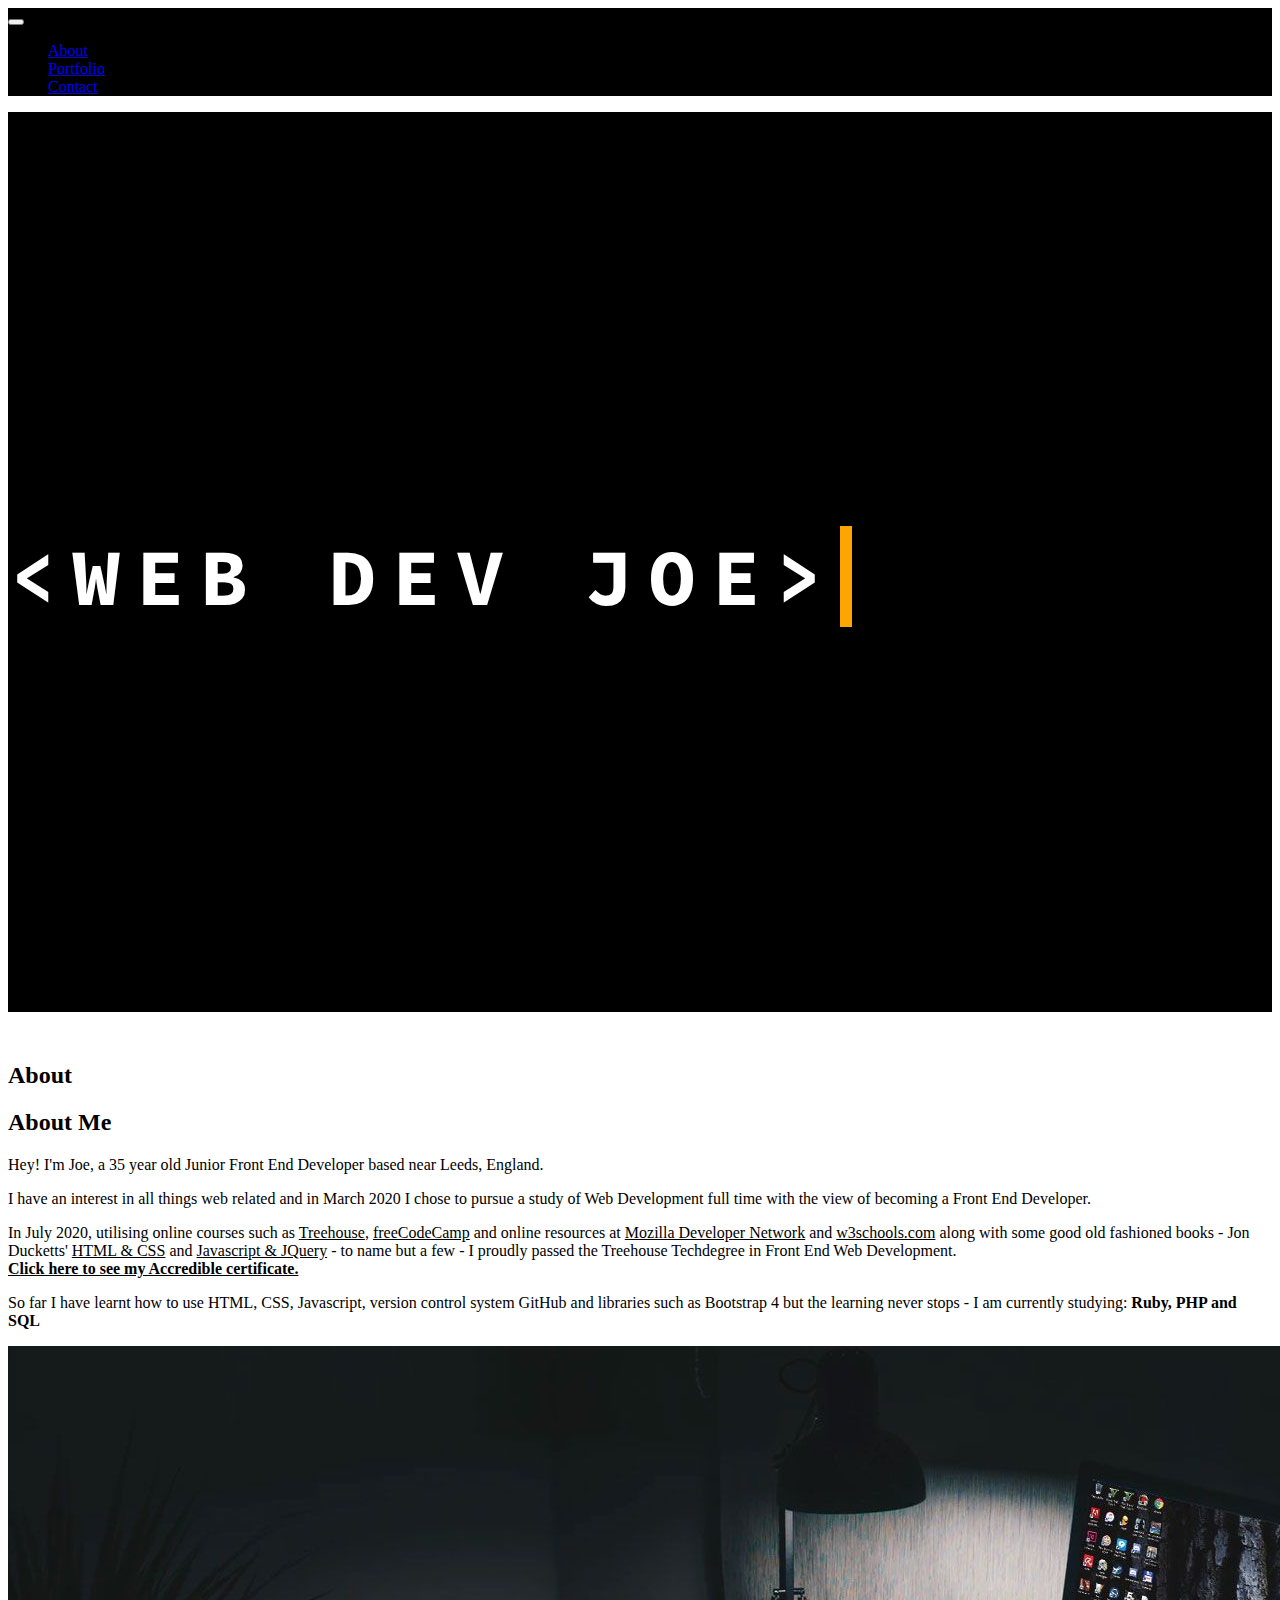
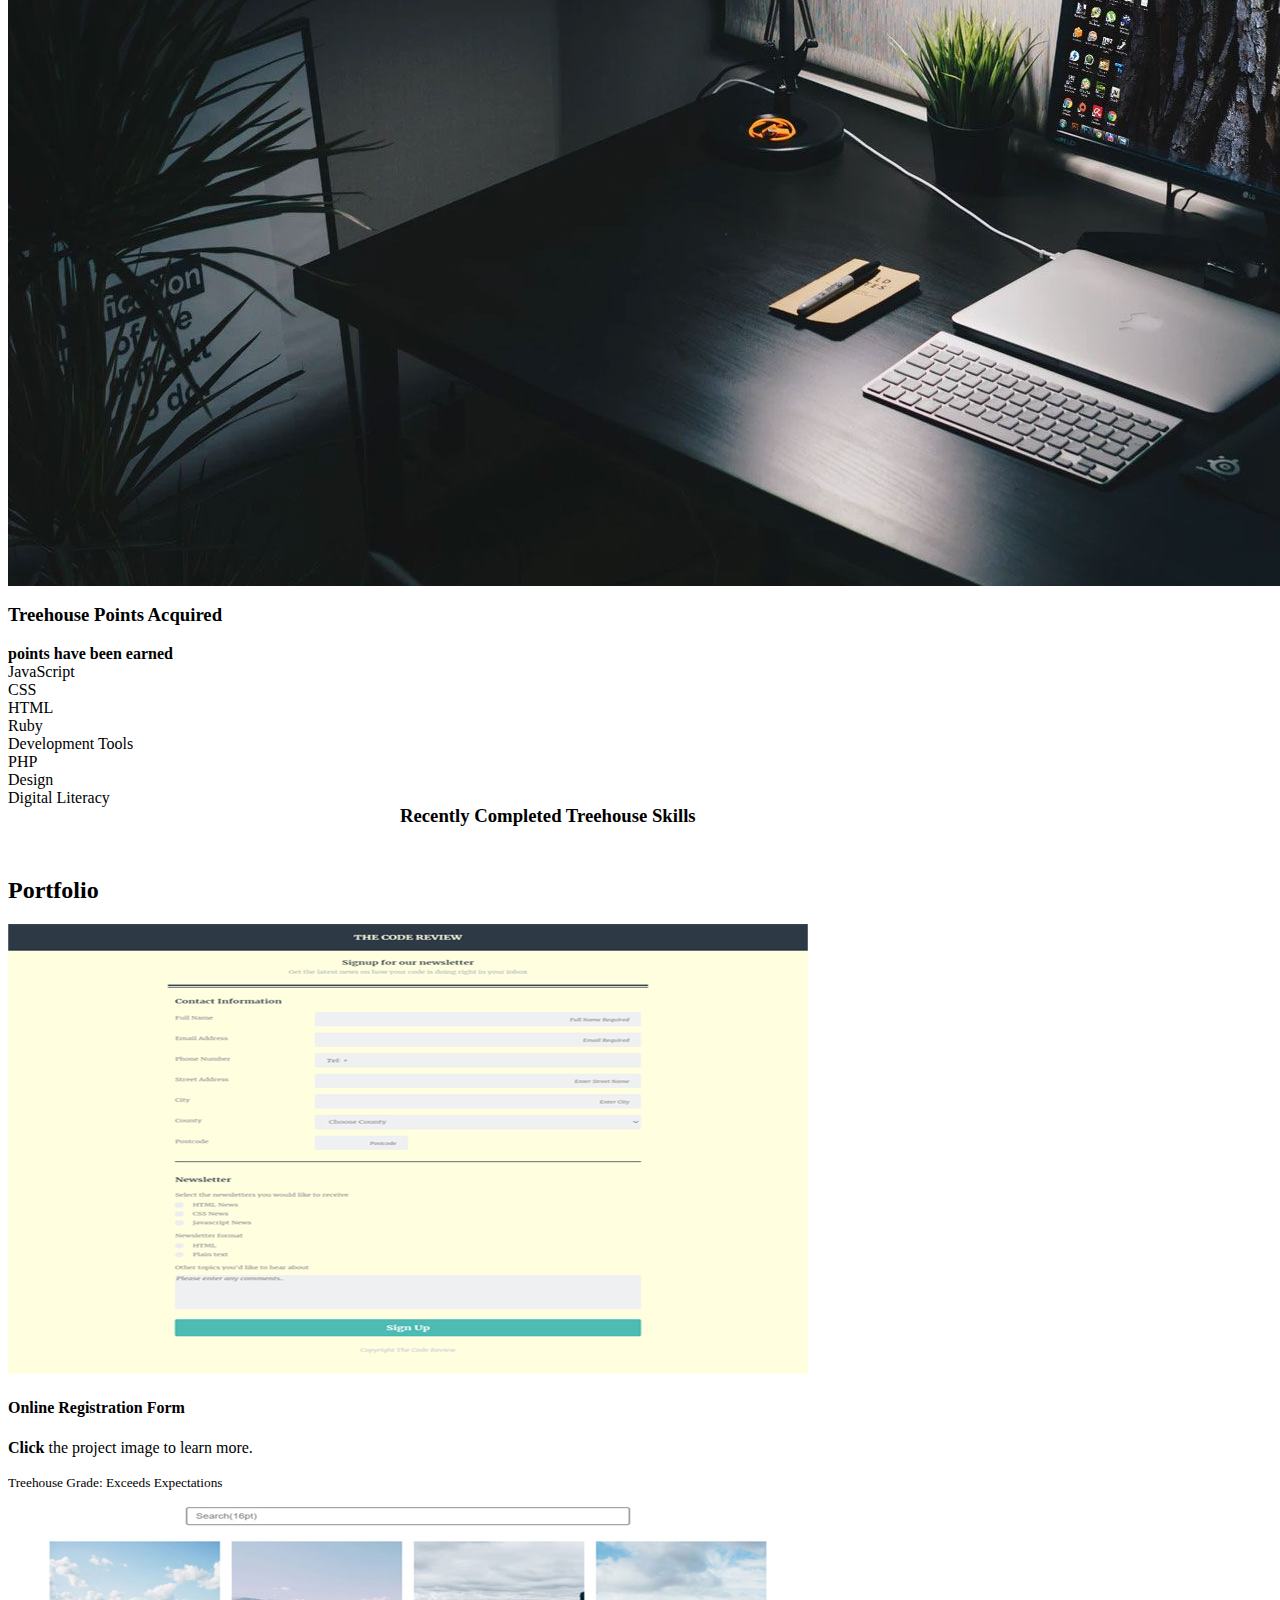
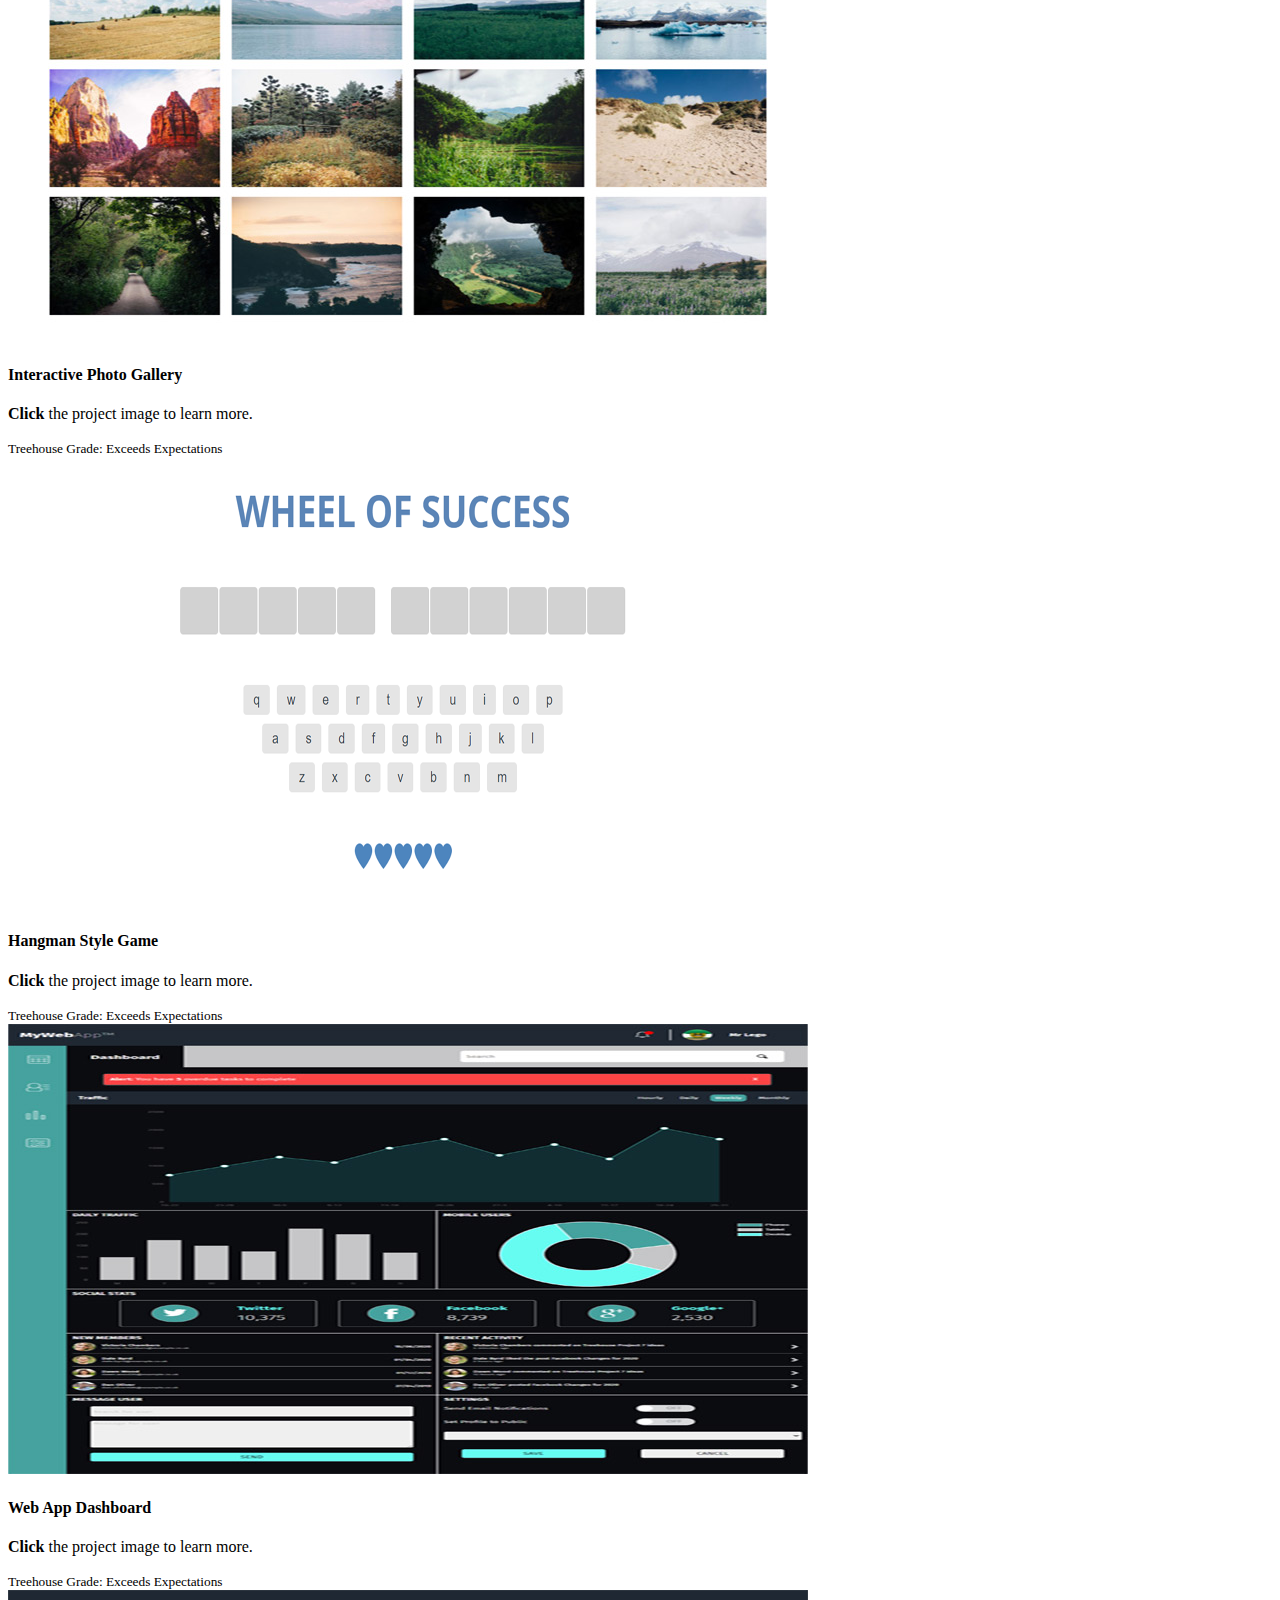
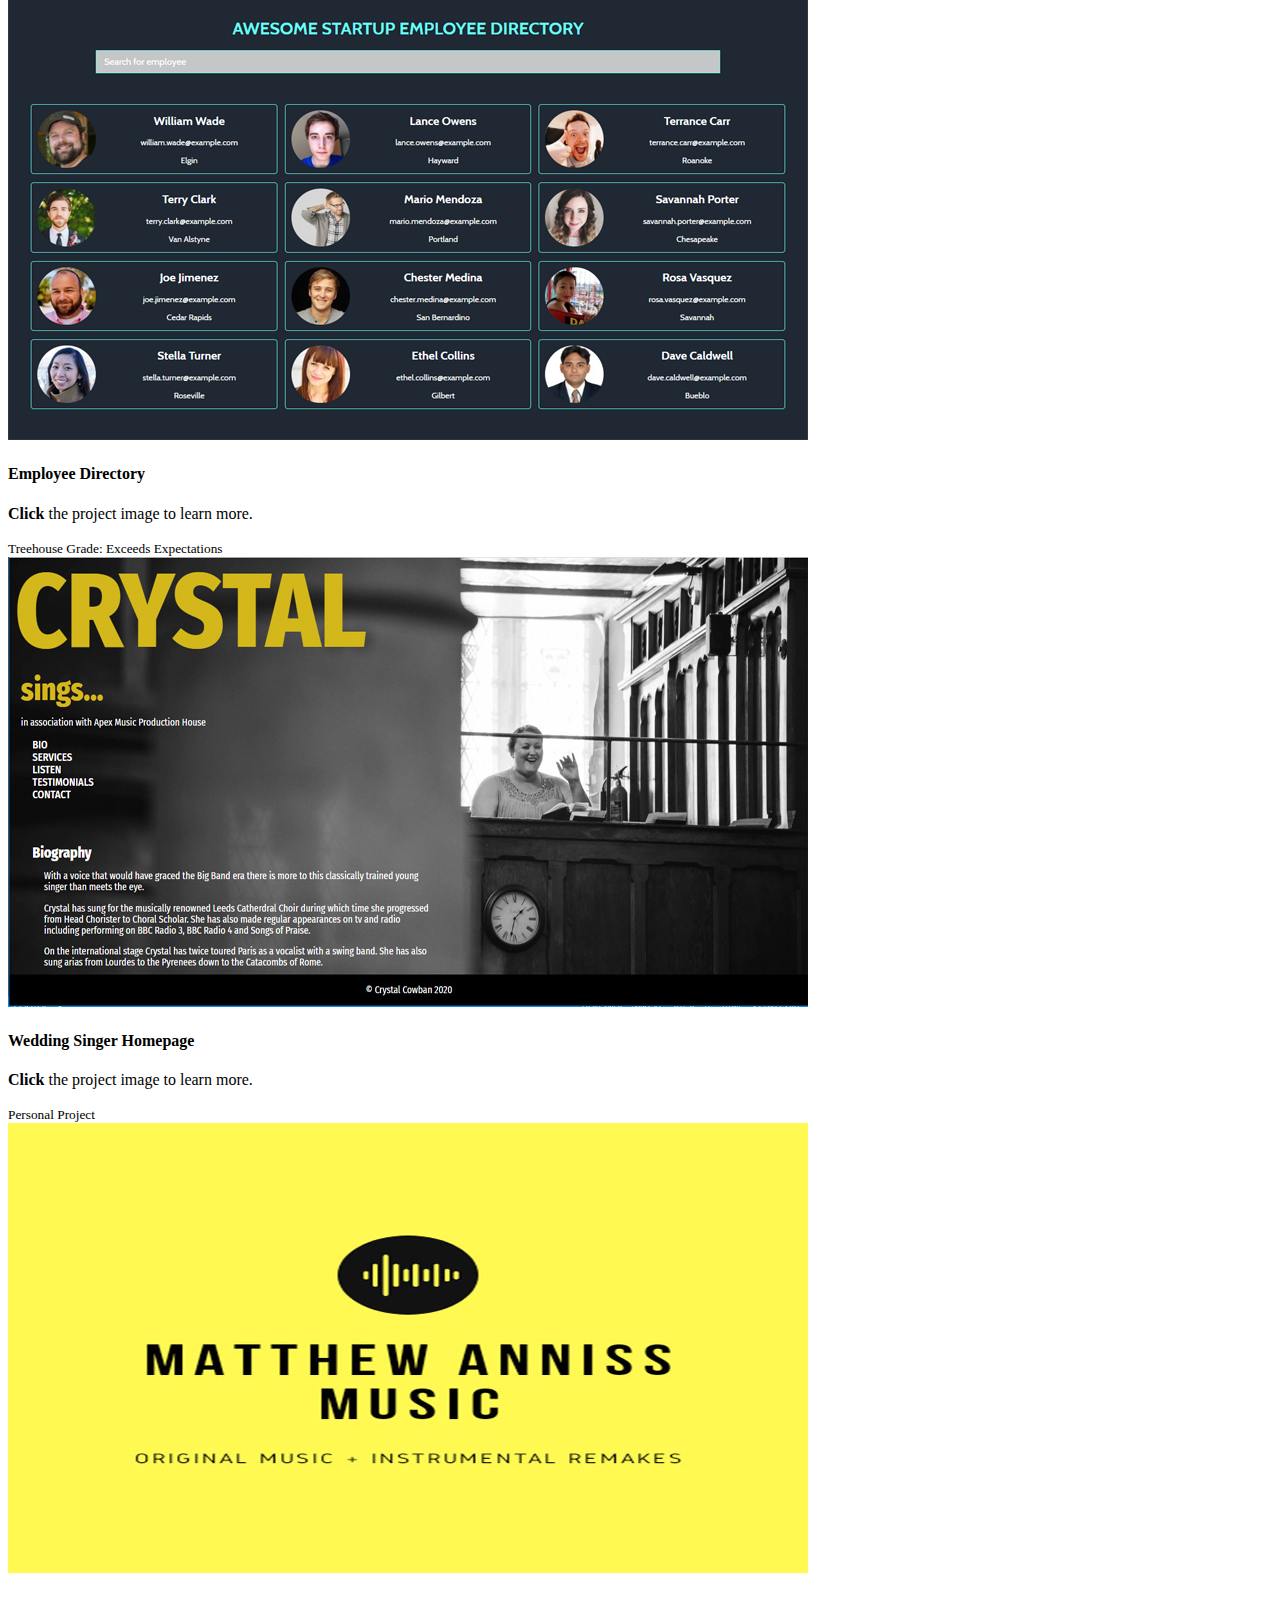
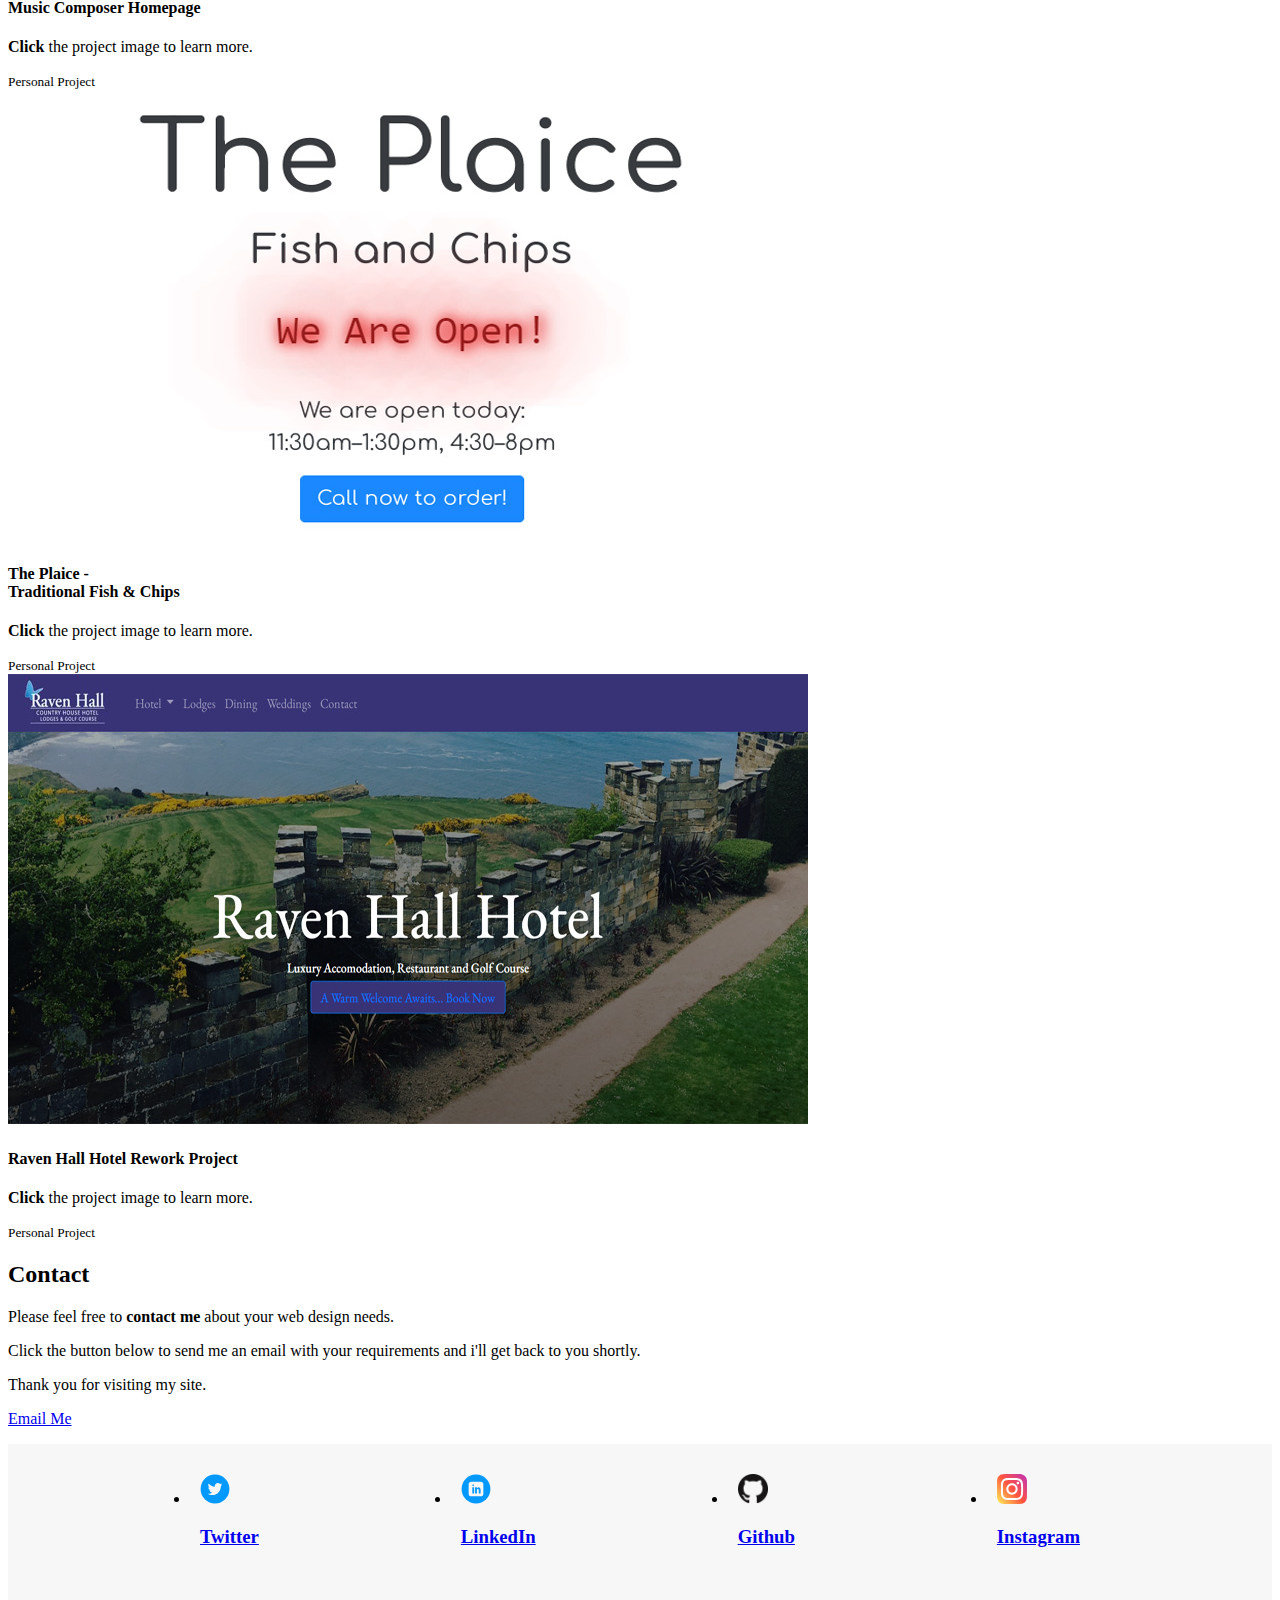
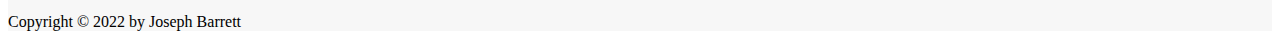
==== commit 009b4adc: "update" ====
--- a/index.html
+++ b/index.html
@@ -49,7 +49,7 @@
           <h1>&lt;WEB DEV JOE></h1>
         </div>
         <h2>
-          <a href="mailto:devjoe87@hotmail.com" target="_blank">Let's work together</a>
+          <a href="mailto:devjoe87@hotmail.com" target="_blank">Ready. Set. Code.</a>
         </h2>
       </div>
     </section>
@@ -62,7 +62,7 @@
       <div class="col-md-6">
         <h2>About Me</h2>
         <p>
-          Hey! I'm Joe, a 33 year old Junior Front End Developer based near
+          Hey! I'm Joe, a 35 year old Junior Front End Developer based near
           Leeds, England.
         </p>
         <p>
@@ -168,7 +168,7 @@
             </p>
           </div>
           <div class="card-footer">
-            <small class="text-muted">Grade: Exceeds Expectations</small>
+            <small class="text-muted">Treehouse Grade: Exceeds Expectations</small>
           </div>
         </div>
       </div>
@@ -194,7 +194,7 @@
             </p>
           </div>
           <div class="card-footer">
-            <small class="text-muted">Grade: Exceeds Expectations</small>
+            <small class="text-muted">Treehouse Grade: Exceeds Expectations</small>
           </div>
         </div>
       </div>
@@ -224,7 +224,7 @@
             </p>
           </div>
           <div class="card-footer">
-            <small class="text-muted">Grade: Exceeds Expectations</small>
+            <small class="text-muted">Treehouse Grade: Exceeds Expectations</small>
           </div>
         </div>
       </div>
@@ -251,7 +251,7 @@
             </p>
           </div>
           <div class="card-footer">
-            <small class="text-muted">Grade: Exceeds Expectations</small>
+            <small class="text-muted">Treehouse Grade: Exceeds Expectations</small>
           </div>
         </div>
       </div>
@@ -279,7 +279,7 @@
             </p>
           </div>
           <div class="card-footer">
-            <small class="text-muted">Grade: Exceeds Expectations</small>
+            <small class="text-muted">Treehouse Grade: Exceeds Expectations</small>
           </div>
         </div>
       </div>
@@ -371,7 +371,7 @@
           </div>
         </div>
       </div>
-      <div class="col-md-6 col-lg-4">
+      <!-- <div class="col-md-6 col-lg-4">
         <div class="card mb-3">
           <a href="images/elbow.jpg" data-lightbox="gallery" data-title='The Elbow Rooms<br
                 >Produced using Bootstrap.<br>
@@ -388,9 +388,9 @@
           <div class="card-footer">
             <small class="text-muted">Personal Project</small>
           </div>
-        </div>
-      </div>
+        </div> -->
     </div>
+  </div>
   </div>
   <!-- /portfolio section -->
 
@@ -442,7 +442,7 @@
           </h3>
         </li>
       </ul>
-      <p>Copyright &copy; 2020 by Joseph Barrett</p>
+      <p>Copyright &copy; 2022 by Joseph Barrett</p>
     </div>
   </footer>
   <!--/footer-->
--- a/css/custom.css
+++ b/css/custom.css
@@ -235,6 +235,41 @@
   border-left: 11px solid #ddd;
 }
 
+/****** slide in animation *****/
+.slideanim {visibility:hidden;}
+.slide {
+  /* The name of the animation */
+  animation-name: slide;
+  -webkit-animation-name: slide;
+  /* The duration of the animation */
+  animation-duration: 1s;
+  -webkit-animation-duration: 1s;
+  /* Make the element visible */
+  visibility: visible;
+}
+
+/* Go from 0% to 100% opacity (see-through) and specify the percentage from when to slide in the element along the Y-axis */
+@keyframes slide {
+  0% {
+    opacity: 0;
+    transform: translateY(70%);
+  }
+  100% {
+    opacity: 1;
+    transform: translateY(0%);
+  }
+}
+@-webkit-keyframes slide {
+  0% {
+    opacity: 0;
+    -webkit-transform: translateY(70%);
+  }
+  100% {
+    opacity: 1;
+    -webkit-transform: translateY(0%);
+  }
+}
+
 /*
 **MEDIA QUERIES**
 */
